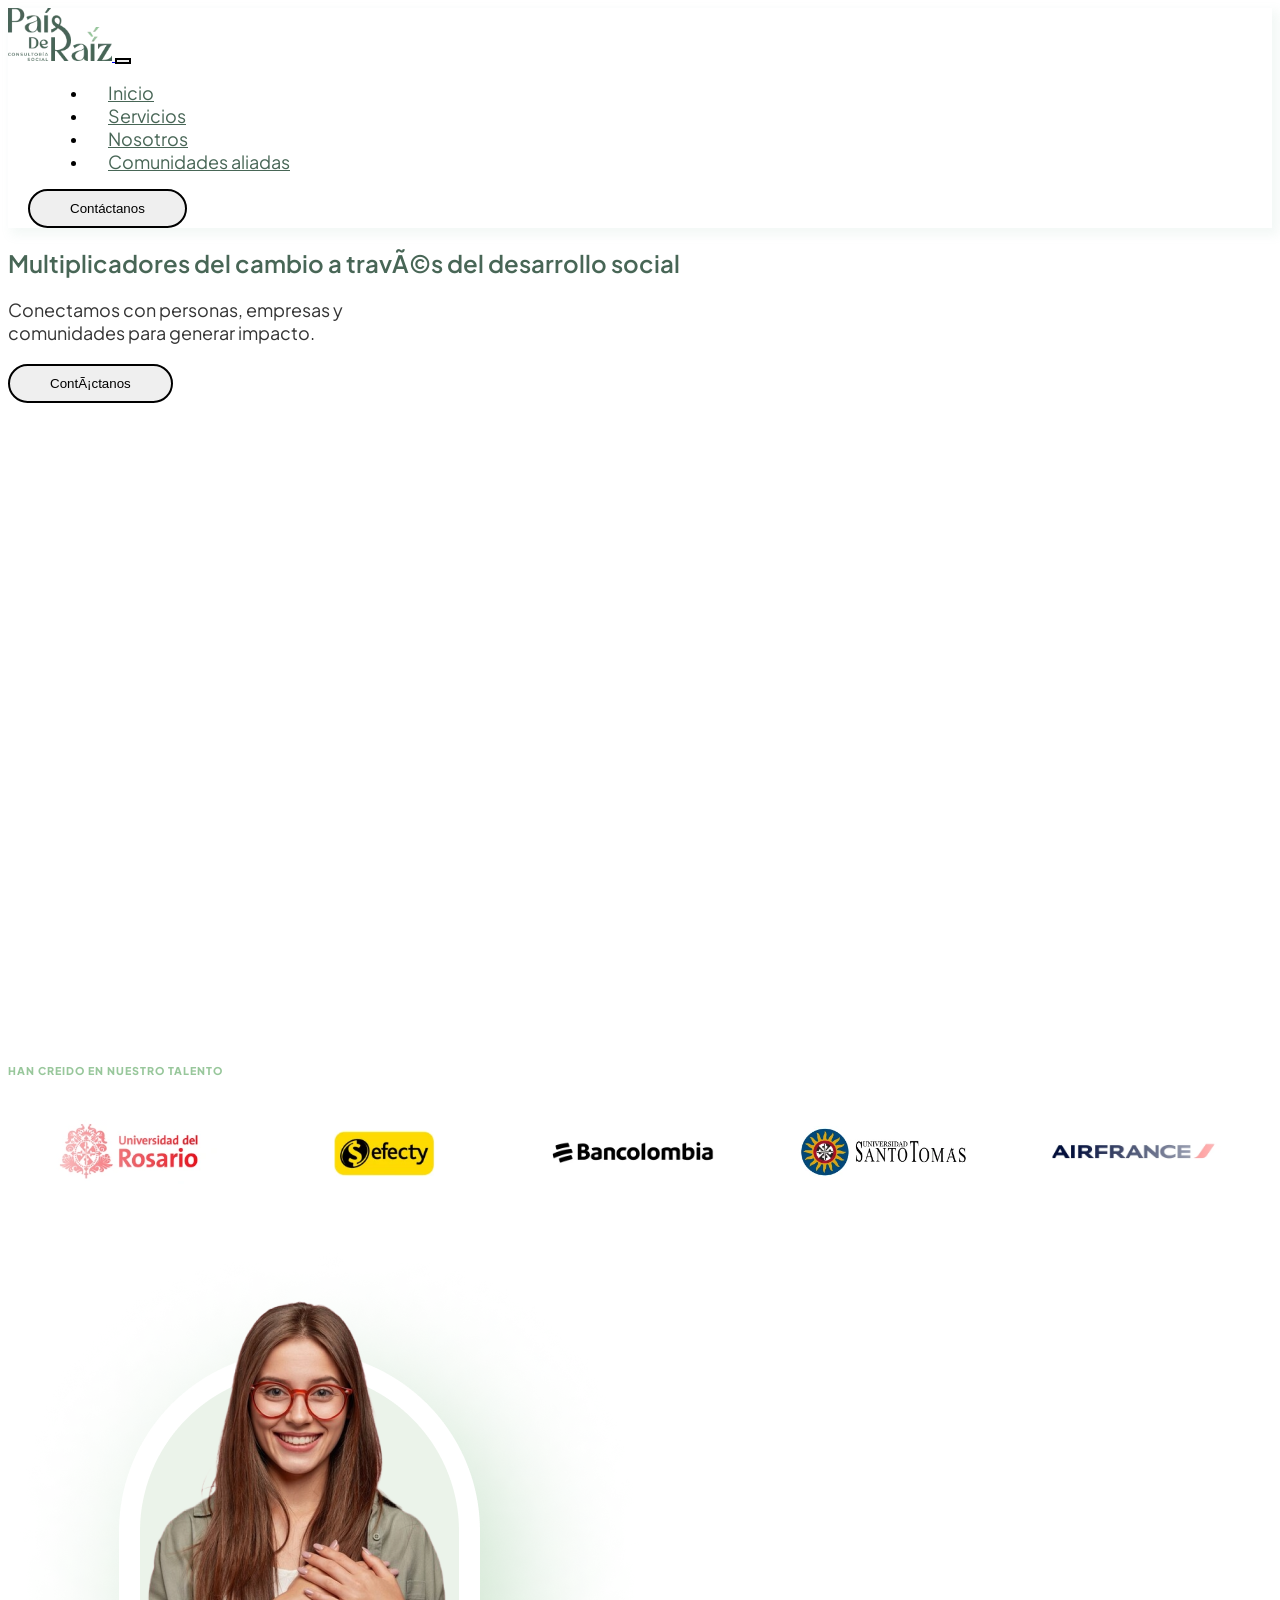
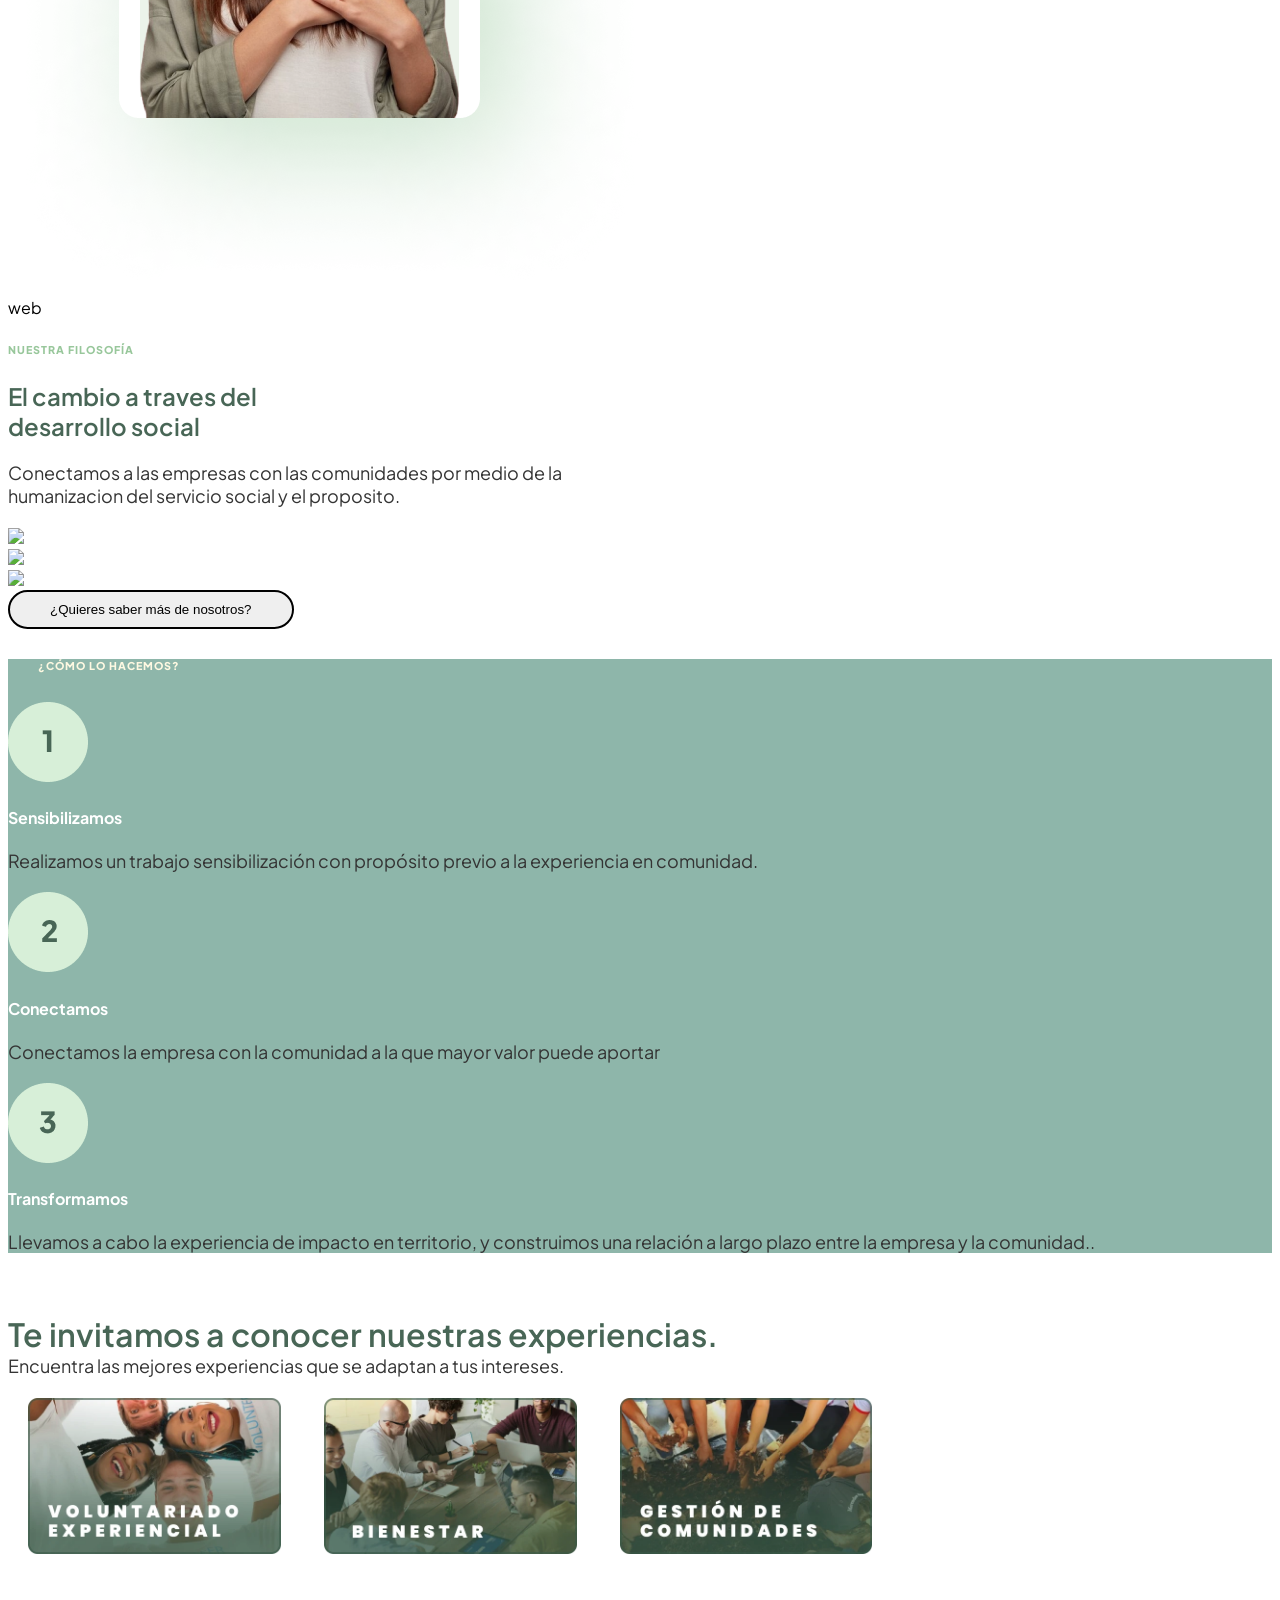
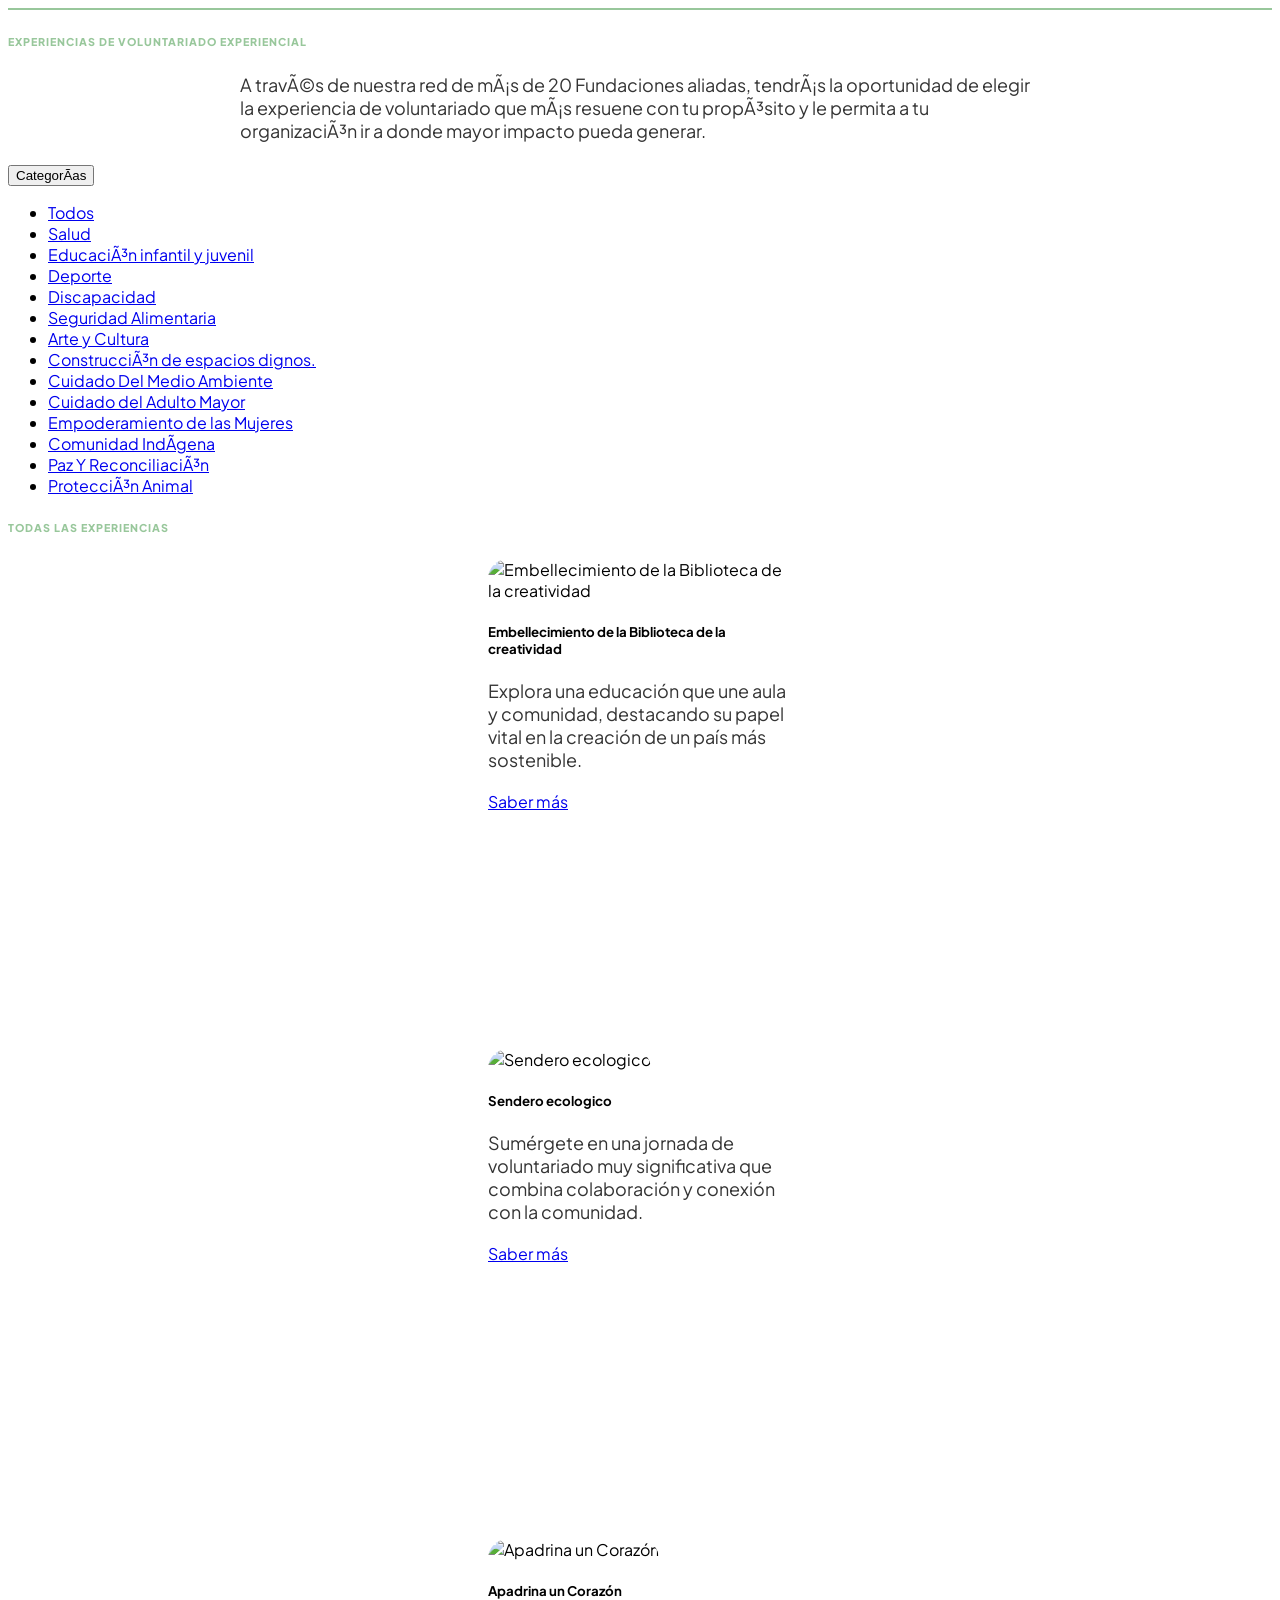
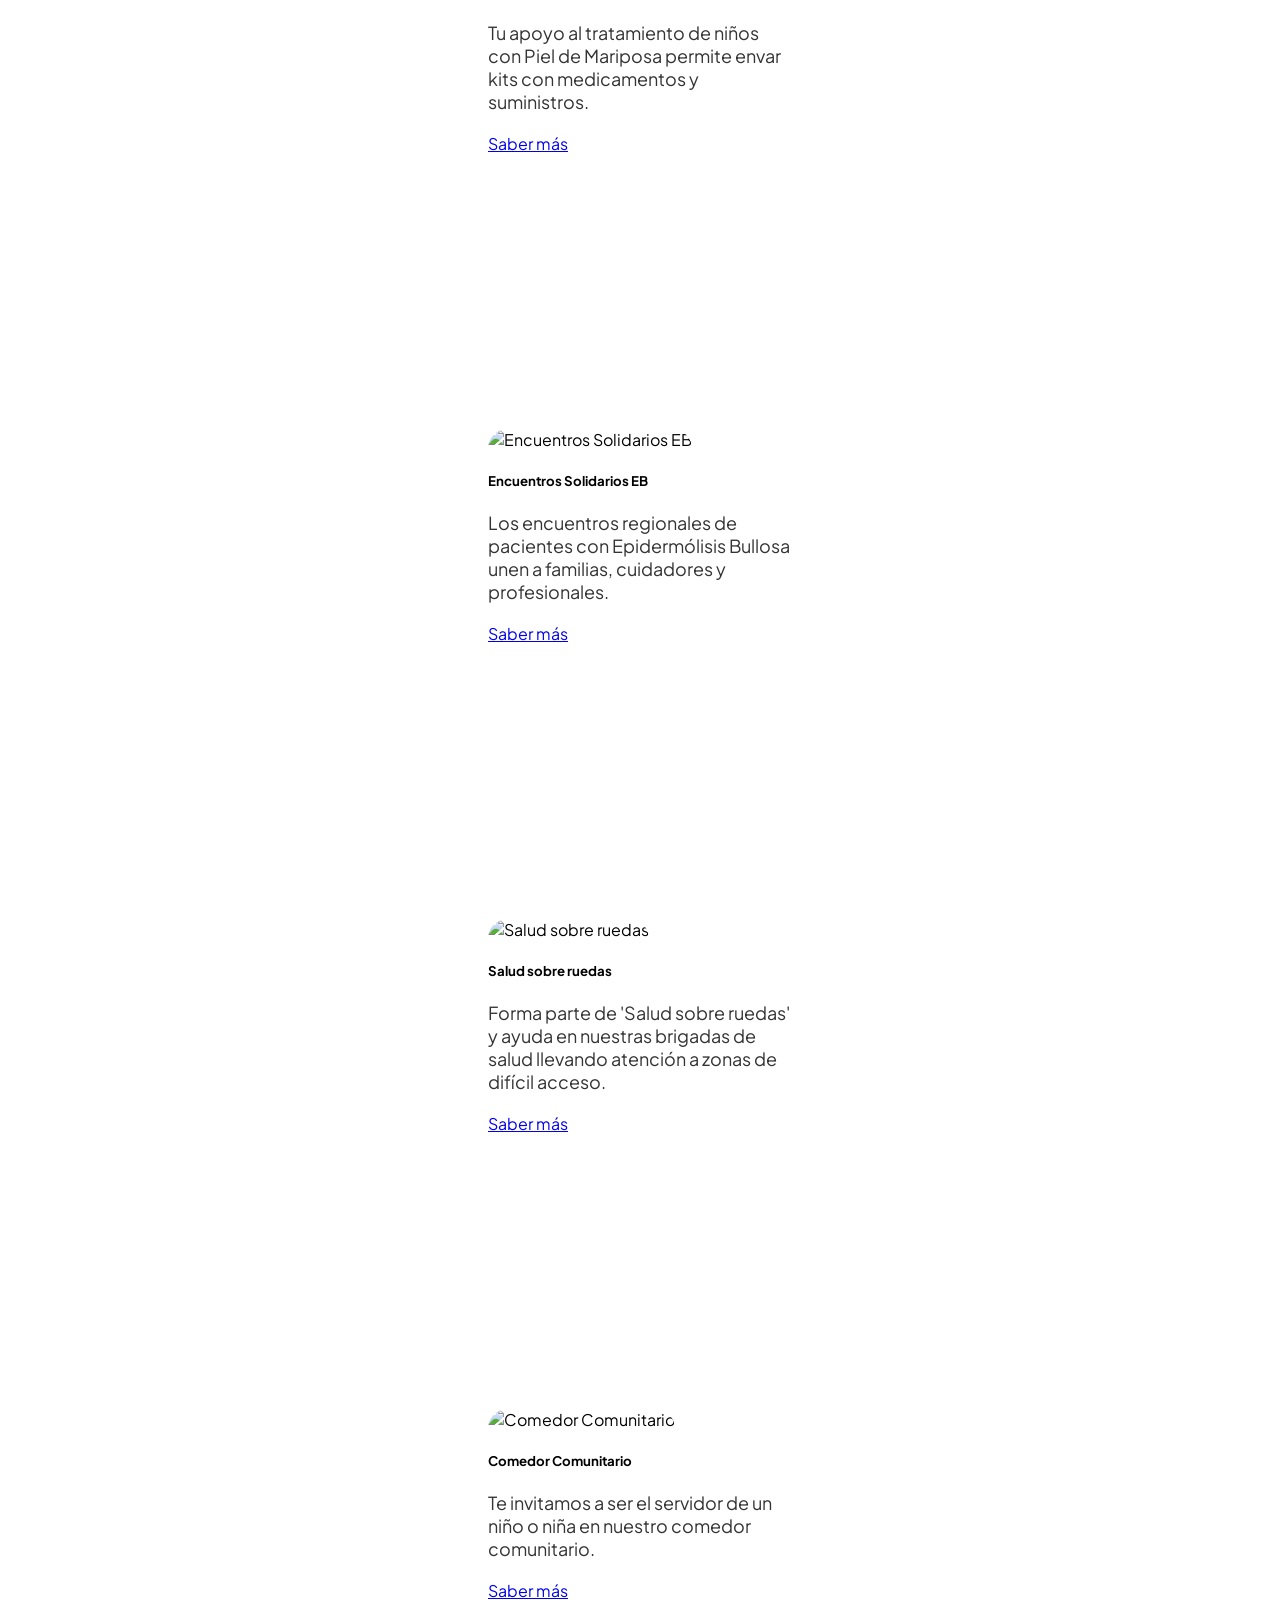
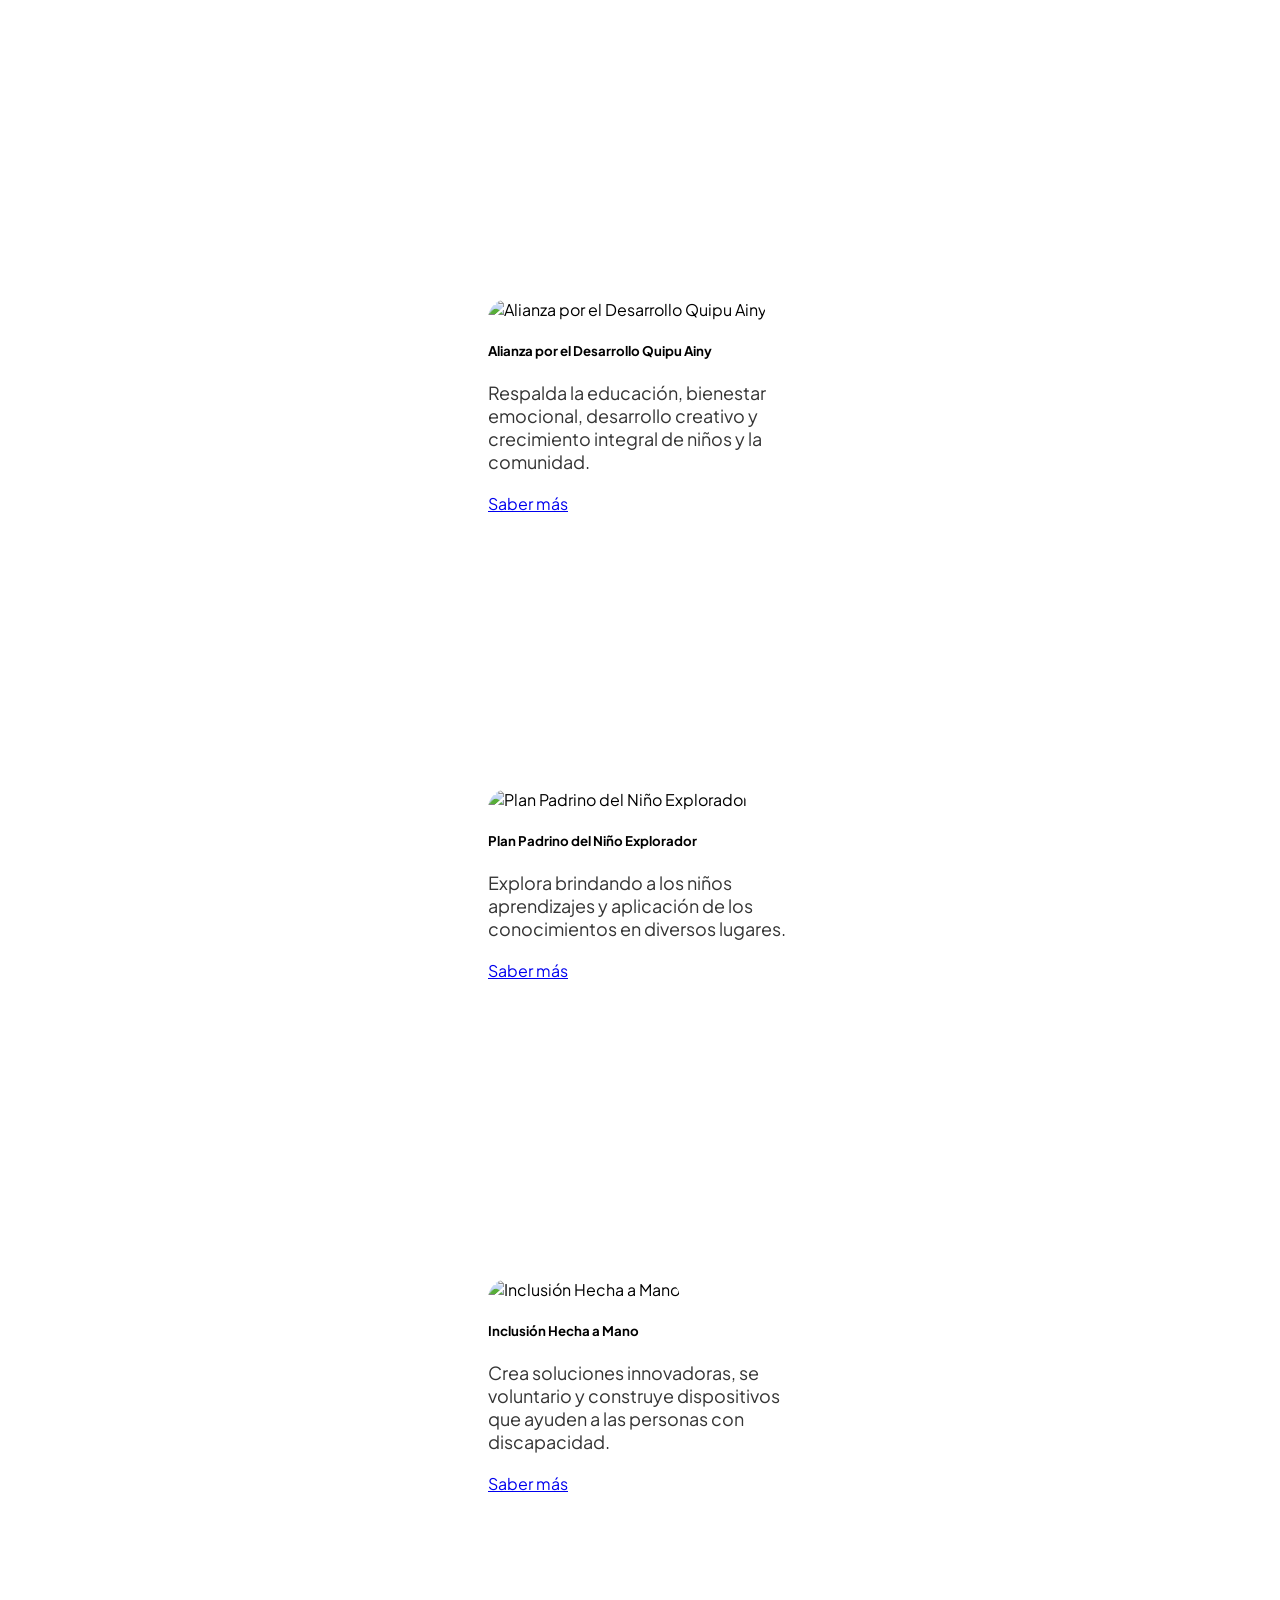
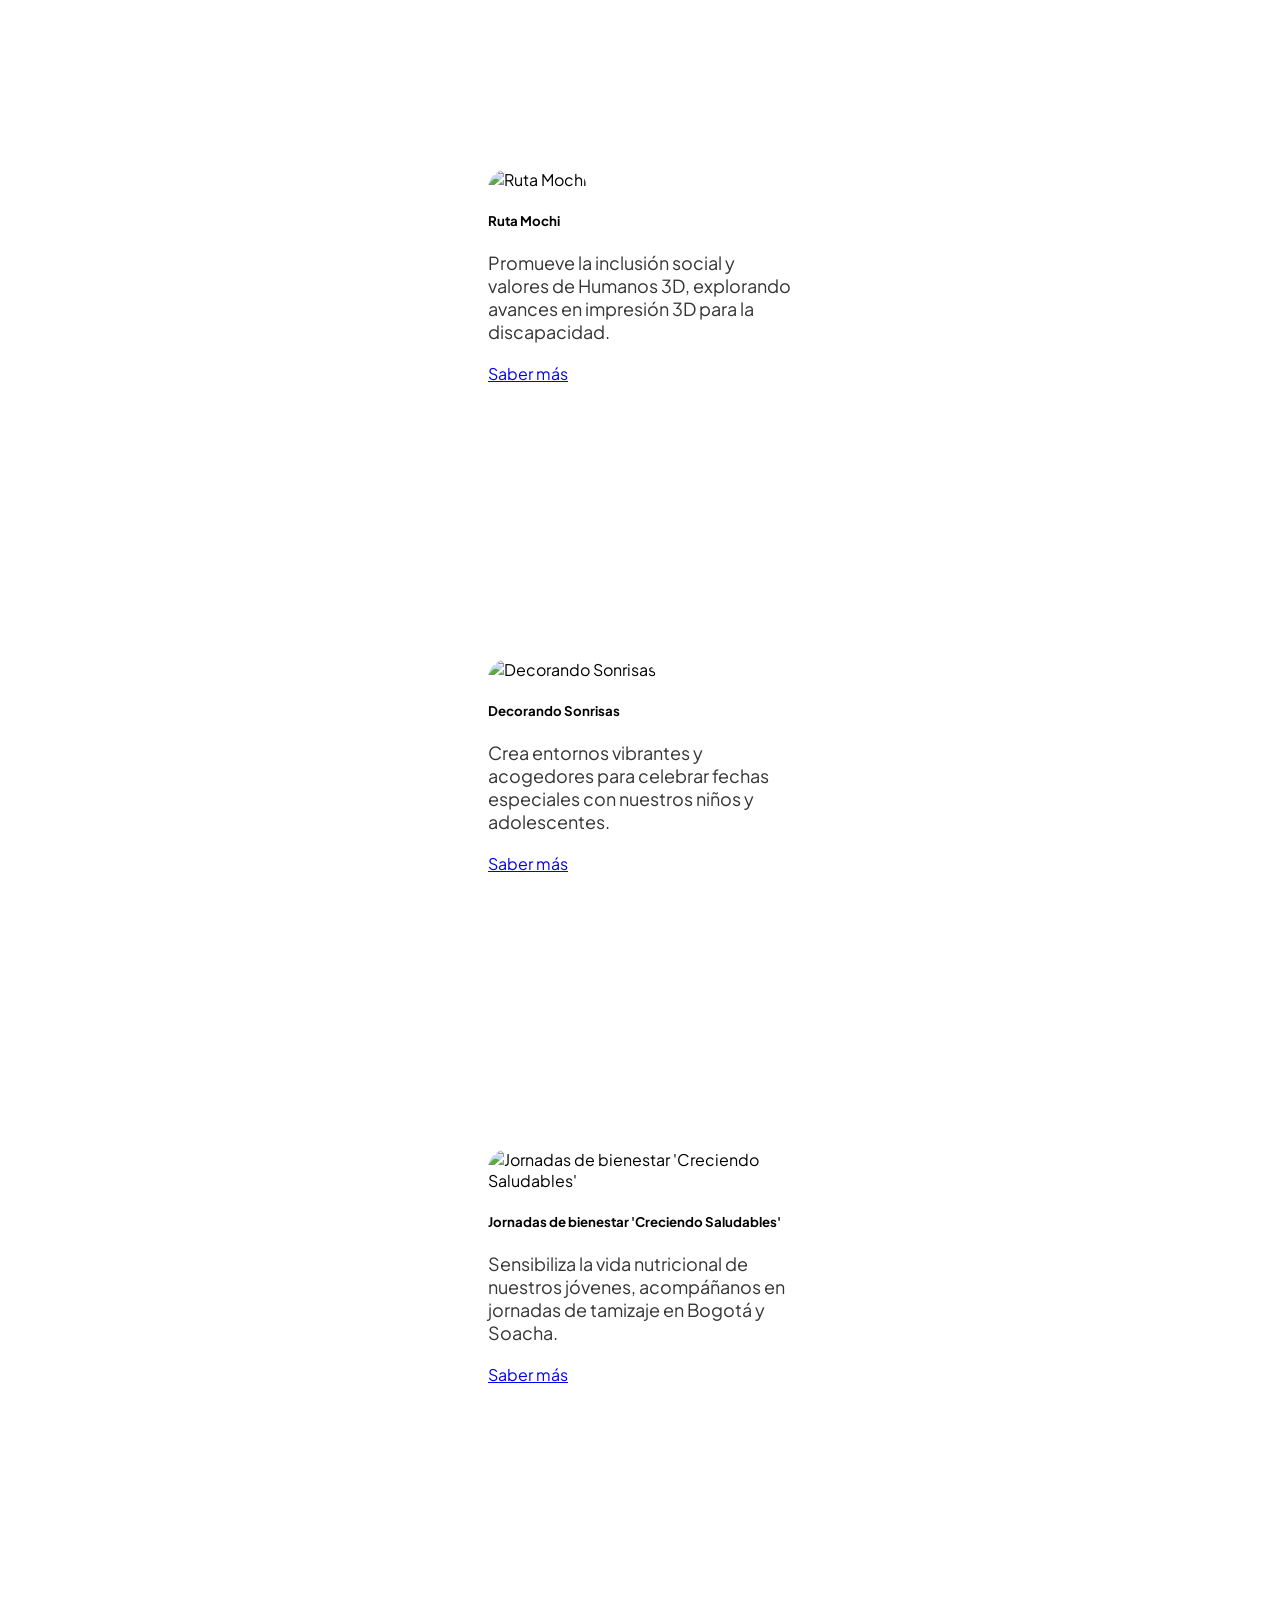
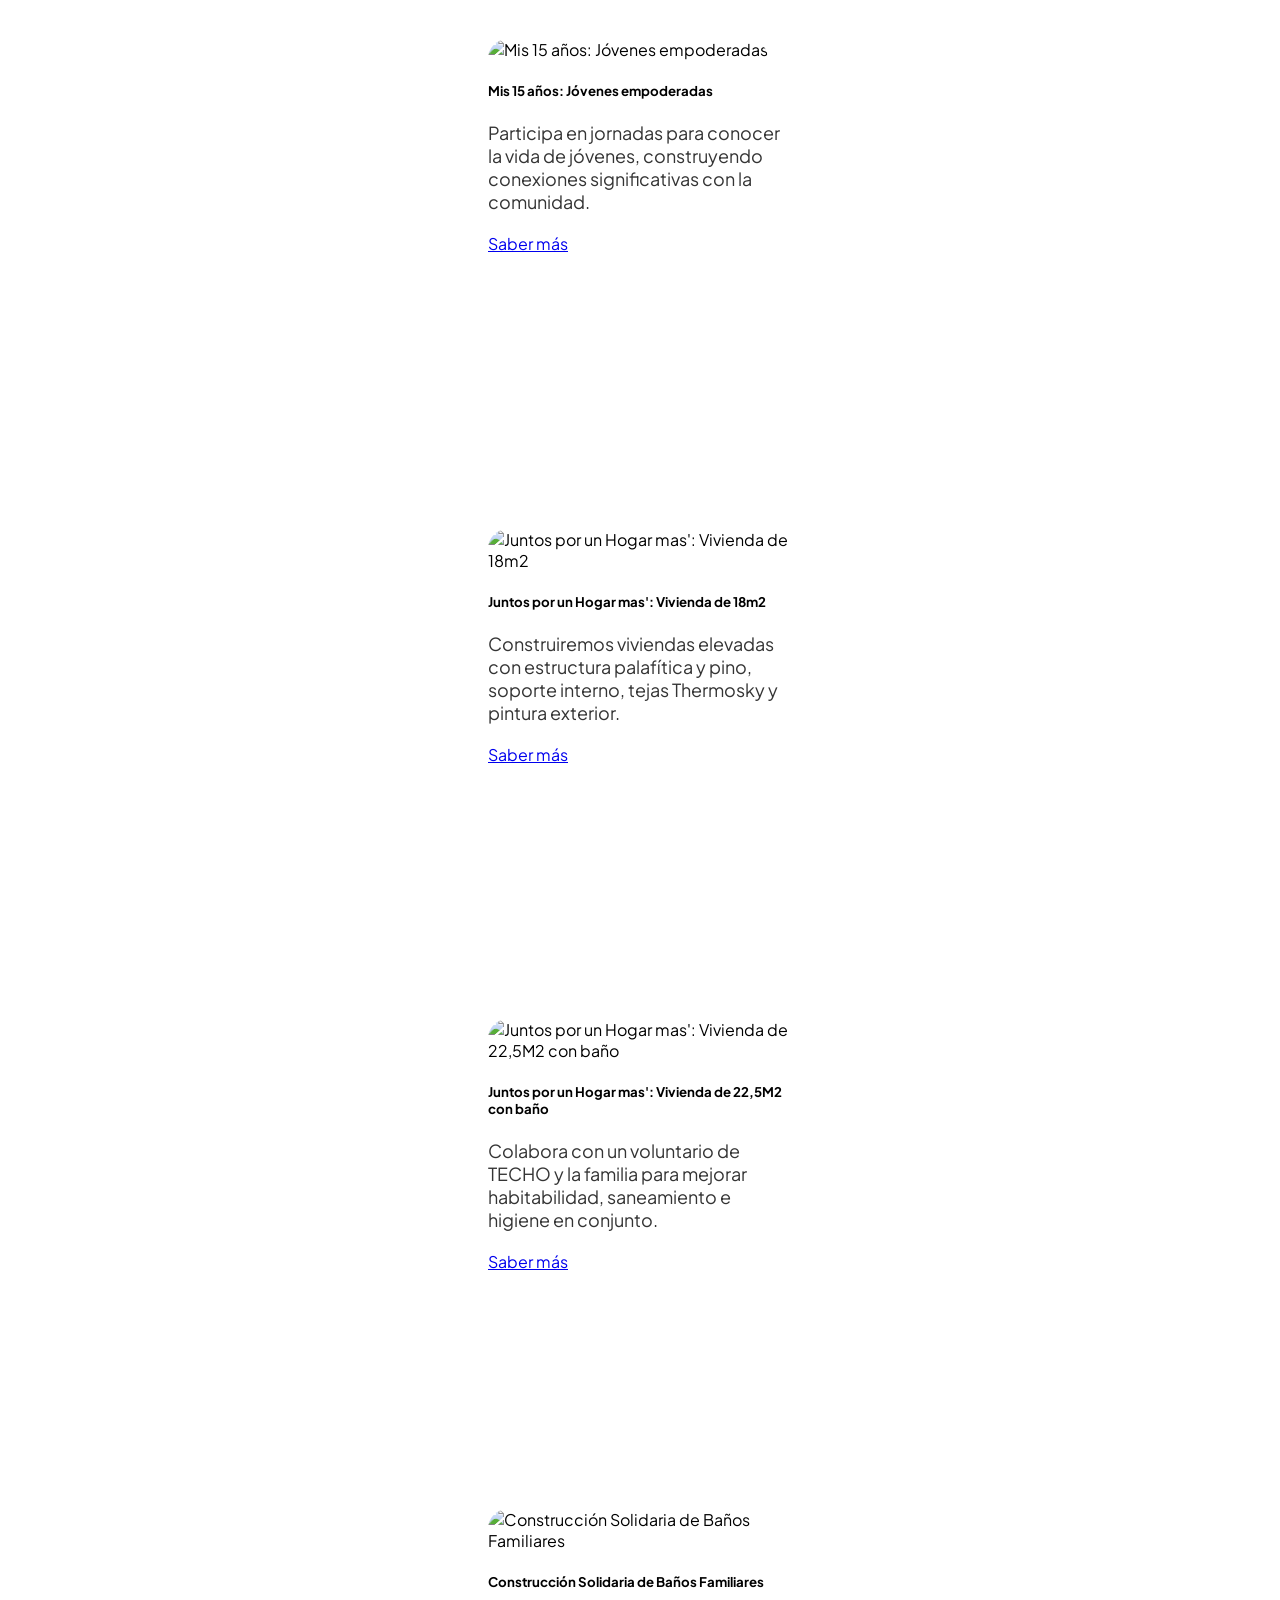
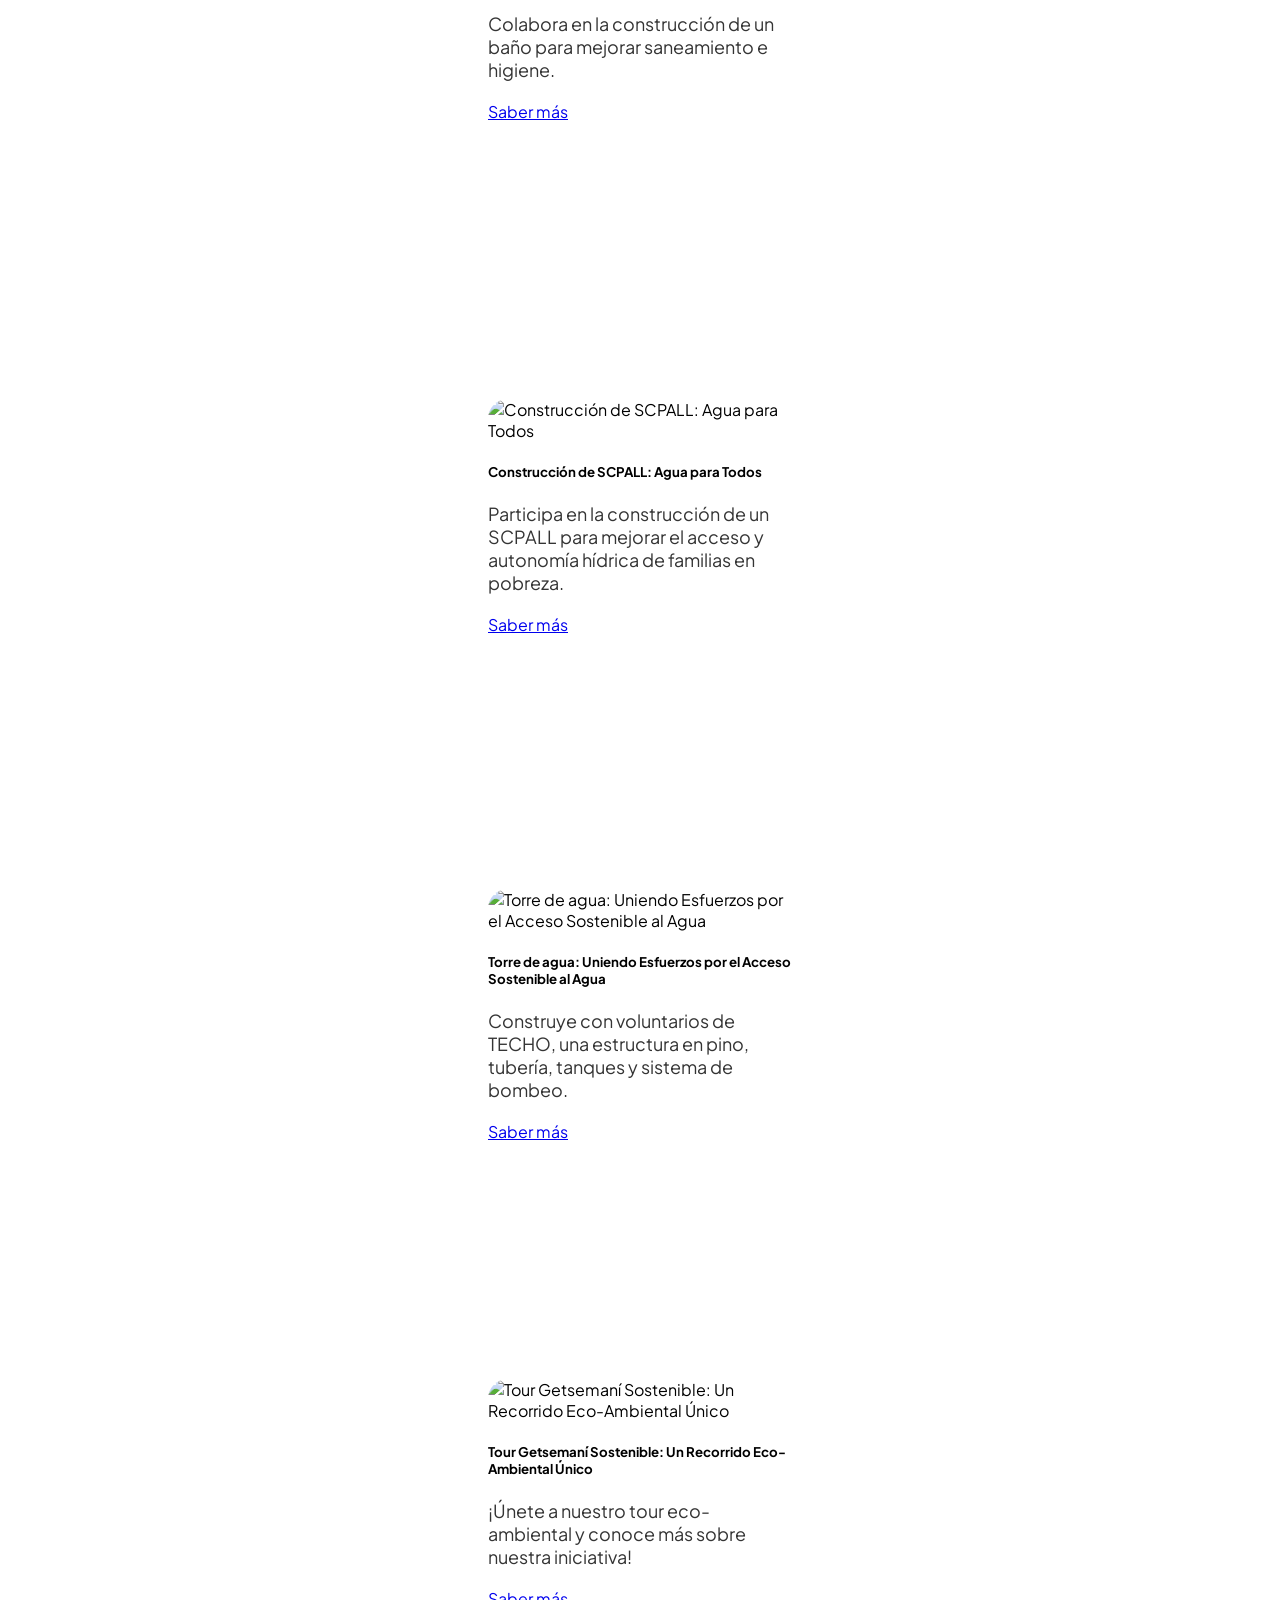
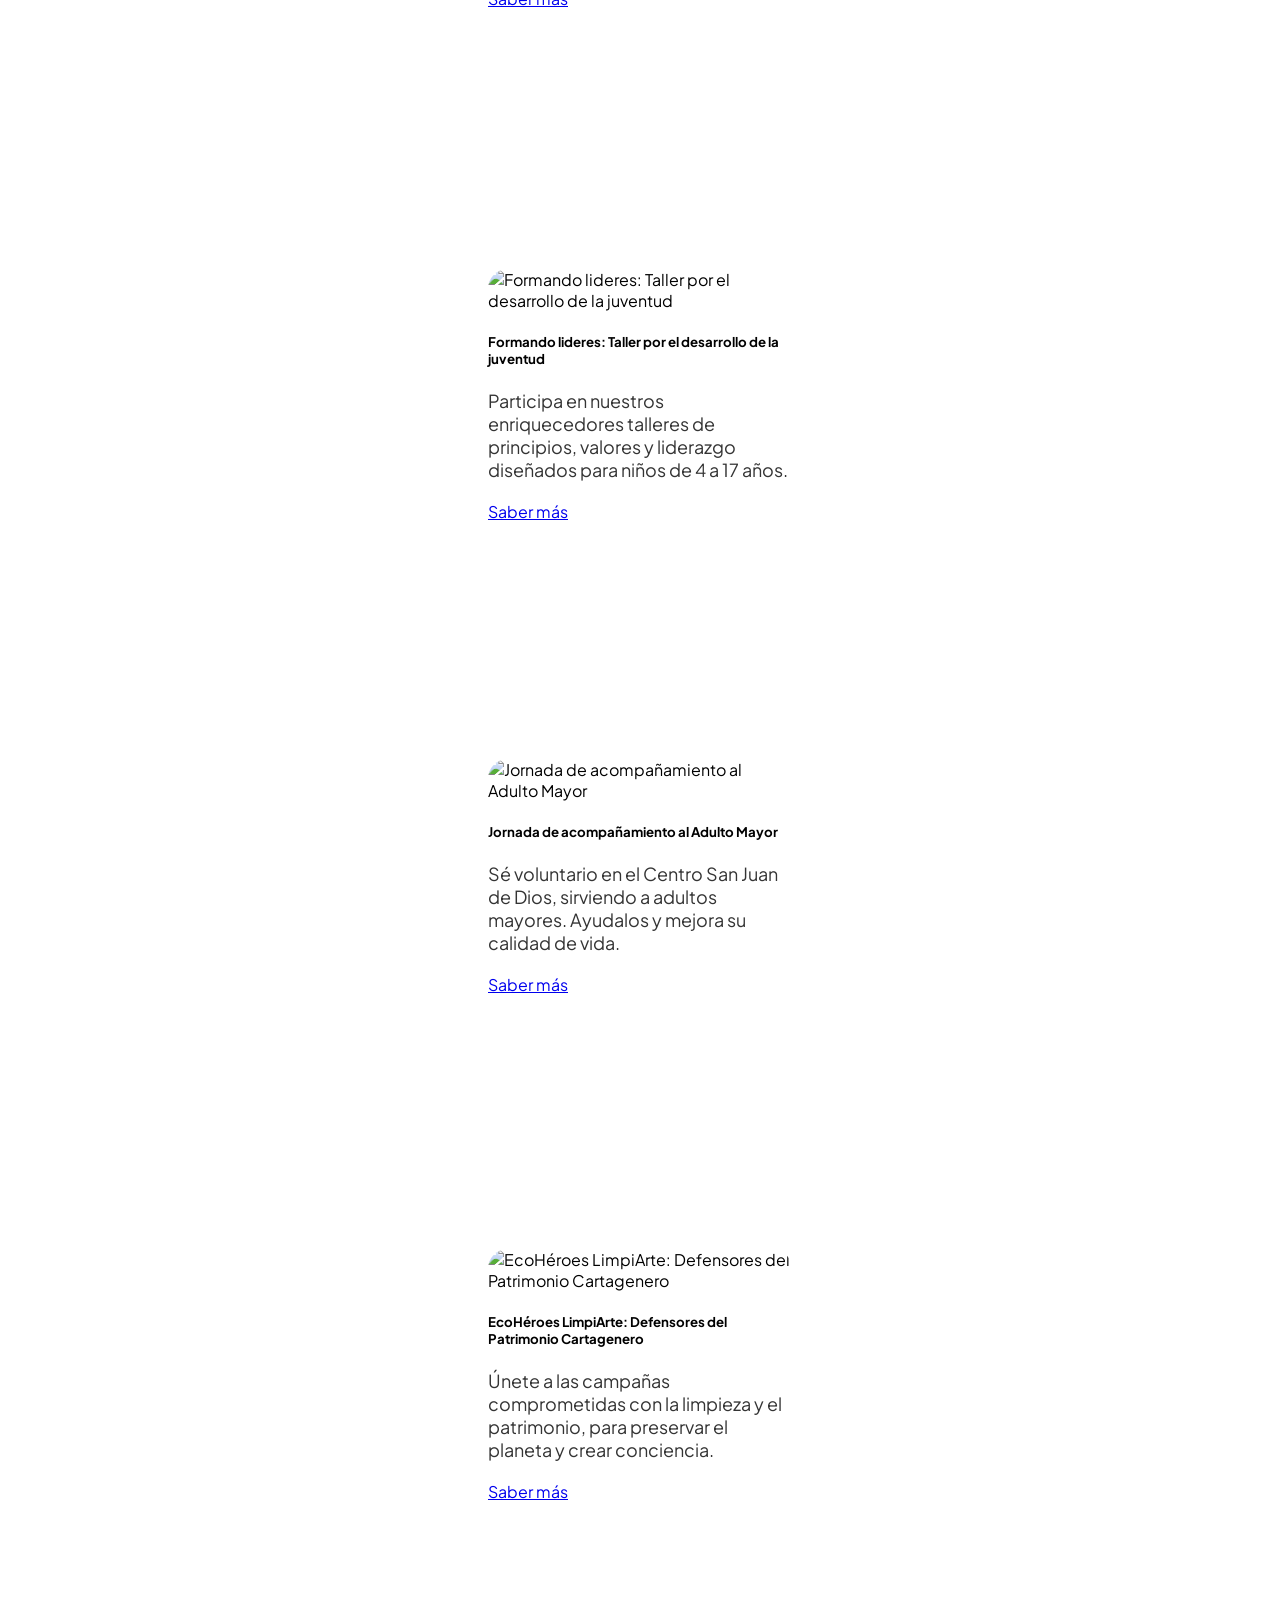
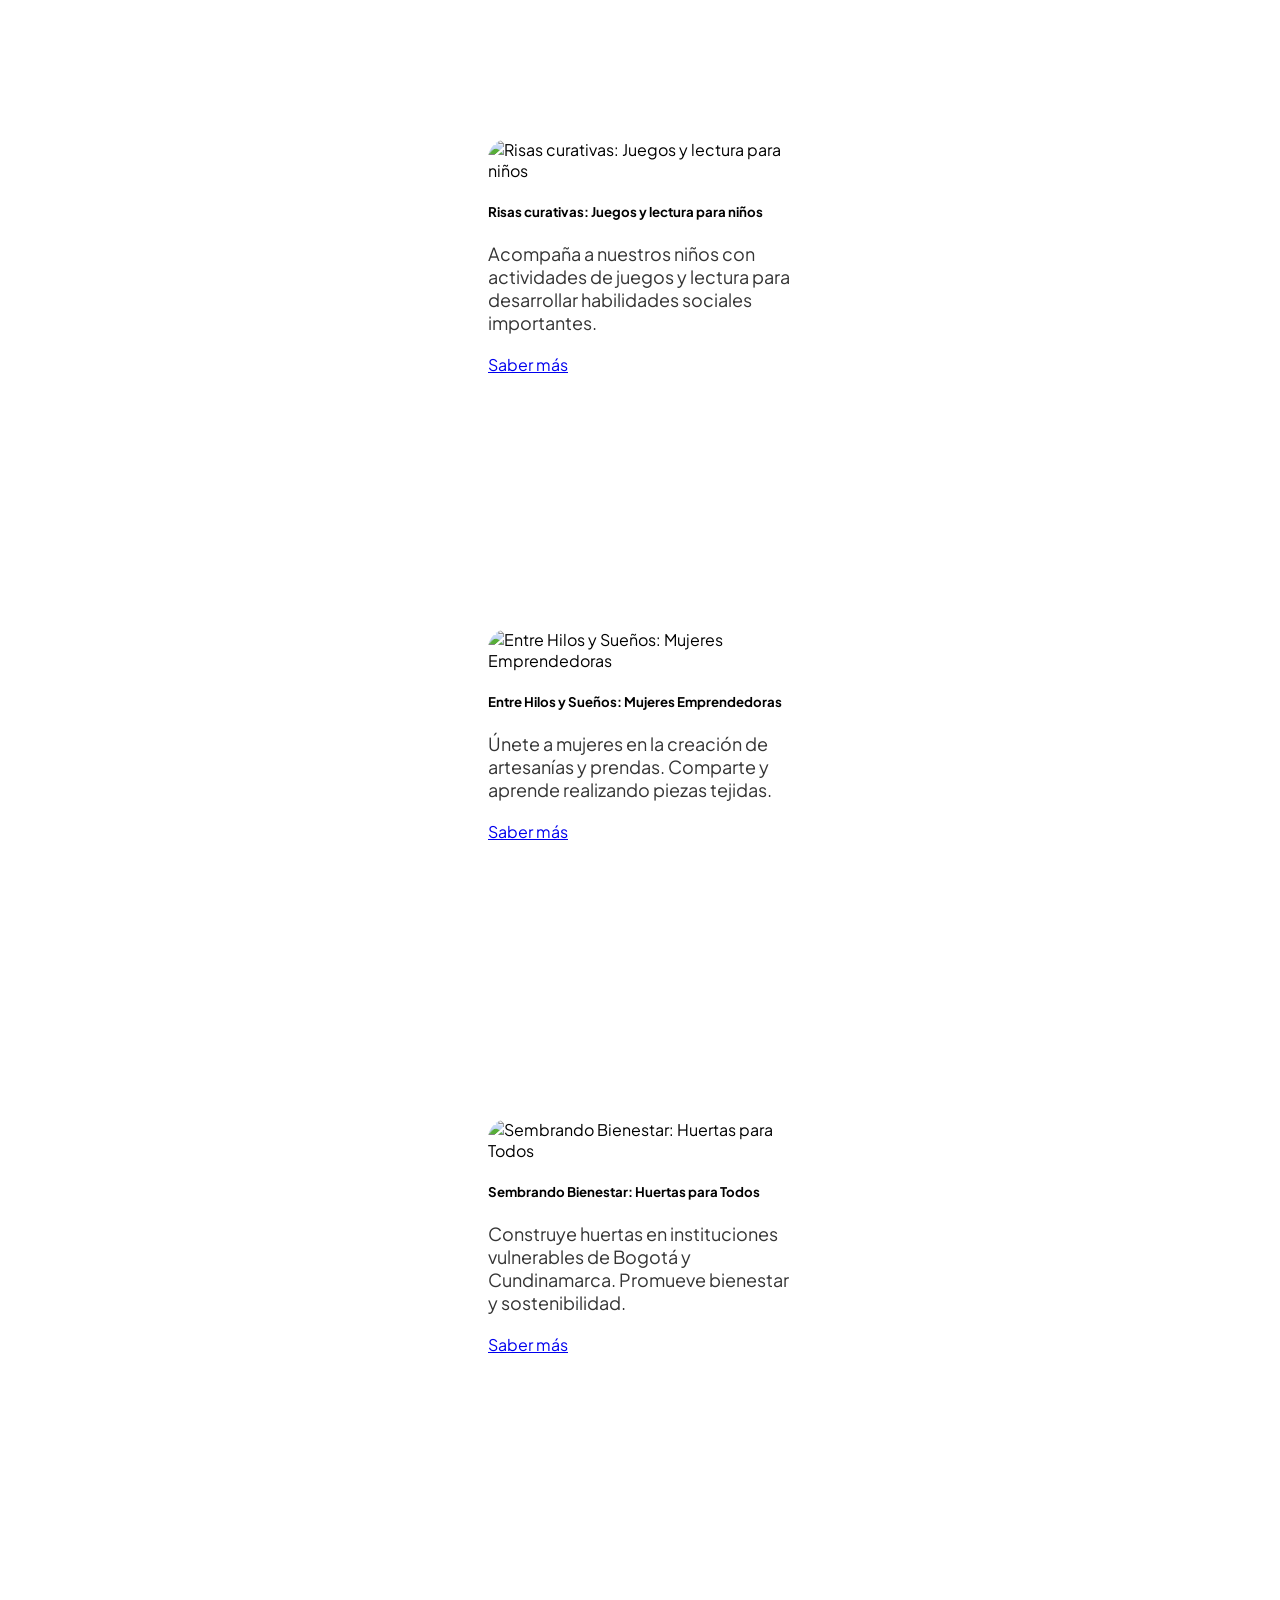
==== index.html @ 9d03ba3f "initial project" ====
<!DOCTYPE html>
<html lang="en">
<head id="head">
    
</head>
<body>
    <!-- Navbar-->
    <section id="navbar">
    </section>

    <!-- Section-->
    <section>
        <div class="container-fluid">
            <div class="container-xxl">
                <div class="row">
                    <div class="col-12 col-md-6 d-flex align-items-center">
                        <div>
                            <h1>Multiplicadores del cambio a través del desarrollo social</h1>
                            <p style="max-width: 400px;">Conectamos con personas, empresas y comunidades para generar impacto.</p>
                            <a href="https://meetings.hubspot.com/direccioncomercial13" target="_blank">
                                <button class="btn btn-success btn-md" type="submit" style="margin-left: 0px;">Contáctanos</button>
                            </a>
                        </div>                        
                    </div>
                    <div class="col-12 col-md-6">
                        <div class="video-container">
                            <video id="videoPlayer" width="640" loop autoplay playsinline muted>
                                <source src="img/animacion-intro.mp4" type="video/mp4">
                            </video>
                        </div>
                    </div>
                </div>
            </div>
        </div>        
    </section>

    <!-- Section-->
    <section id="slider">   
    </section>
    <br>
    <br>

    <!-- Section-->
    <section id="filosofia">   
    </section>

    <!-- Section-->
    <section id="do">   
    </section>

    <div class="container-fluid">
        <div class="container-xxl text-center">
            <br>
            <h1 style="margin-bottom:0px">Te invitamos a conocer nuestras experiencias.</h1>
            <P style="margin: 0px;">Encuentra las mejores experiencias que se adaptan a tus intereses.</P>
            <br>
        </div>

        <div class="text-center" style="margin:0px">
            <div class="btn-group d-md-inline">
                <!-- Para tamaños de pantalla mayores o iguales a md -->
                <img src="img/btn_voluntariado_experiencial.webp" alt="Voluntariado Experiencial" class="img-fluid2" onclick="filtrarServicios('voluntariado-experiencial')" onmouseover="this.src='img/btn_voluntariado_experiencial_hover.webp'" onmouseout="this.src='img/btn_voluntariado_experiencial.webp'" style="width:auto;">
                
                <img src="img/btn_bienestar.webp" alt="Bienestar" class="img-fluid2" onclick="filtrarServicios('bienestar')" onmouseover="this.src='img/btn_bienestar_hover.webp'" onmouseout="this.src='img/btn_bienestar.webp'">
                
                <img src="img/btn_gestion_comunidades.webp" alt="Gestión de Comunidades" class="img-fluid2" onclick="filtrarServicios('gestion-de-comunidades')" onmouseover="this.src='img/btn_gestion_comunidades_hover.webp'" onmouseout="this.src='img/btn_gestion_comunidades.webp'">
                
                <!--<img src="ruta/a/tu/imagen4.png" alt="Voluntariado Corporativo" class="btn-img" onclick="filtrarServicios('voluntariado-corporativo')" onmouseover="this.src='ruta/a/otra/imagen4-hover.png'" onmouseout="this.src='ruta/a/tu/imagen4.png'">-->
              </div>
              <br><br>
        </div>


        <div id="servicios-container" class="container-xxl">
            <!--<div id="servicios-container" class="row d-flex justify-content-center"></div>-->
            <div class="servicio voluntariado-experiencial ">
                <div class="container-xxl text-center">
                    <hr style="border: 1px solid #98C79B;">
                    <h6>EXPERIENCIAS DE VOLUNTARIADO EXPERIENCIAL</h6>
                    <p style="max-width: 800px;margin: auto;">A través de nuestra red de más de 20 Fundaciones aliadas, tendrás la oportunidad de elegir la experiencia de voluntariado que más resuene con tu propósito y le permita a tu organización ir a donde mayor impacto pueda generar.</p>
                    <br>
                </div>
                <div>
                    <div class="dropdown-center text-end">
                        <button class="btn btn-secondary dropdown-toggle" type="button" data-bs-toggle="dropdown" aria-expanded="false">
                          Categorías
                        </button>
                        <ul class="dropdown-menu">
                            <li><a class="dropdown-item" href="#todos" onclick="mostrarCategoria('todos')">Todos</a></li>
                            <li><a class="dropdown-item" href="#salud" onclick="mostrarCategoria('salud')">Salud</a></li>
                            <li><a class="dropdown-item" href="#educacion" onclick="mostrarCategoria('educacion')">Educación infantil y juvenil</a></li>
                            <li><a class="dropdown-item" href="#deporte" onclick="mostrarCategoria('deporte')">Deporte</a></li>
                            <li><a class="dropdown-item" href="#discapacidad" onclick="mostrarCategoria('discapacidad')">Discapacidad</a></li>
                            <li><a class="dropdown-item" href="#seguridadali" onclick="mostrarCategoria('seguridadali')">Seguridad Alimentaria</a></li>
                            <li><a class="dropdown-item" href="#artecultura" onclick="mostrarCategoria('artecultura')">Arte y Cultura</a></li>
                            <li><a class="dropdown-item" href="#construccion" onclick="mostrarCategoria('construccion')">Construcción de espacios dignos.</a></li>
                            <li><a class="dropdown-item" href="#medioambiente" onclick="mostrarCategoria('medioambiente')">Cuidado Del Medio Ambiente</a></li>
                            <li><a class="dropdown-item" href="#adultomayor" onclick="mostrarCategoria('adultomayor')">Cuidado del Adulto Mayor</a></li>
                            <li><a class="dropdown-item" href="#mujeres" onclick="mostrarCategoria('mujeres')">Empoderamiento de las Mujeres</a></li>
                            <li><a class="dropdown-item" href="#comunidad" onclick="mostrarCategoria('comunidad')">Comunidad Indígena</a></li>
                            <li><a class="dropdown-item" href="#paz" onclick="mostrarCategoria('paz')">Paz Y Reconciliación</a></li>
                            <li><a class="dropdown-item" href="#animal" onclick="mostrarCategoria('animal')">Protección Animal</a></li>
                        </ul>
                    </div>
                </div>

                <div id="todos" class="categoria">
                    <h6 class="text-center">TODAS LAS EXPERIENCIAS</h6>
                    <div id="servicios-voluntariado-experiencial" class="row d-flex justify-content-center"></div>
                </div>
                
                <div id="salud" class="categoria" style="display:none;">
                    <h6 class="text-center">EXPERIENCIAS DE SALUD</h6>
                    <div id="servicio-salud" class="row d-flex justify-content-center"></div>
                </div>

                <div id="educacion" class="categoria" style="display:none;">
                    <h6 class="text-center">EXPERIENCIAS DE EDUCACIÓN INFANTIL Y JUVENIL</h6>
                    <div id="servicio-educacion" class="row d-flex justify-content-center"></div>
                </div>

                <div id="deporte" class="categoria" style="display:none;">
                    <h6 class="text-center">EXPERIENCIAS DE DEPORTE</h6>
                    <div id="servicio-deporte" class="row d-flex justify-content-center"></div>
                </div>

                <div id="seguridadali" class="categoria" style="display:none;">
                    <h6 class="text-center">EXPERIENCIAS DE SEGURIDAD ALIMENTARIA</h6>
                    <div id="servicio-seguridadali" class="row d-flex justify-content-center"></div>
                </div>

                <div id="discapacidad" class="categoria" style="display:none;">
                    <h6 class="text-center">EXPERIENCIAS DE DISCAPACIDAD</h6>
                    <div id="servicio-discapacidad" class="row d-flex justify-content-center"></div>
                </div>

                <div id="artecultura" class="categoria" style="display:none;">
                    <h6 class="text-center">EXPERIENCIAS DE ARTE Y CULTURA</h6>
                    <div id="servicio-artecultura" class="row d-flex justify-content-center"></div>
                </div>

                <div id="construccion" class="categoria" style="display:none;">
                    <h6 class="text-center">EXPERIENCIAS DE MEJORAMIENTO DE CONDICIONES DE VIDA</h6>
                    <div id="servicio-construccion" class="row d-flex justify-content-center"></div>
                </div>

                <div id="medioambiente" class="categoria" style="display:none;">
                    <h6 class="text-center">EXPERIENCIAS DE MEDIO AMBIENTE</h6>
                    <div id="servicio-medioambiente" class="row d-flex justify-content-center"></div>
                </div>

                <div id="adultomayor" class="categoria" style="display:none;">
                    <h6 class="text-center">EXPERIENCIAS DE CUIDADO DEL ADULTO MAYOR</h6>
                    <div id="servicio-adulto" class="row d-flex justify-content-center"></div>
                </div>

                <div id="mujeres" class="categoria" style="display:none;">
                    <h6 class="text-center">EXPERIENCIAS DE EMPODERAMIENTO DE LAS MUJERES</h6>
                    <div id="servicio-mujeres" class="row d-flex justify-content-center"></div>
                </div>

                <div id="comunidad" class="categoria" style="display:none;">
                    <h6 class="text-center">EXPERIENCIAS DE COMUNIDAD INDÍGENA</h6>
                    <div id="servicio-comunidad" class="row d-flex justify-content-center"></div>
                </div>

                <div id="paz" class="categoria" style="display:none;">
                    <h6 class="text-center">EXPERIENCIAS DE PAZ Y RECONCILIACIÓN</h6>
                    <div id="servicio-paz" class="row d-flex justify-content-center"></div>
                </div>

                <div id="animal" class="categoria" style="display:none;">
                    <h6 class="text-center">EXPERIENCIAS DE PROTECCIÓN ANIMAL</h6>
                    <div id="servicio-animal" class="row d-flex justify-content-center"></div>
                </div>
                    
            </div>
            
            <div class="servicio bienestar ">
                <div class="container-xxl text-center">
                    <hr style="border: 1px solid #98C79B;">
                    <h6>EXPERIENCIAS DE BIENESTAR</h6>
                    <br>
                </div>
                <div id="servicios-bienestar" class="row d-flex justify-content-center">
                </div>
            </div>

            <div class="servicio gestion-de-comunidades">
                <div class="container-xxl text-center">
                    <hr style="border: 1px solid #98C79B;">
                    <h6>EXPERIENCIAS DE GESTIÓN DE COMUNIDADES</h6>
                    <br>
                </div>
                <div id="servicios-gestion-comunidades" class="row d-flex justify-content-center">
                </div>
            </div>

            <div class="servicio voluntariado-corporativo">Servicio 4</div>
        </div>
        <br><br><br><br>
    </div>


    <!-- Section-->
    <section id="quotes">   
    </section>

    <!-- Footer-->
    <section id="footer">
    </section>



    <!--Scripts-->
    <script src="https://pais-de-raiz.github.io/web/assets/js/script.js"></script>
    <script src="https://cdn.jsdelivr.net/npm/bootstrap@5.3.2/dist/js/bootstrap.bundle.min.js" integrity="sha384-C6RzsynM9kWDrMNeT87bh95OGNyZPhcTNXj1NW7RuBCsyN/o0jlpcV8Qyq46cDfL" crossorigin="anonymous"></script>
    <script src="https://cdnjs.cloudflare.com/ajax/libs/bodymovin/5.7.4/lottie.min.js"></script>

</html>
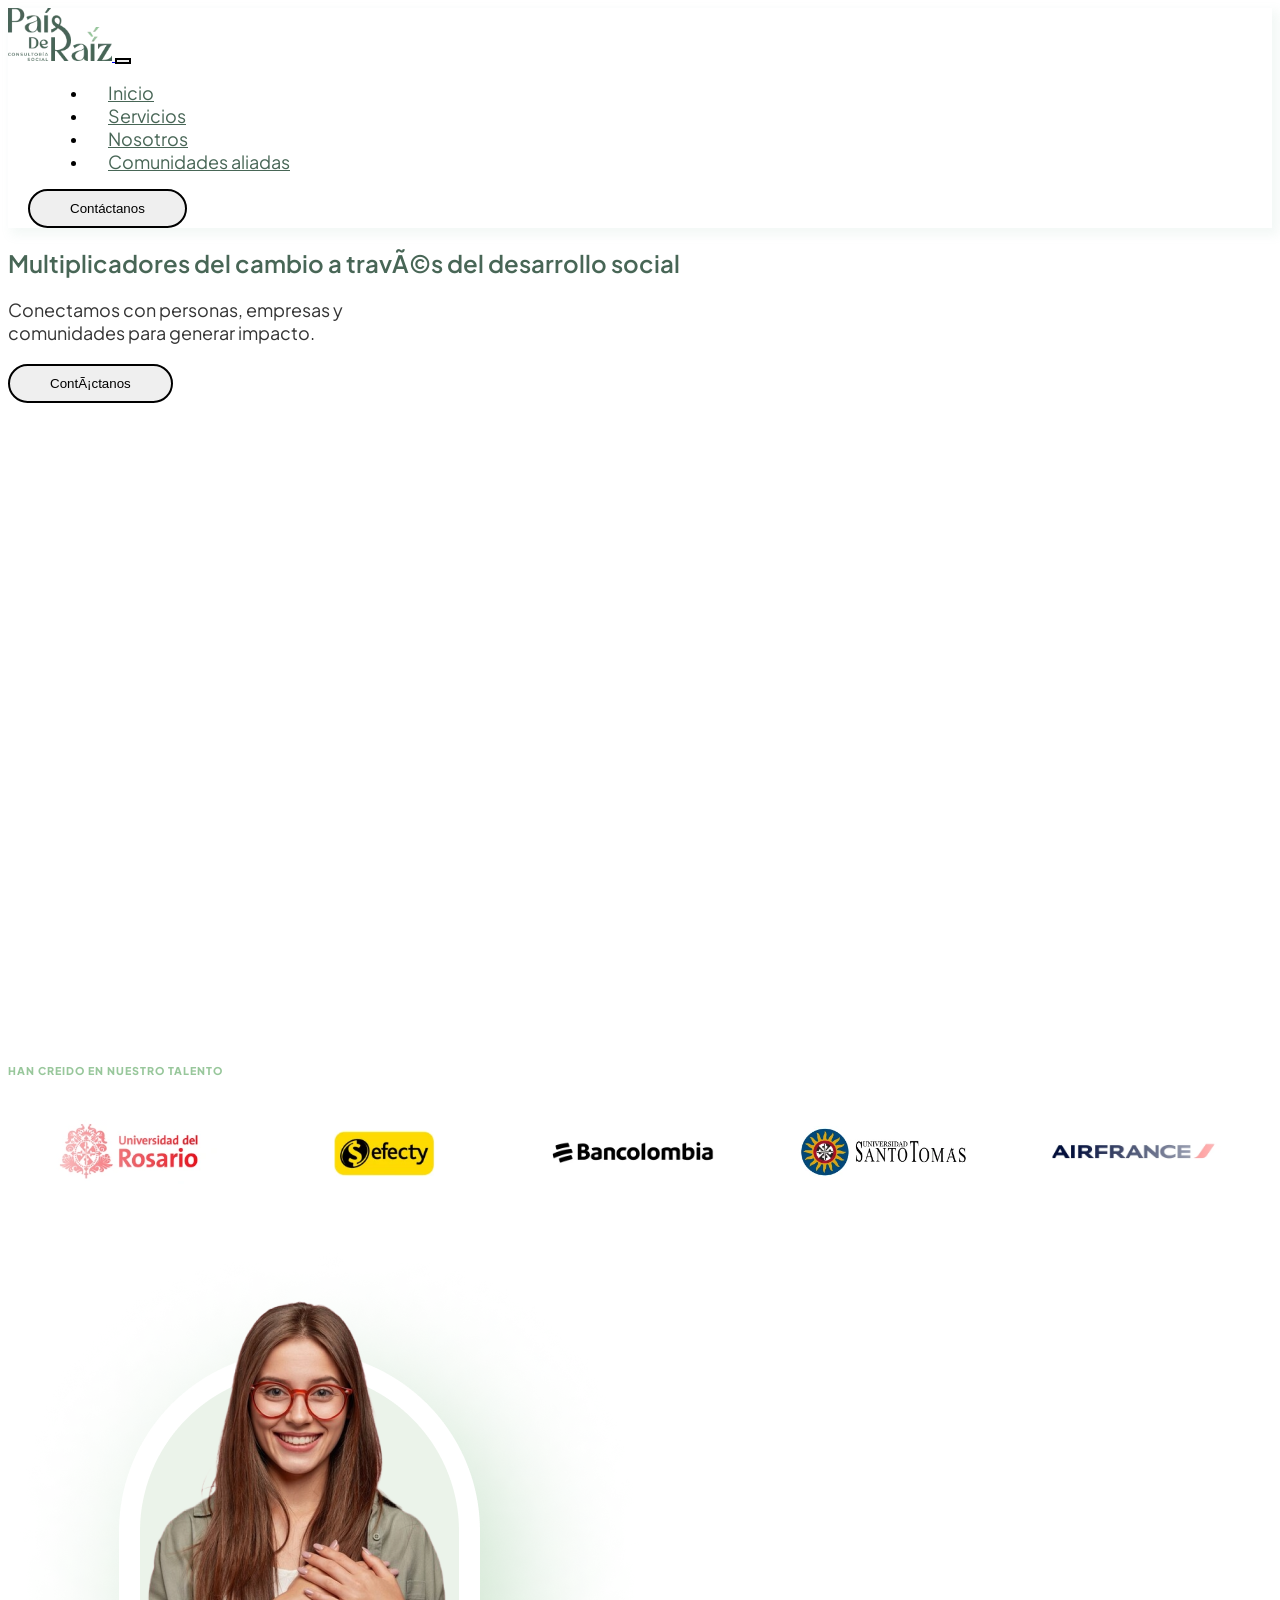
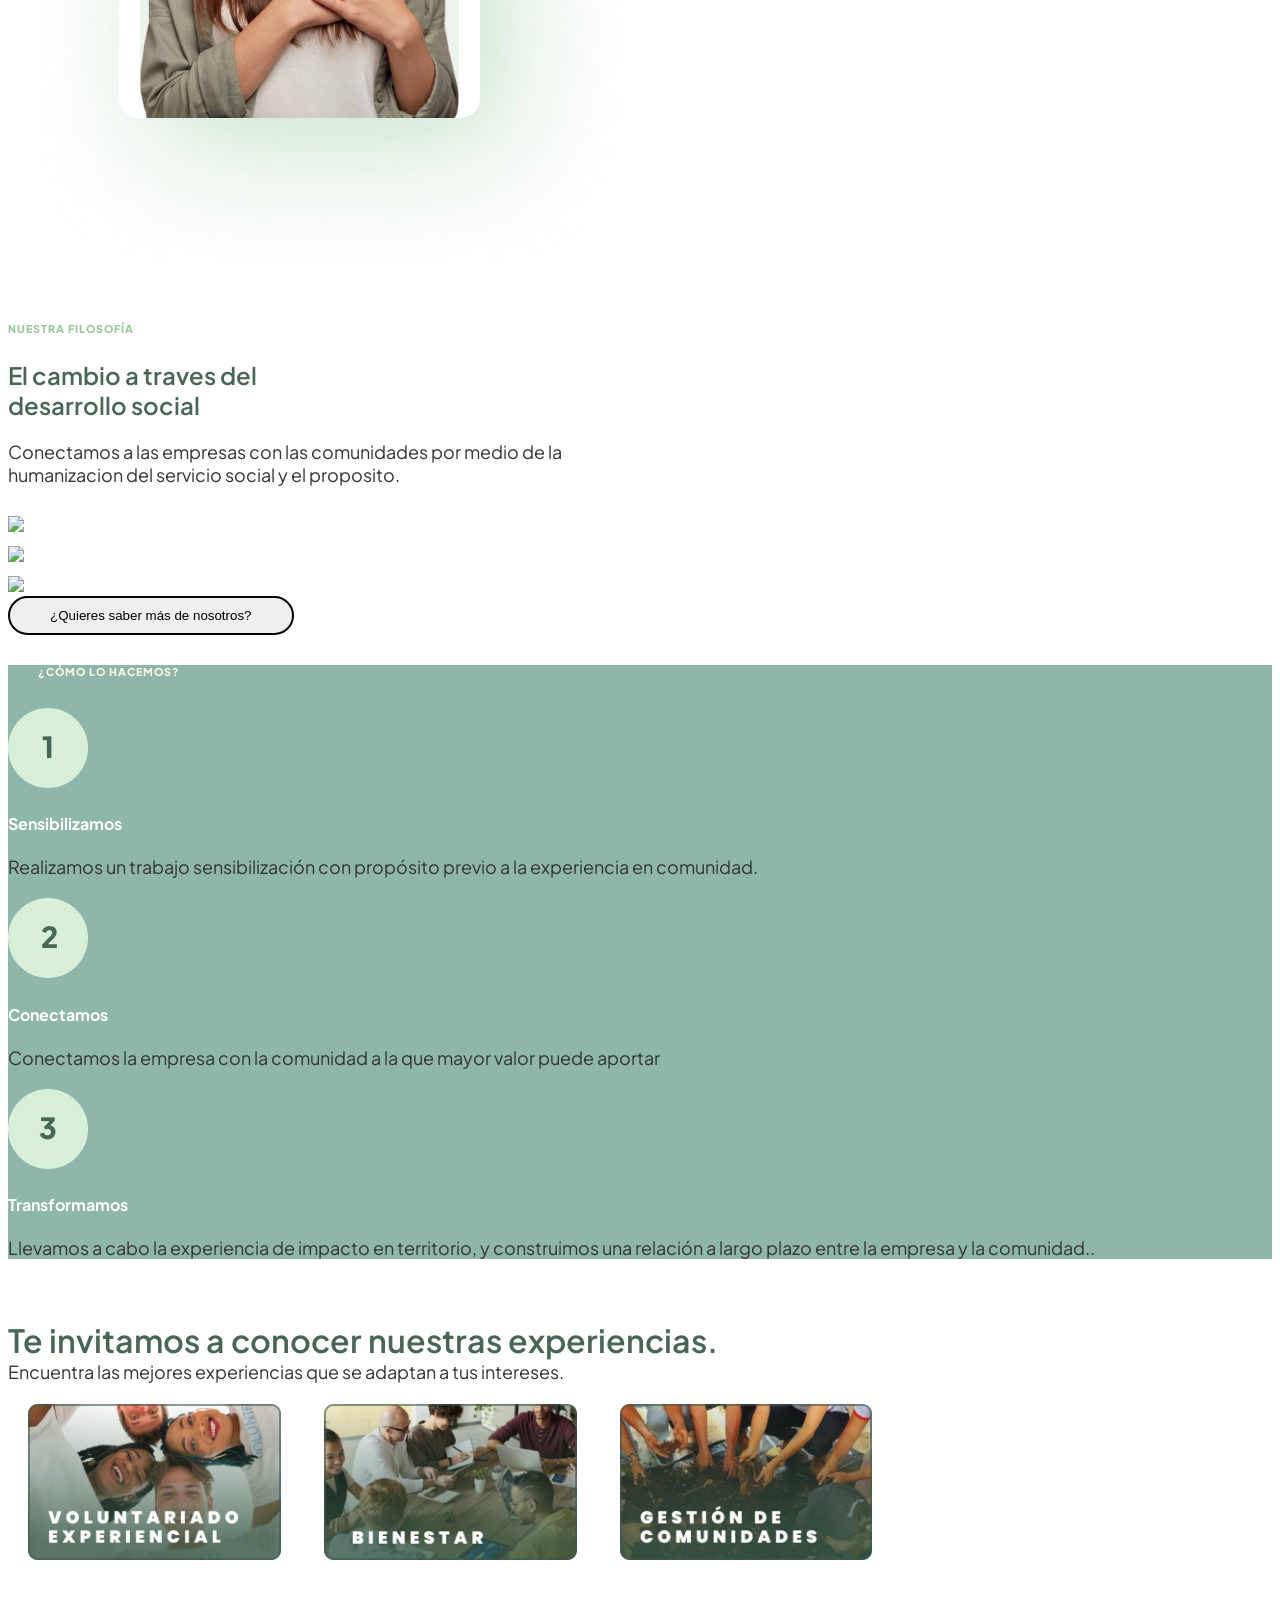
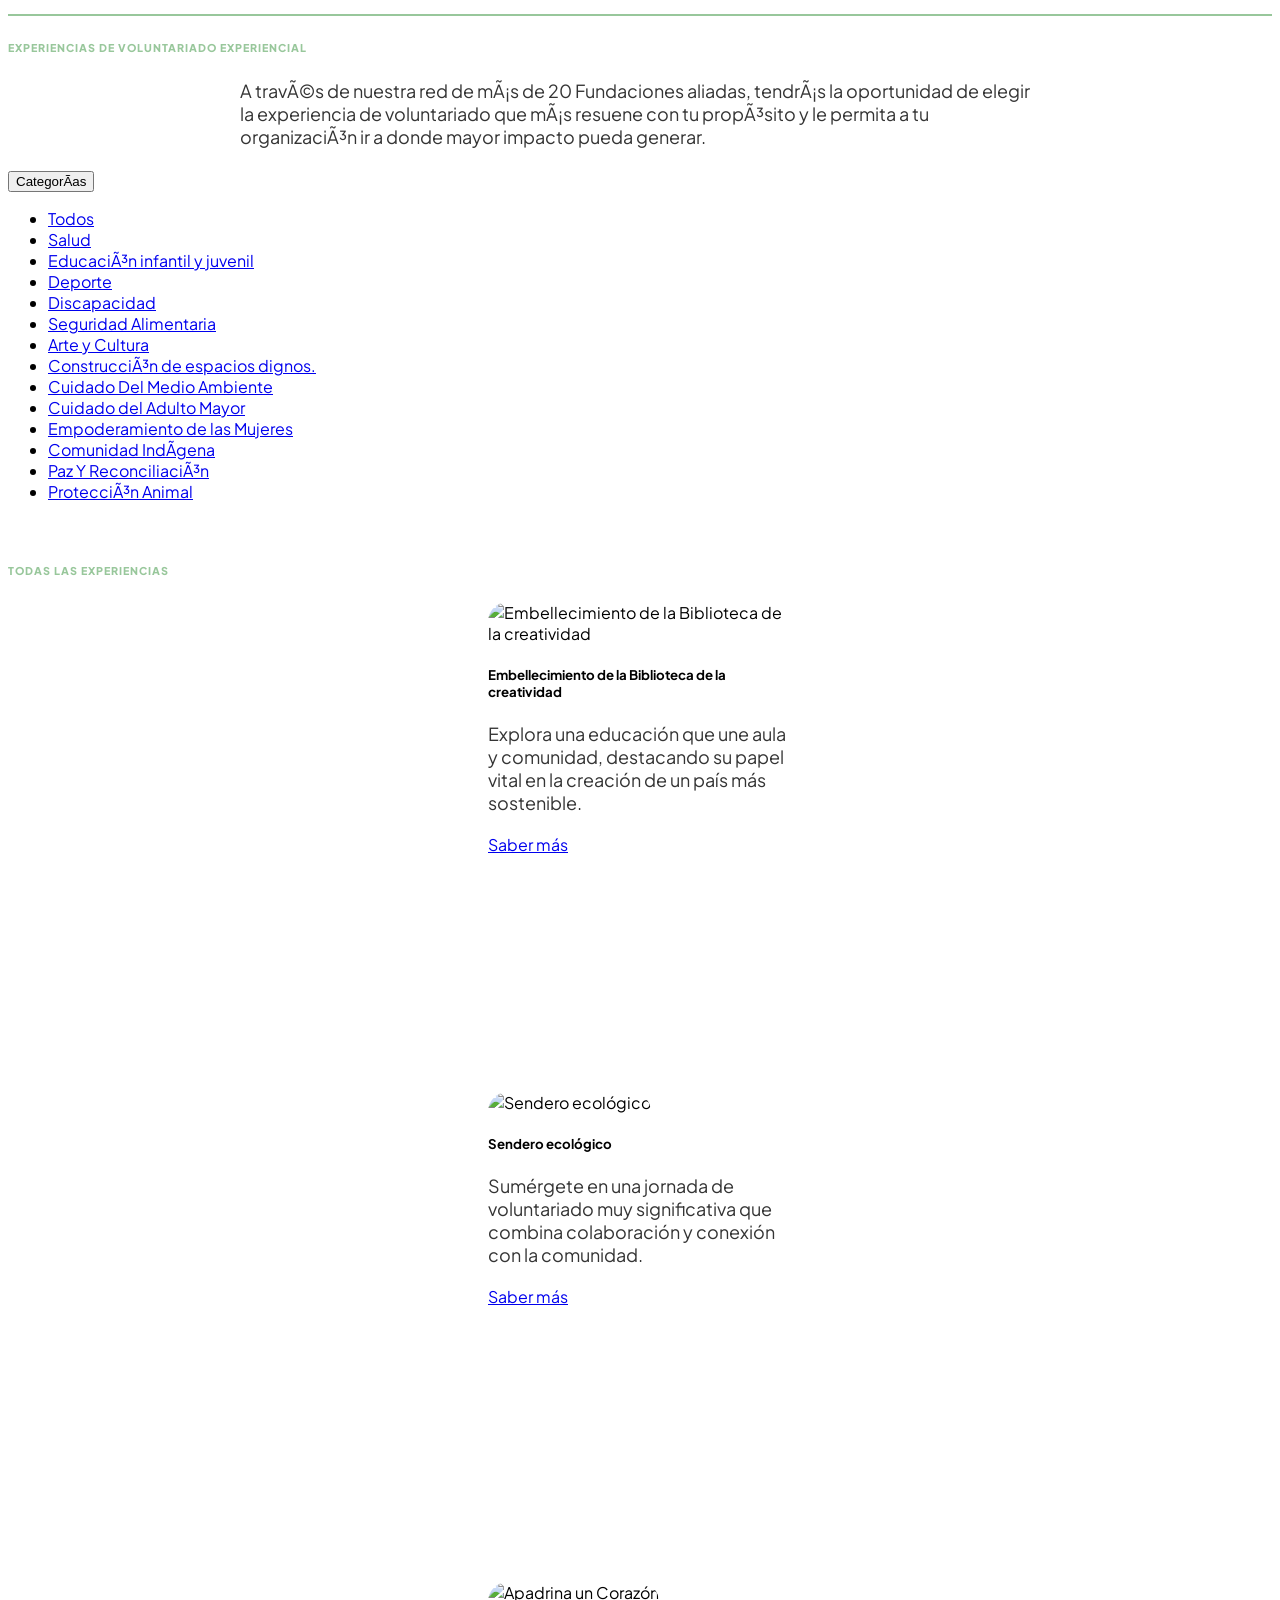
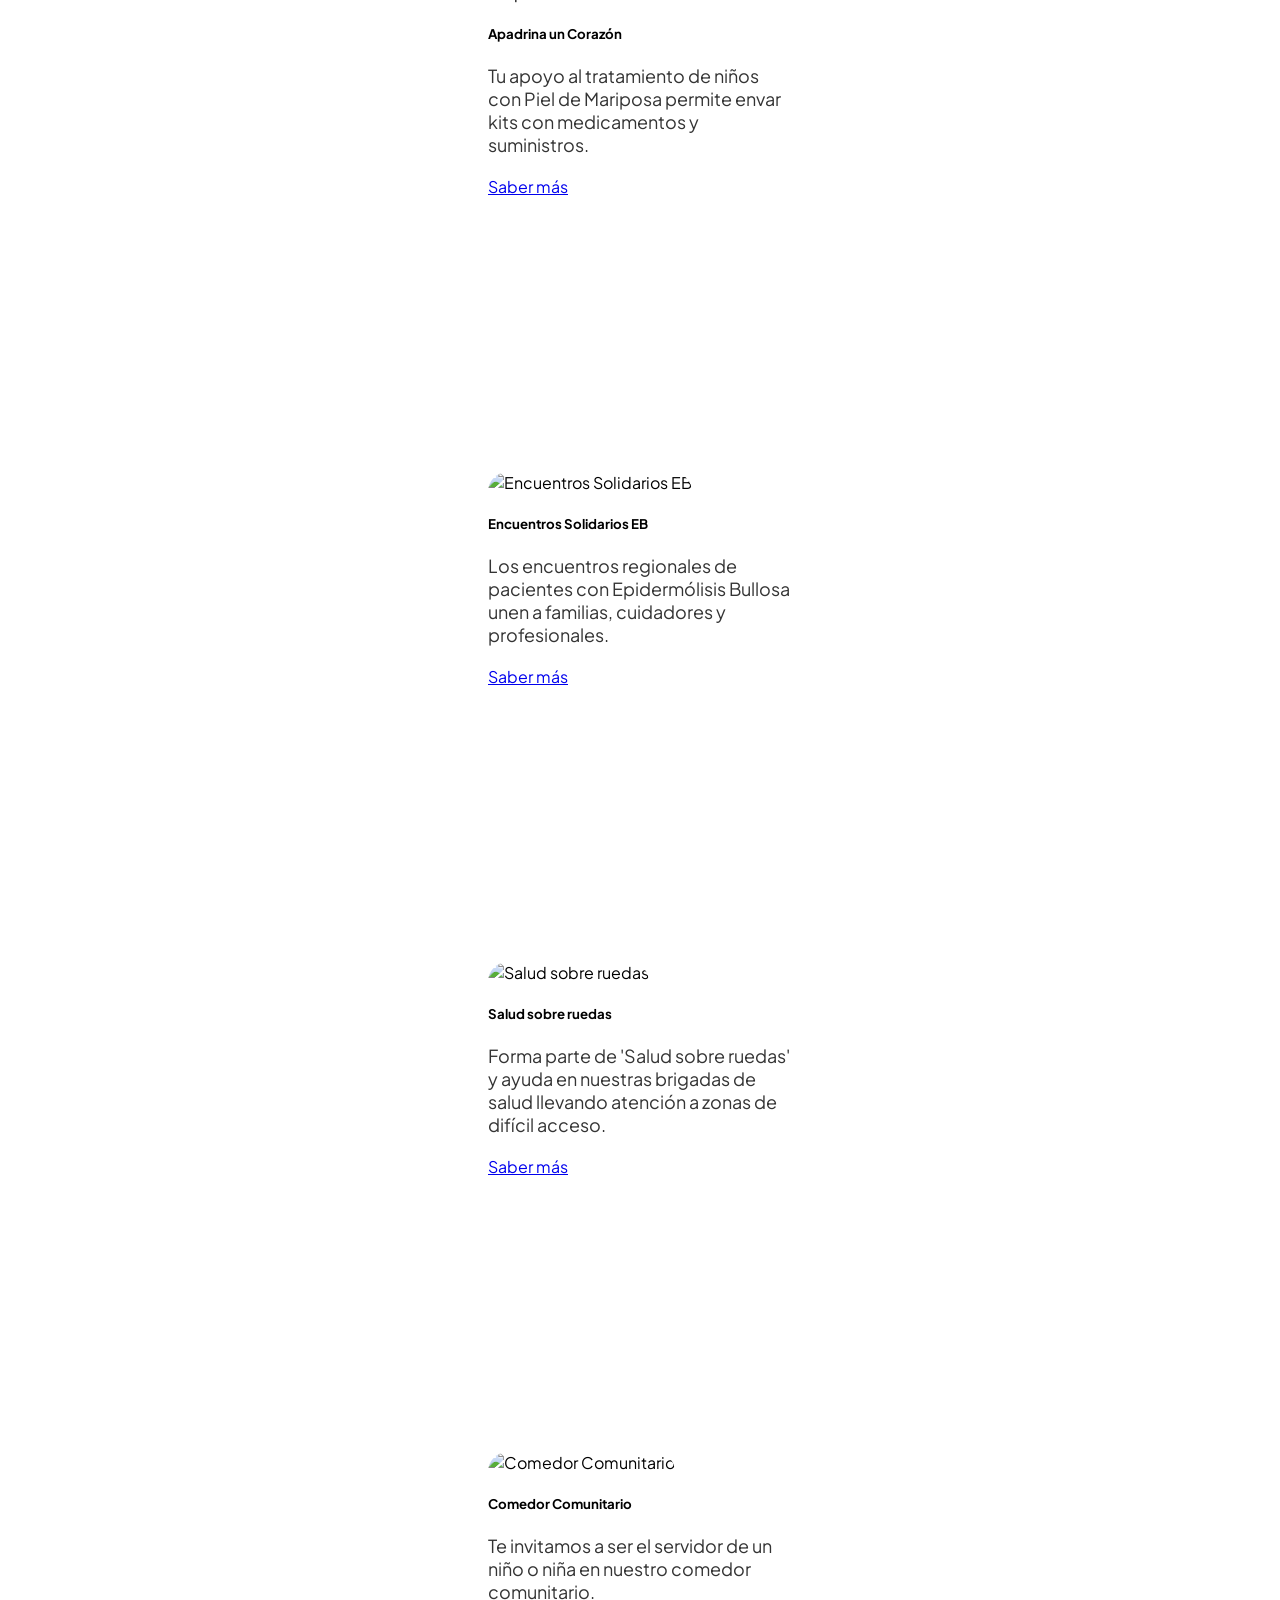
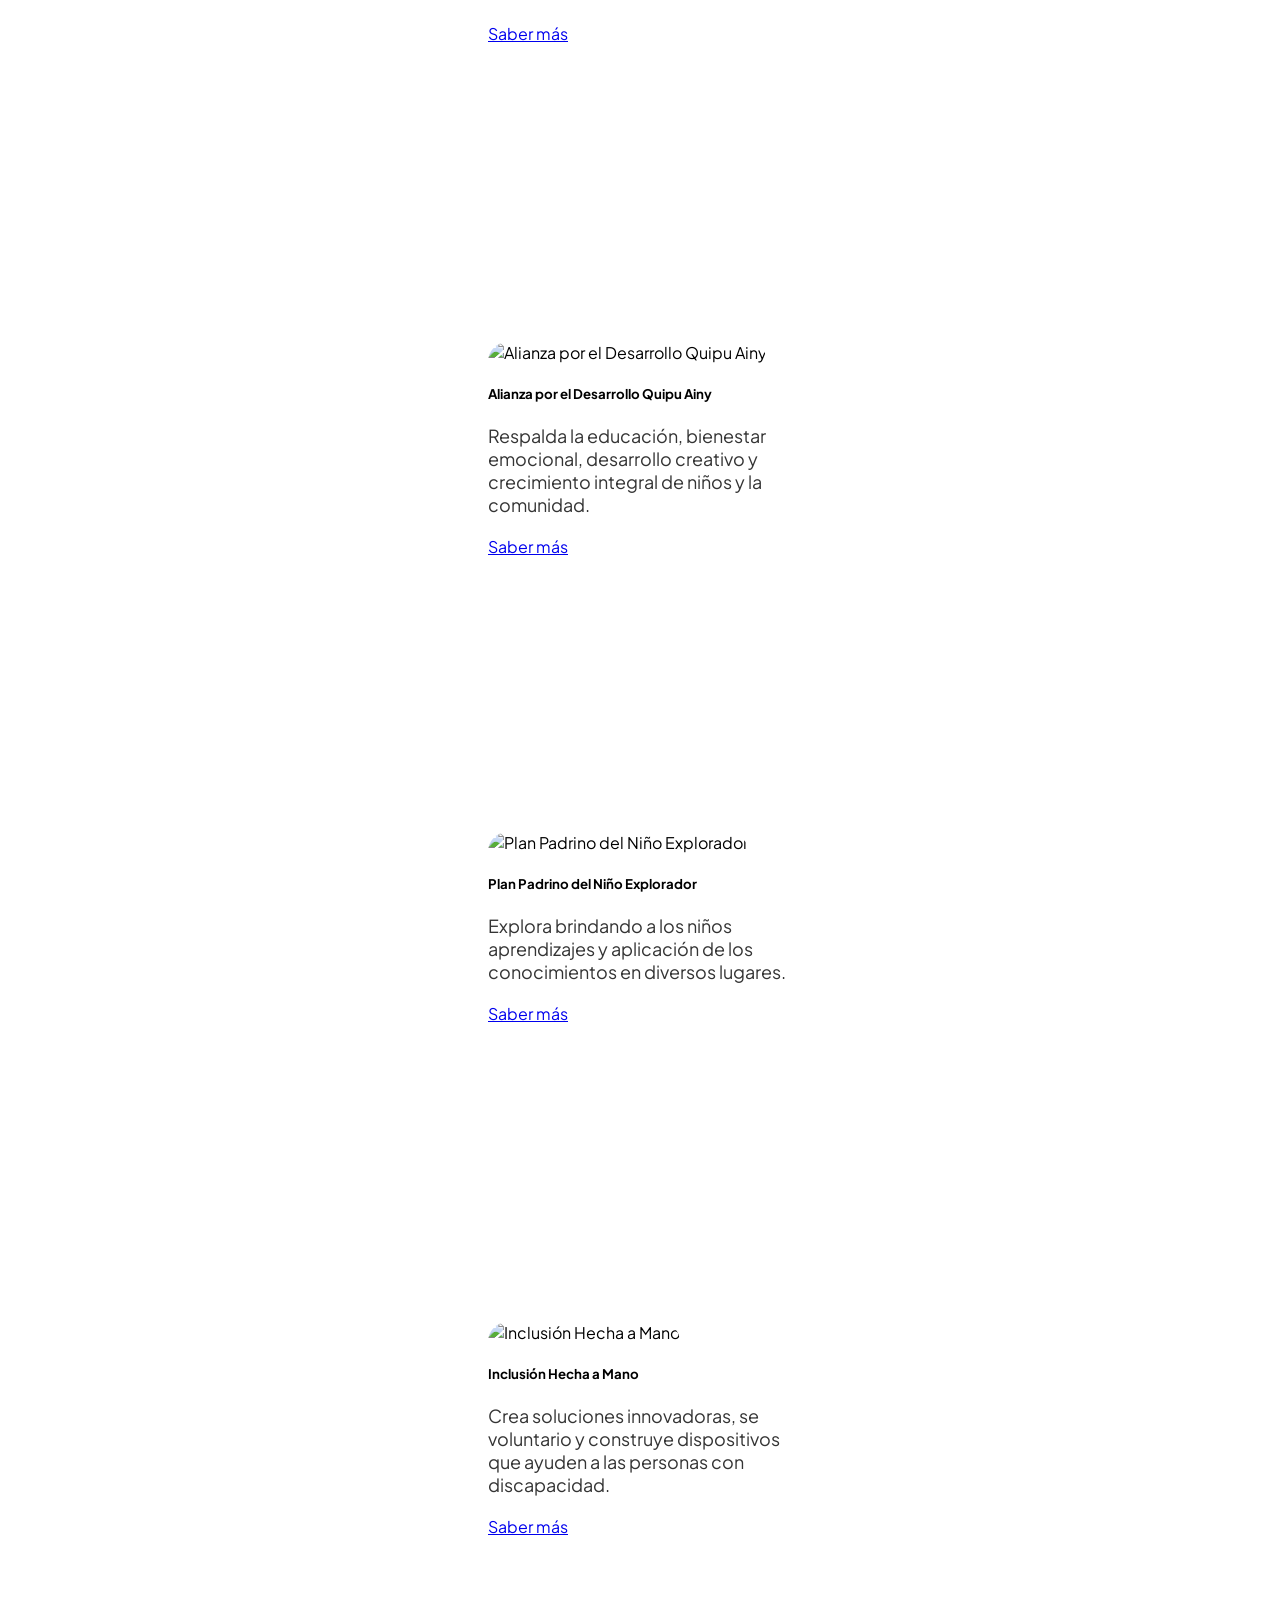
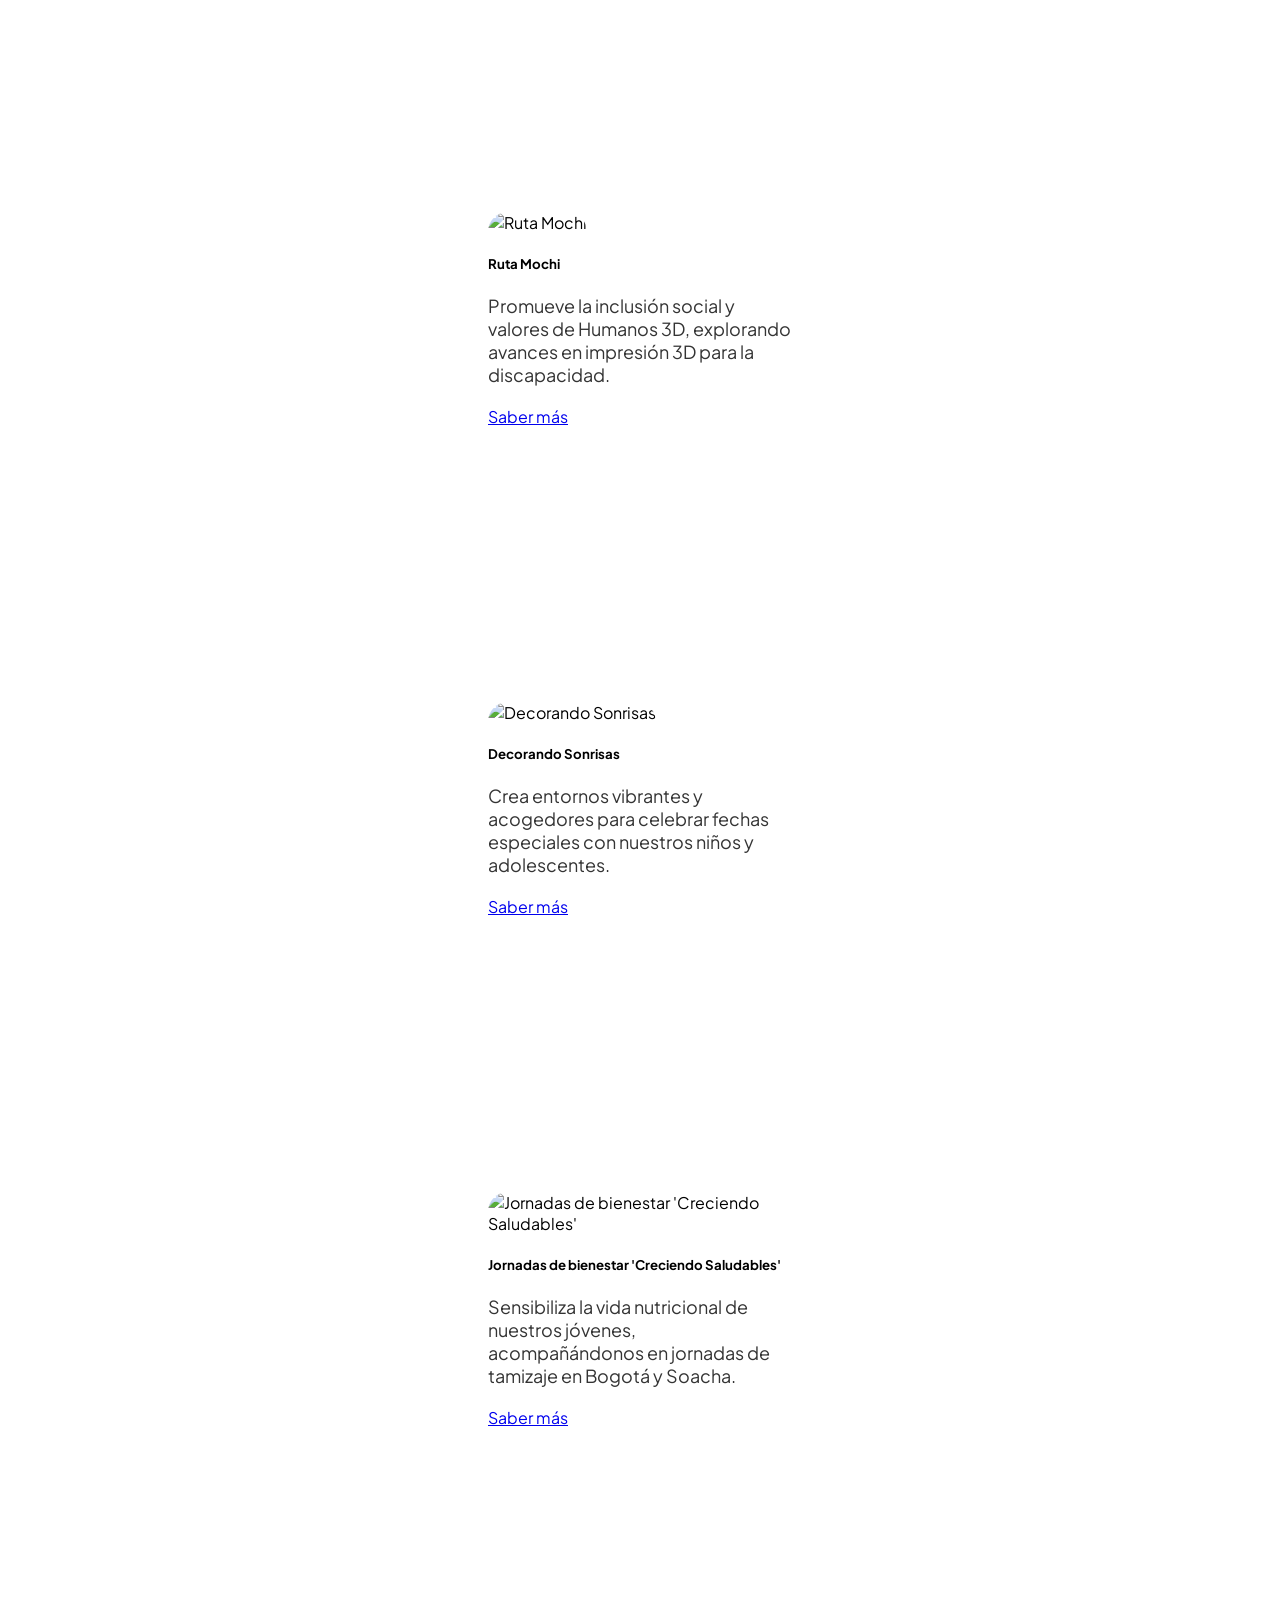
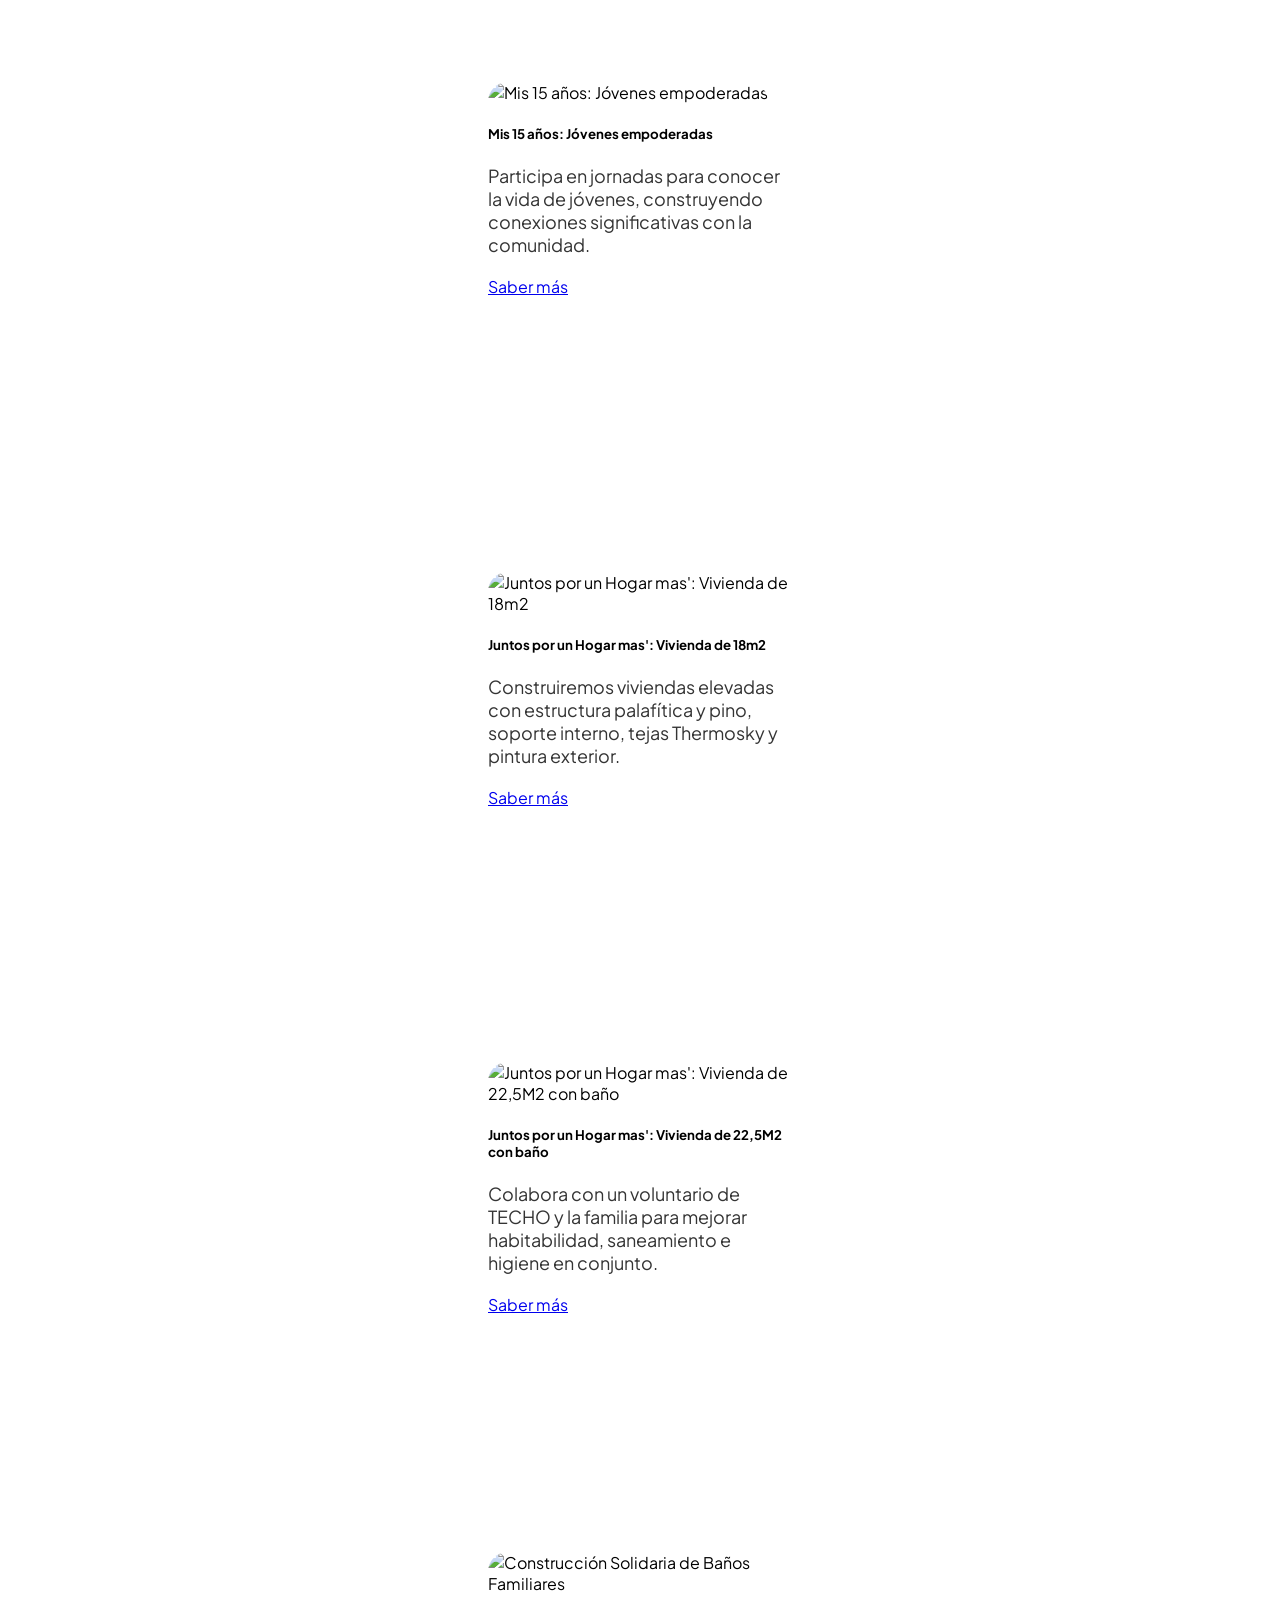
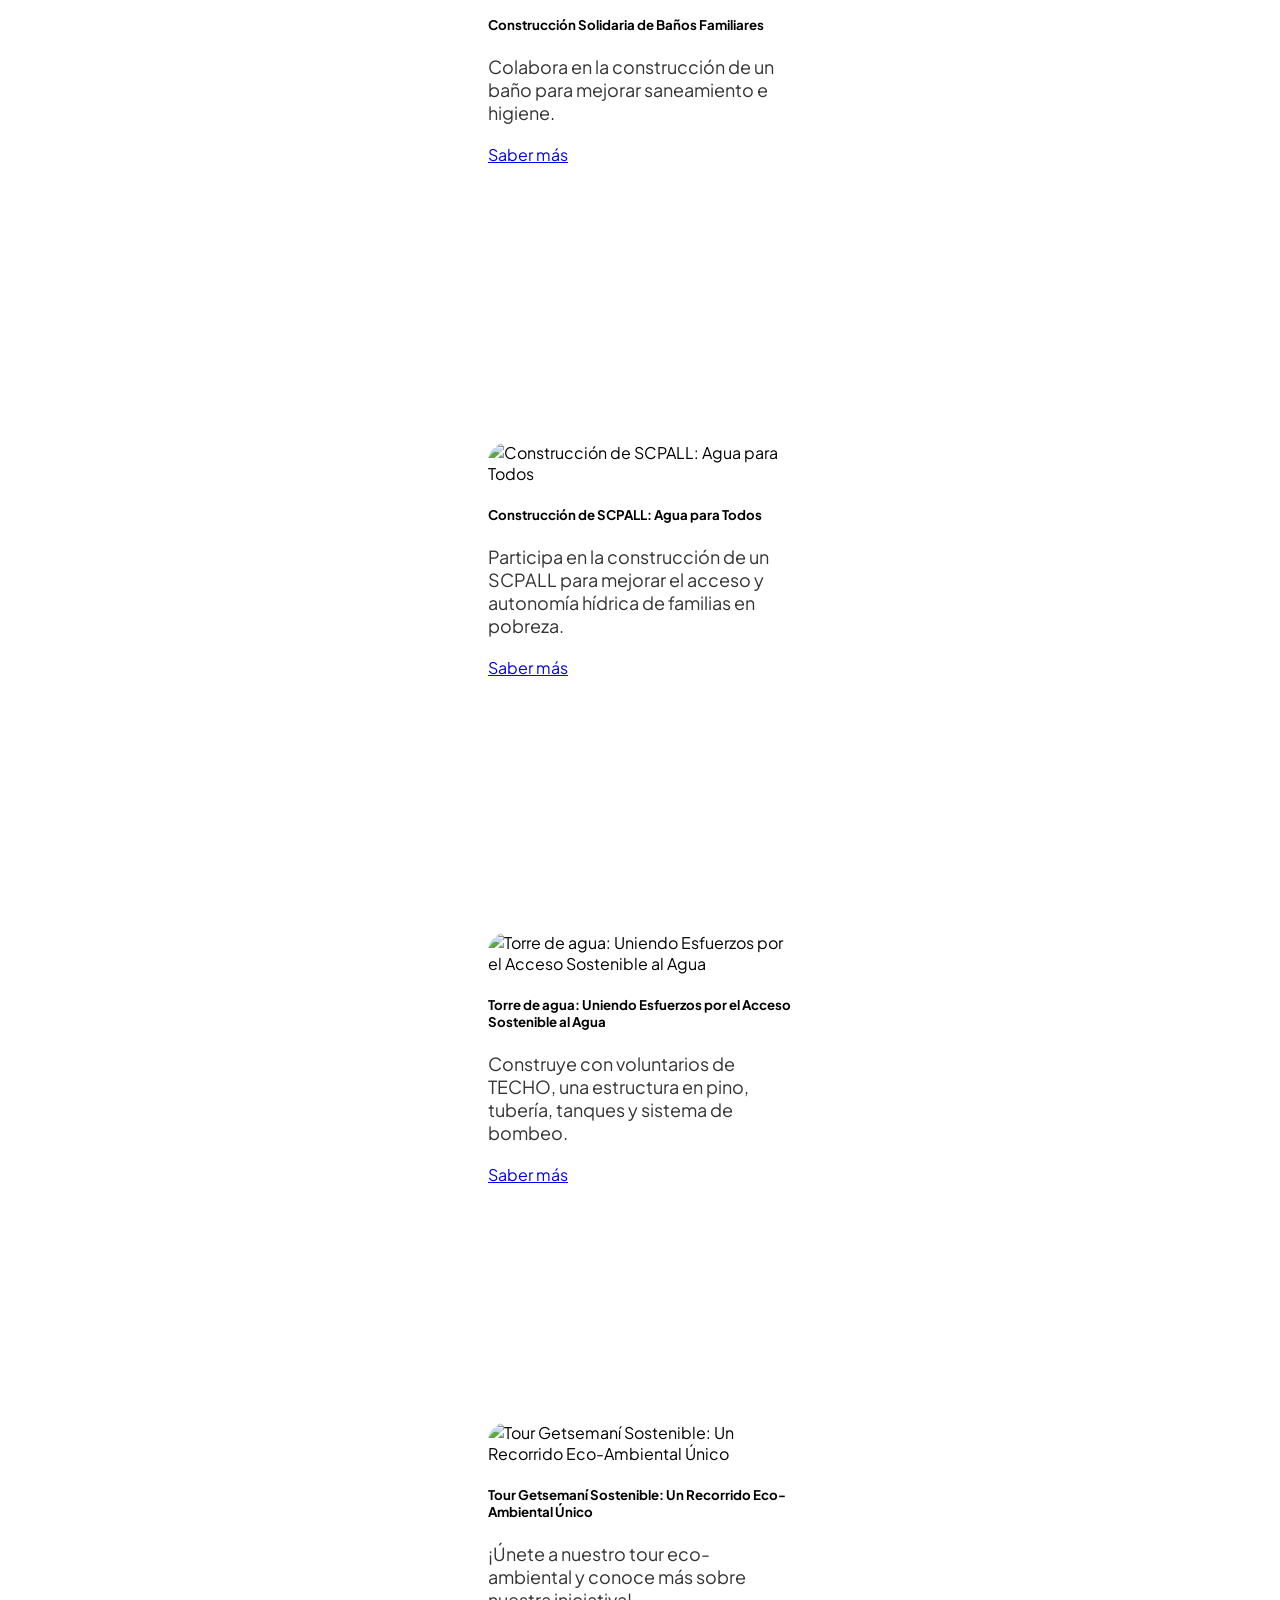
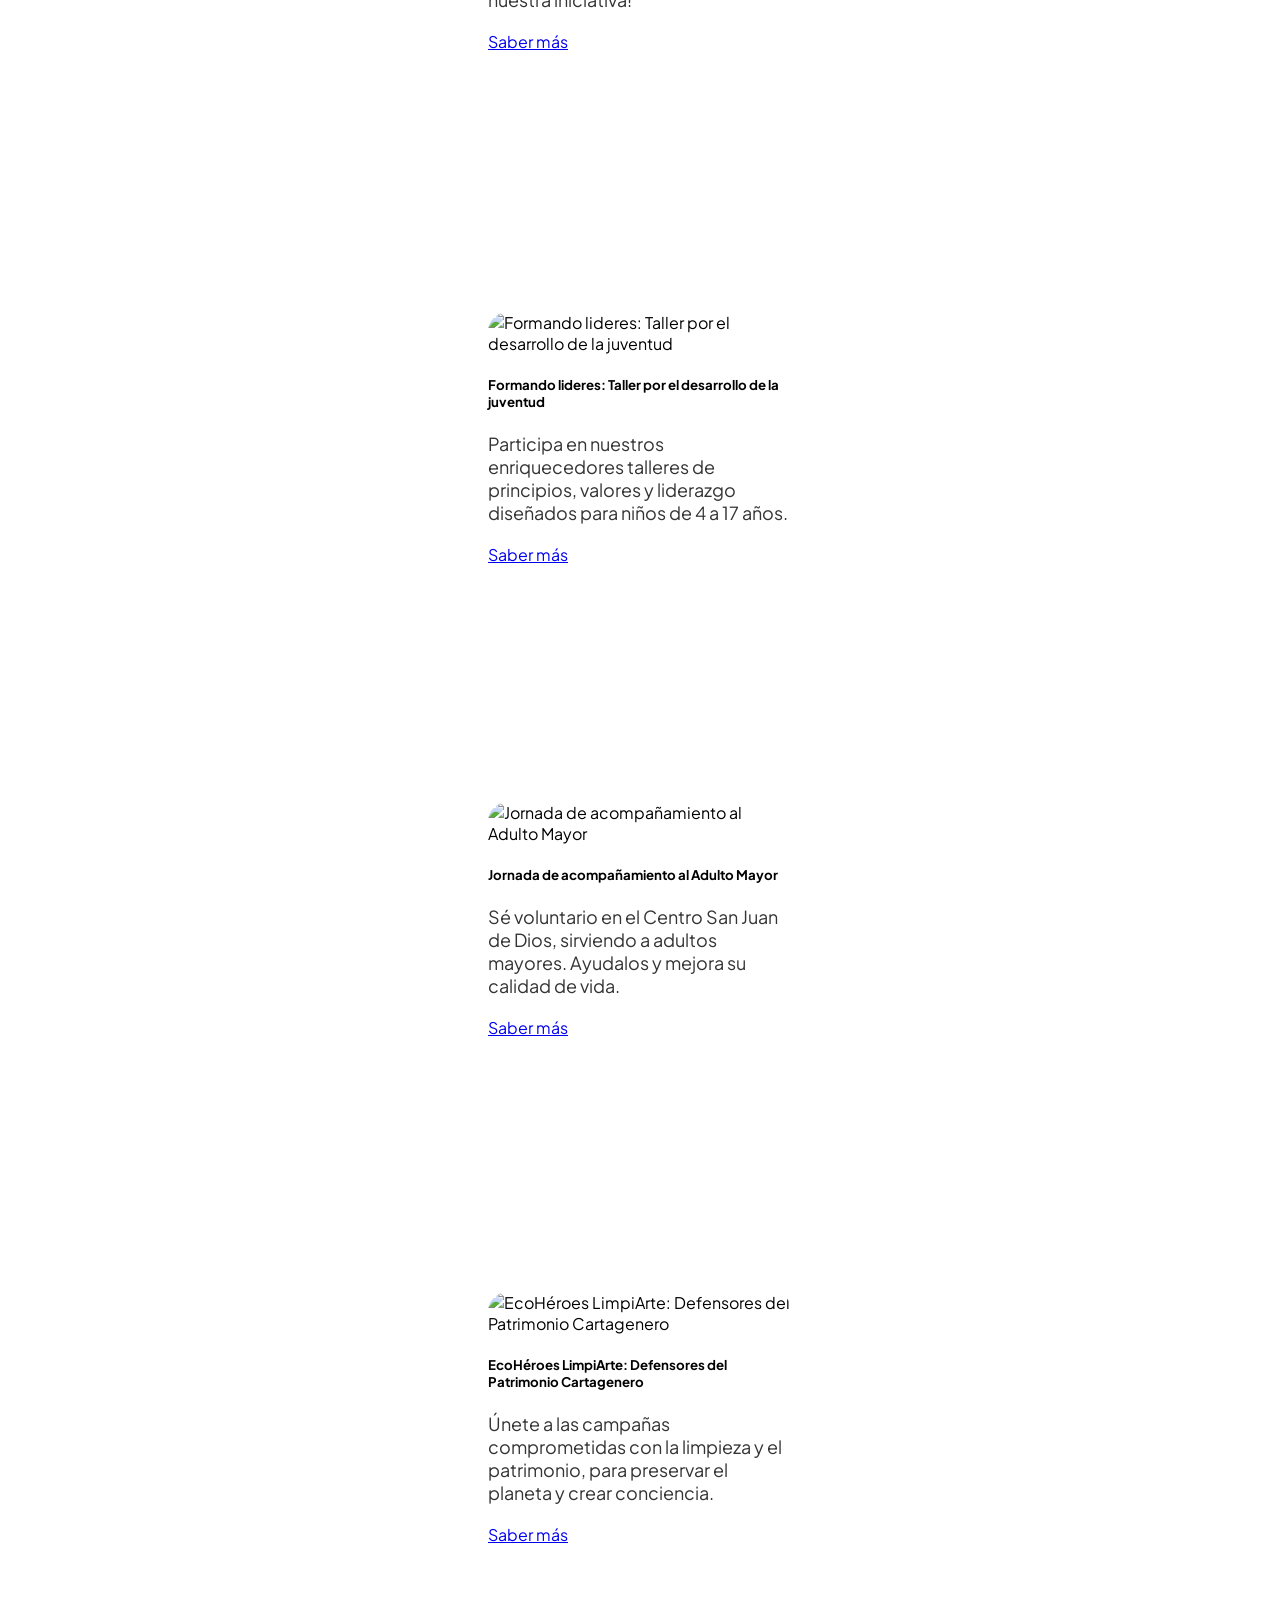
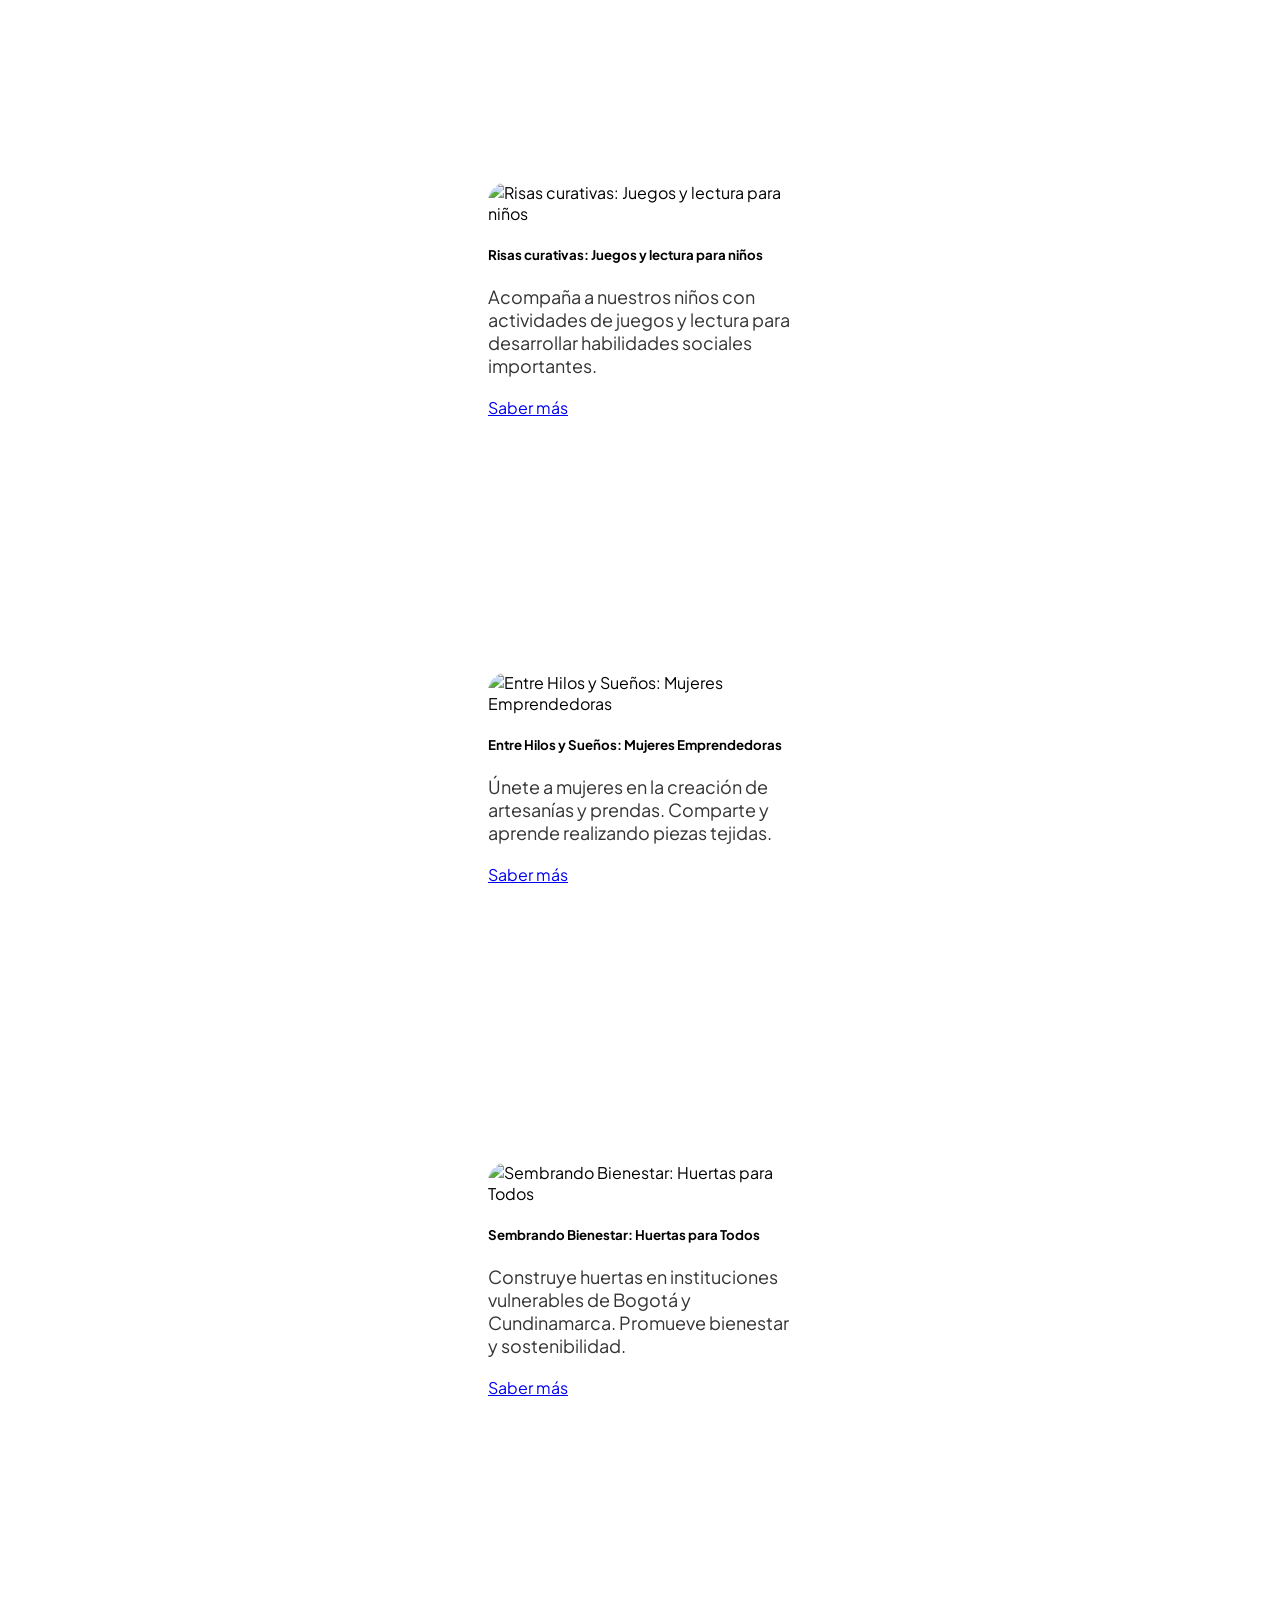
==== commit 6ced574f: "update styles" ====
--- a/index.html
+++ b/index.html
@@ -102,6 +102,7 @@
                             <li><a class="dropdown-item" href="#animal" onclick="mostrarCategoria('animal')">Protección Animal</a></li>
                         </ul>
                     </div>
+                    <br>
                 </div>
 
                 <div id="todos" class="categoria">
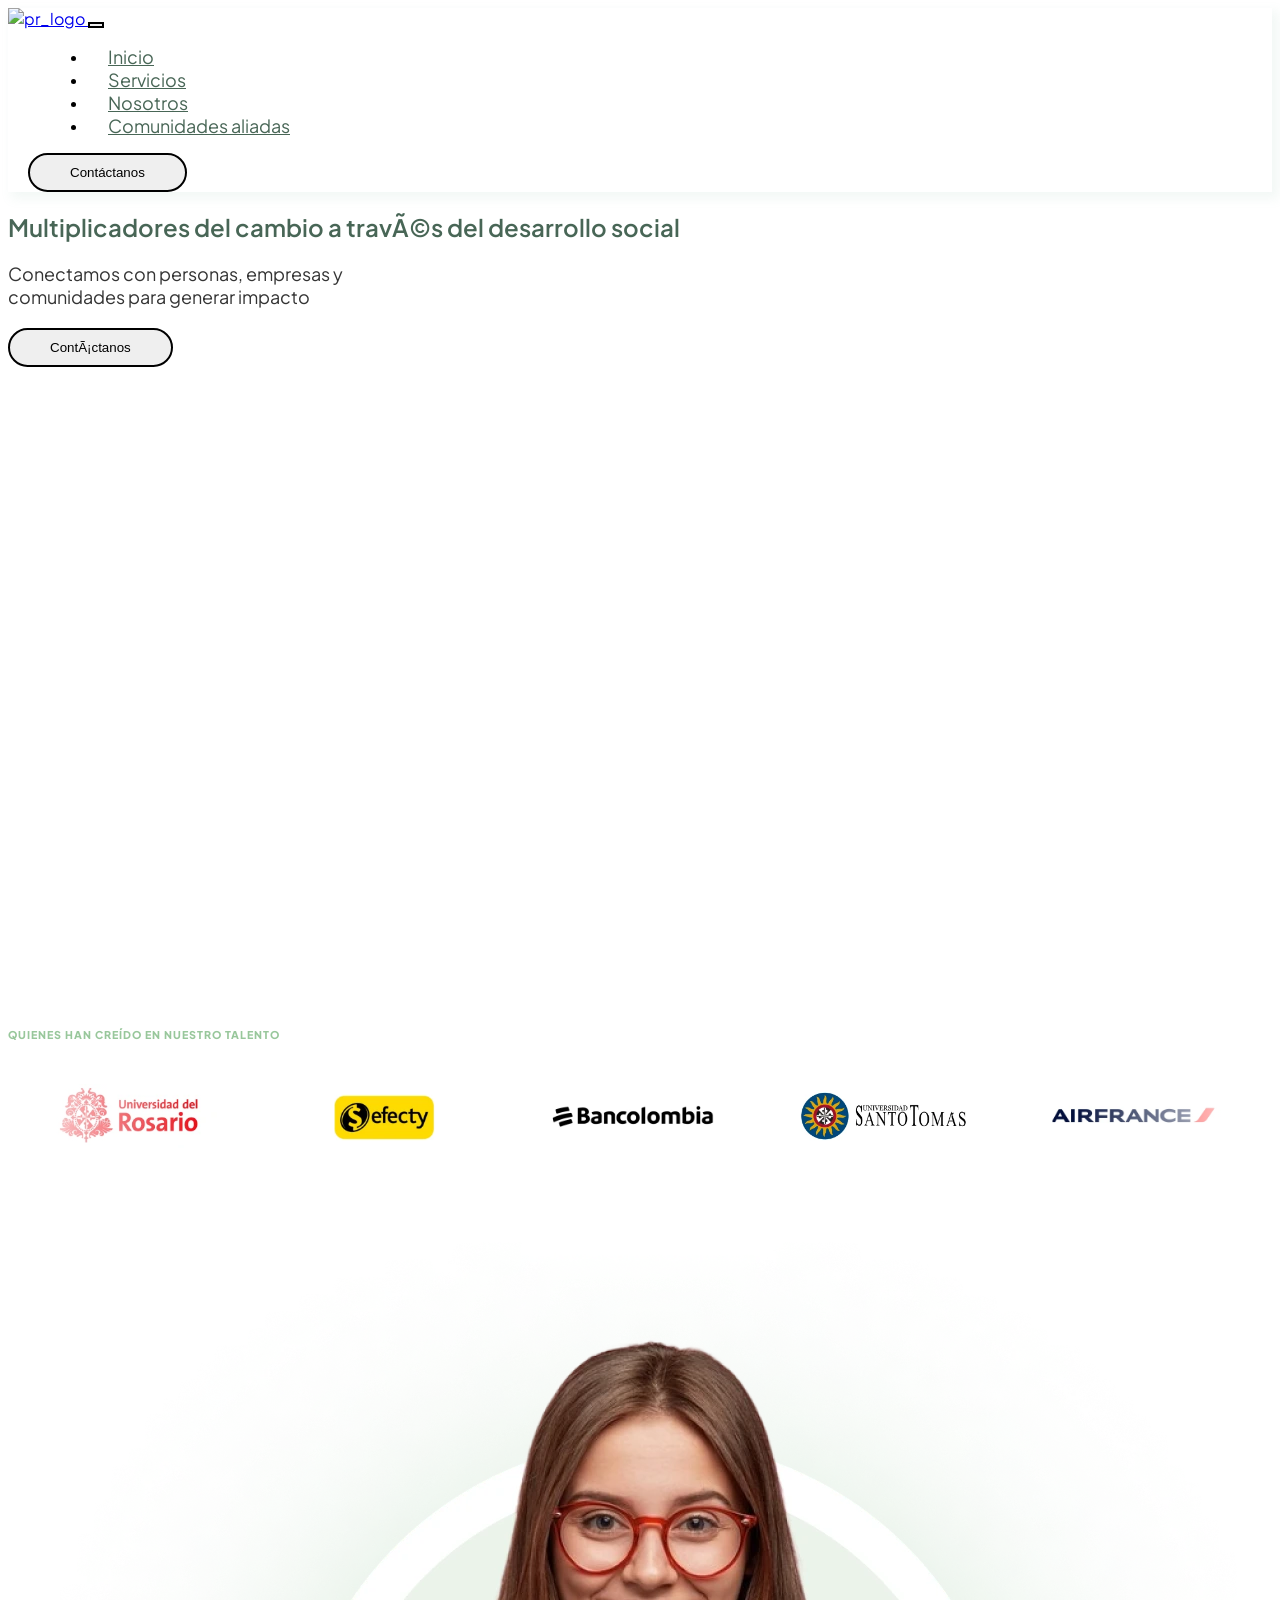
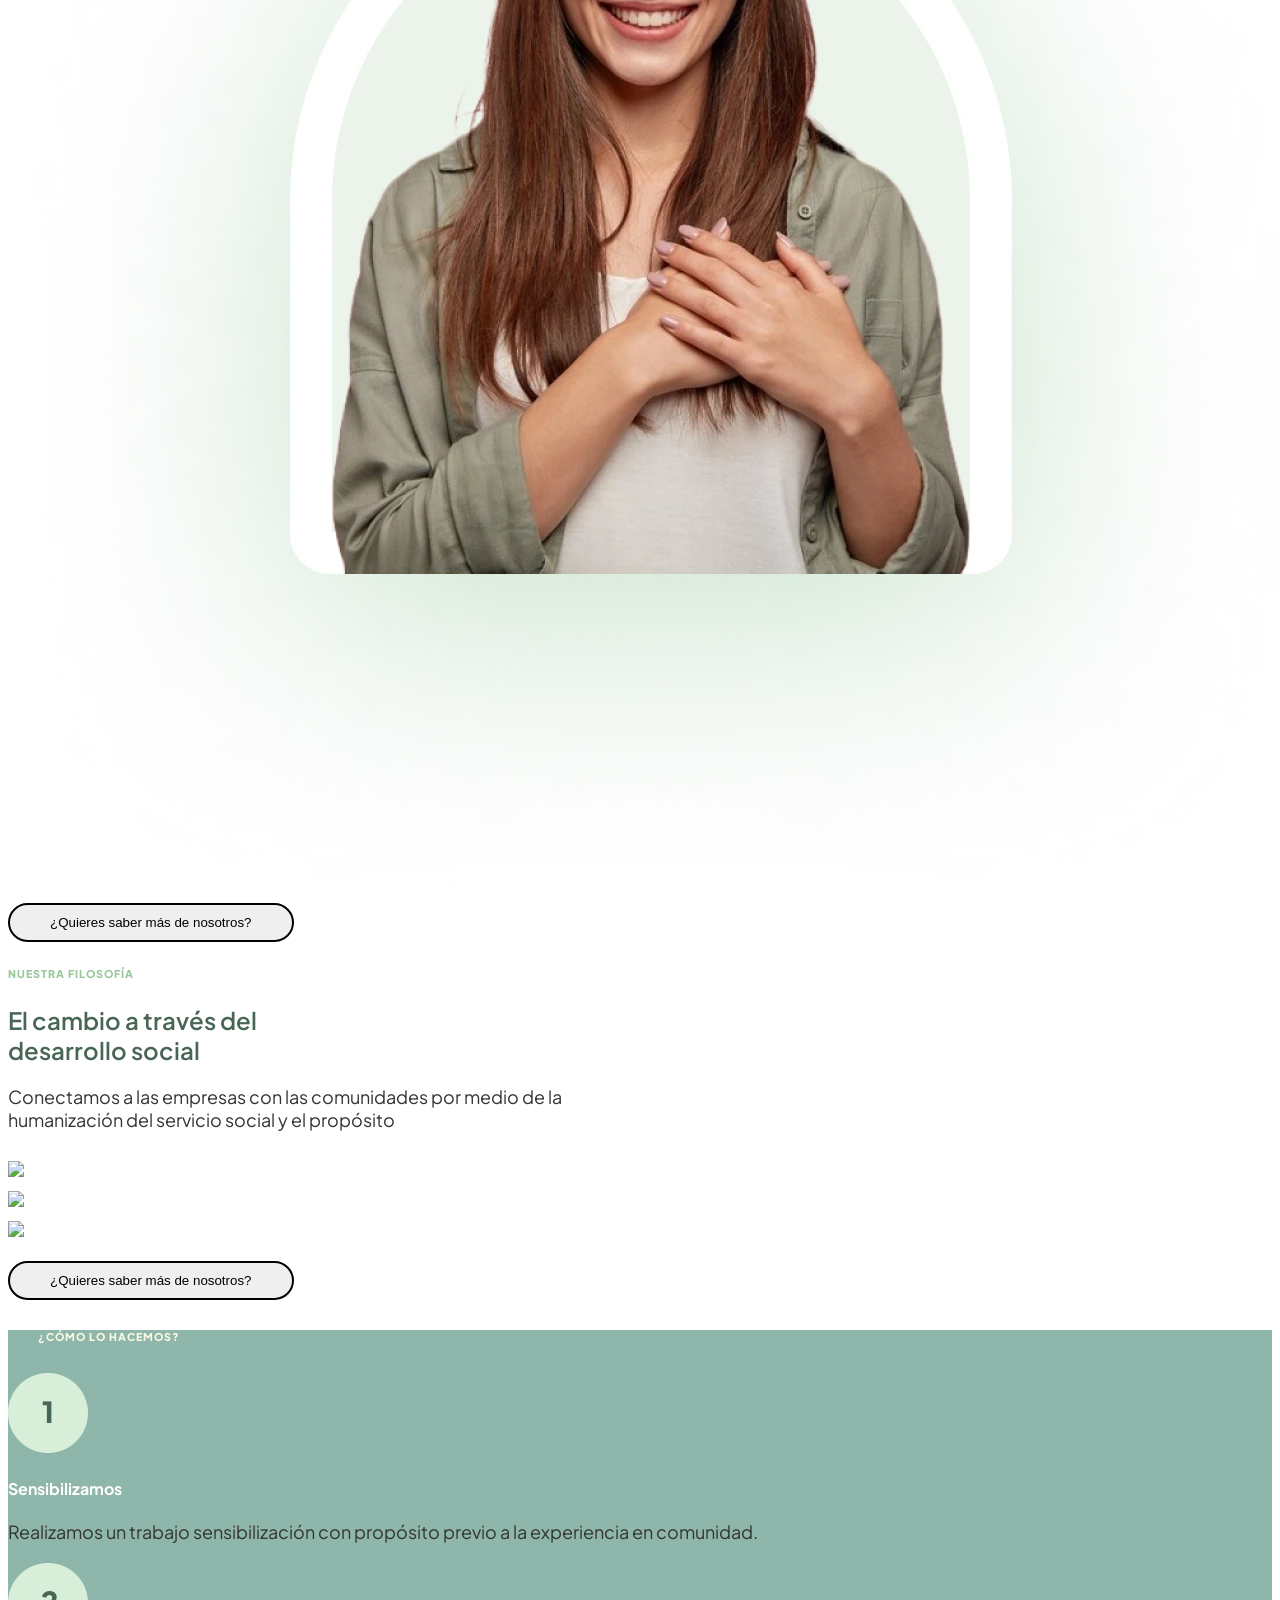
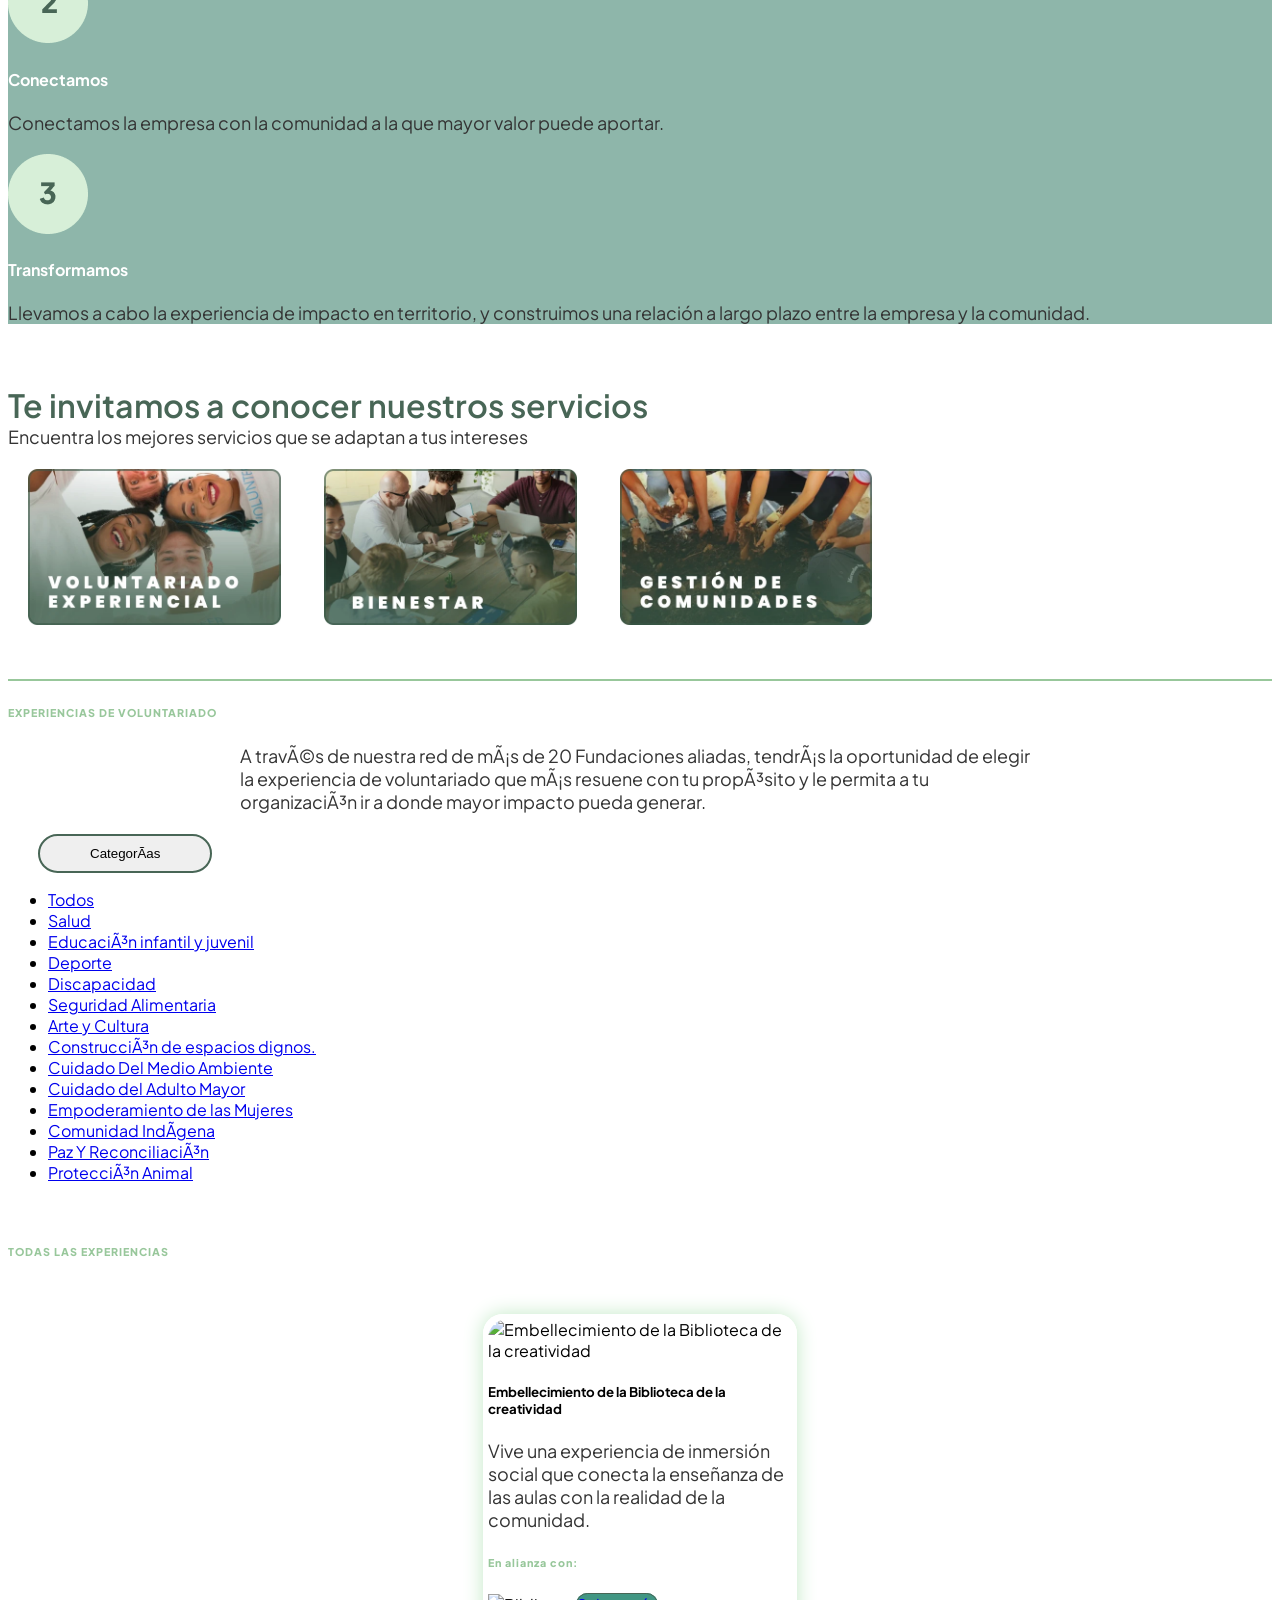
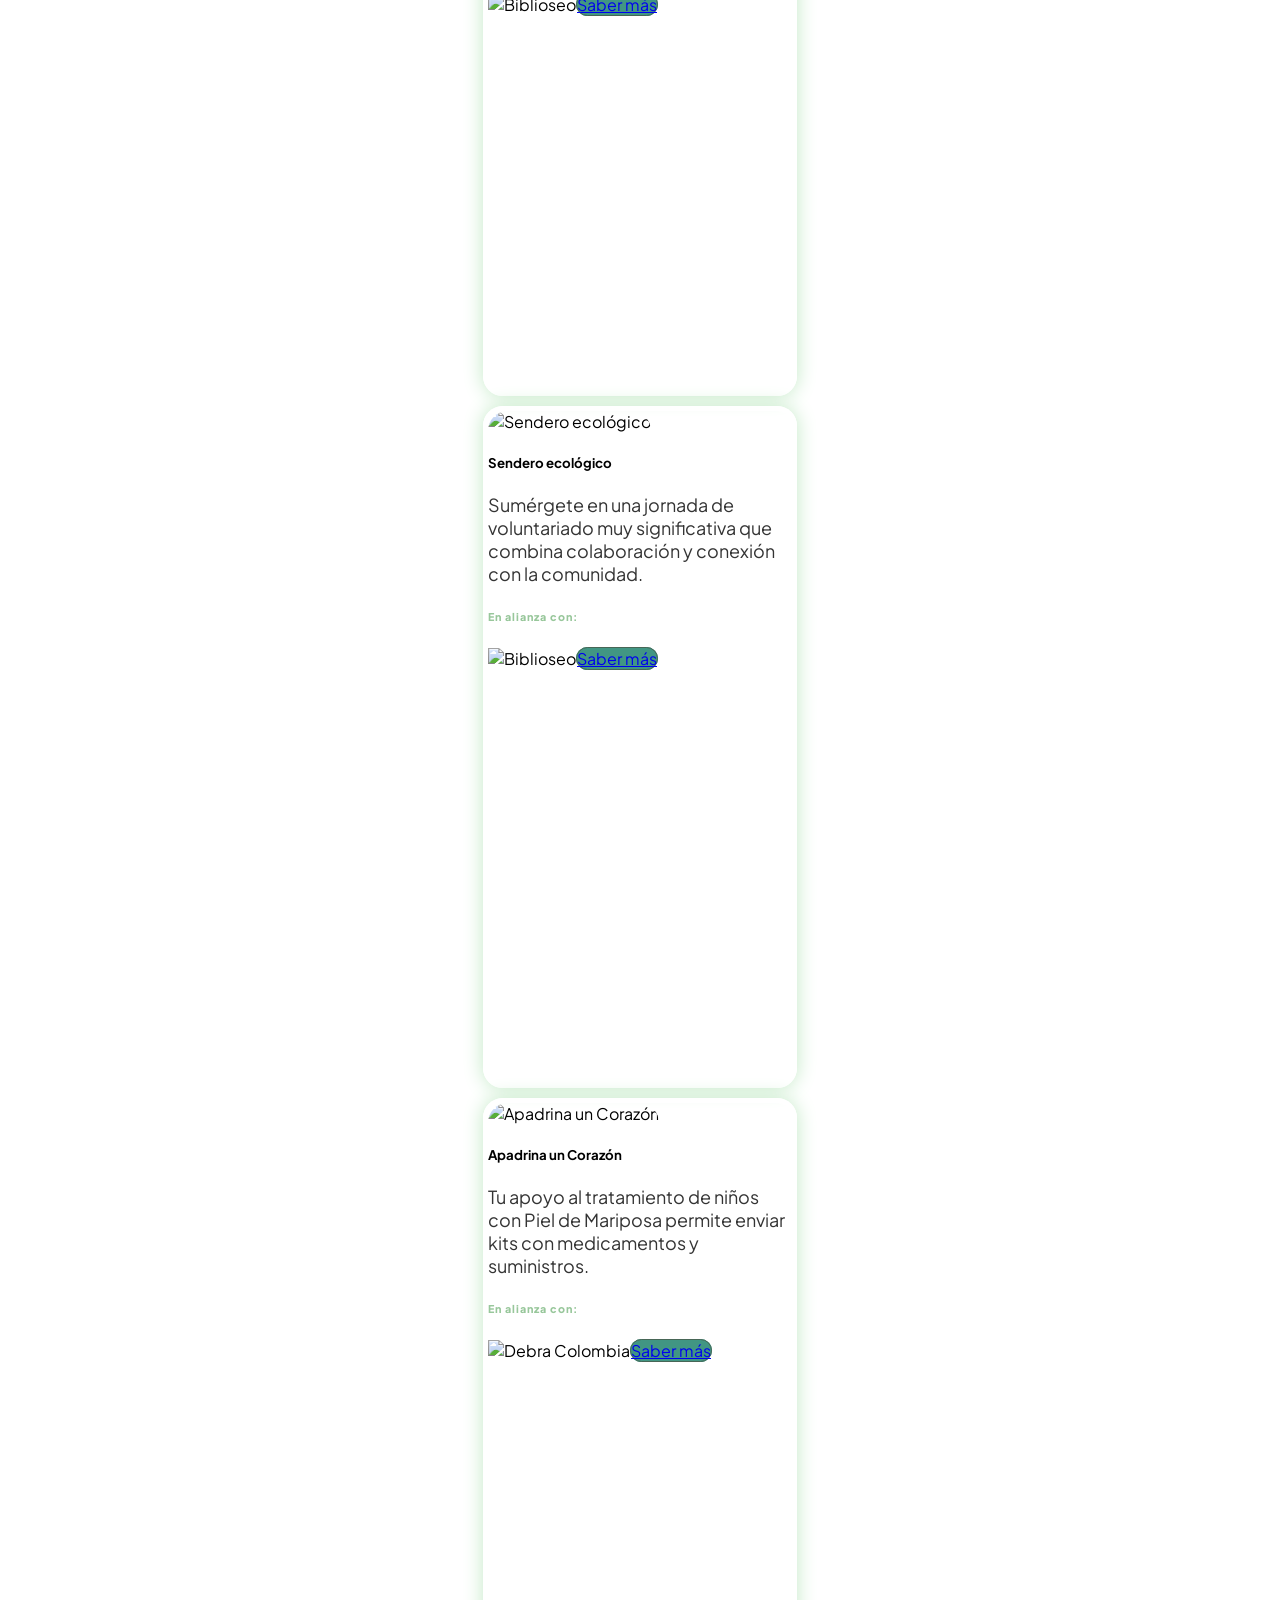
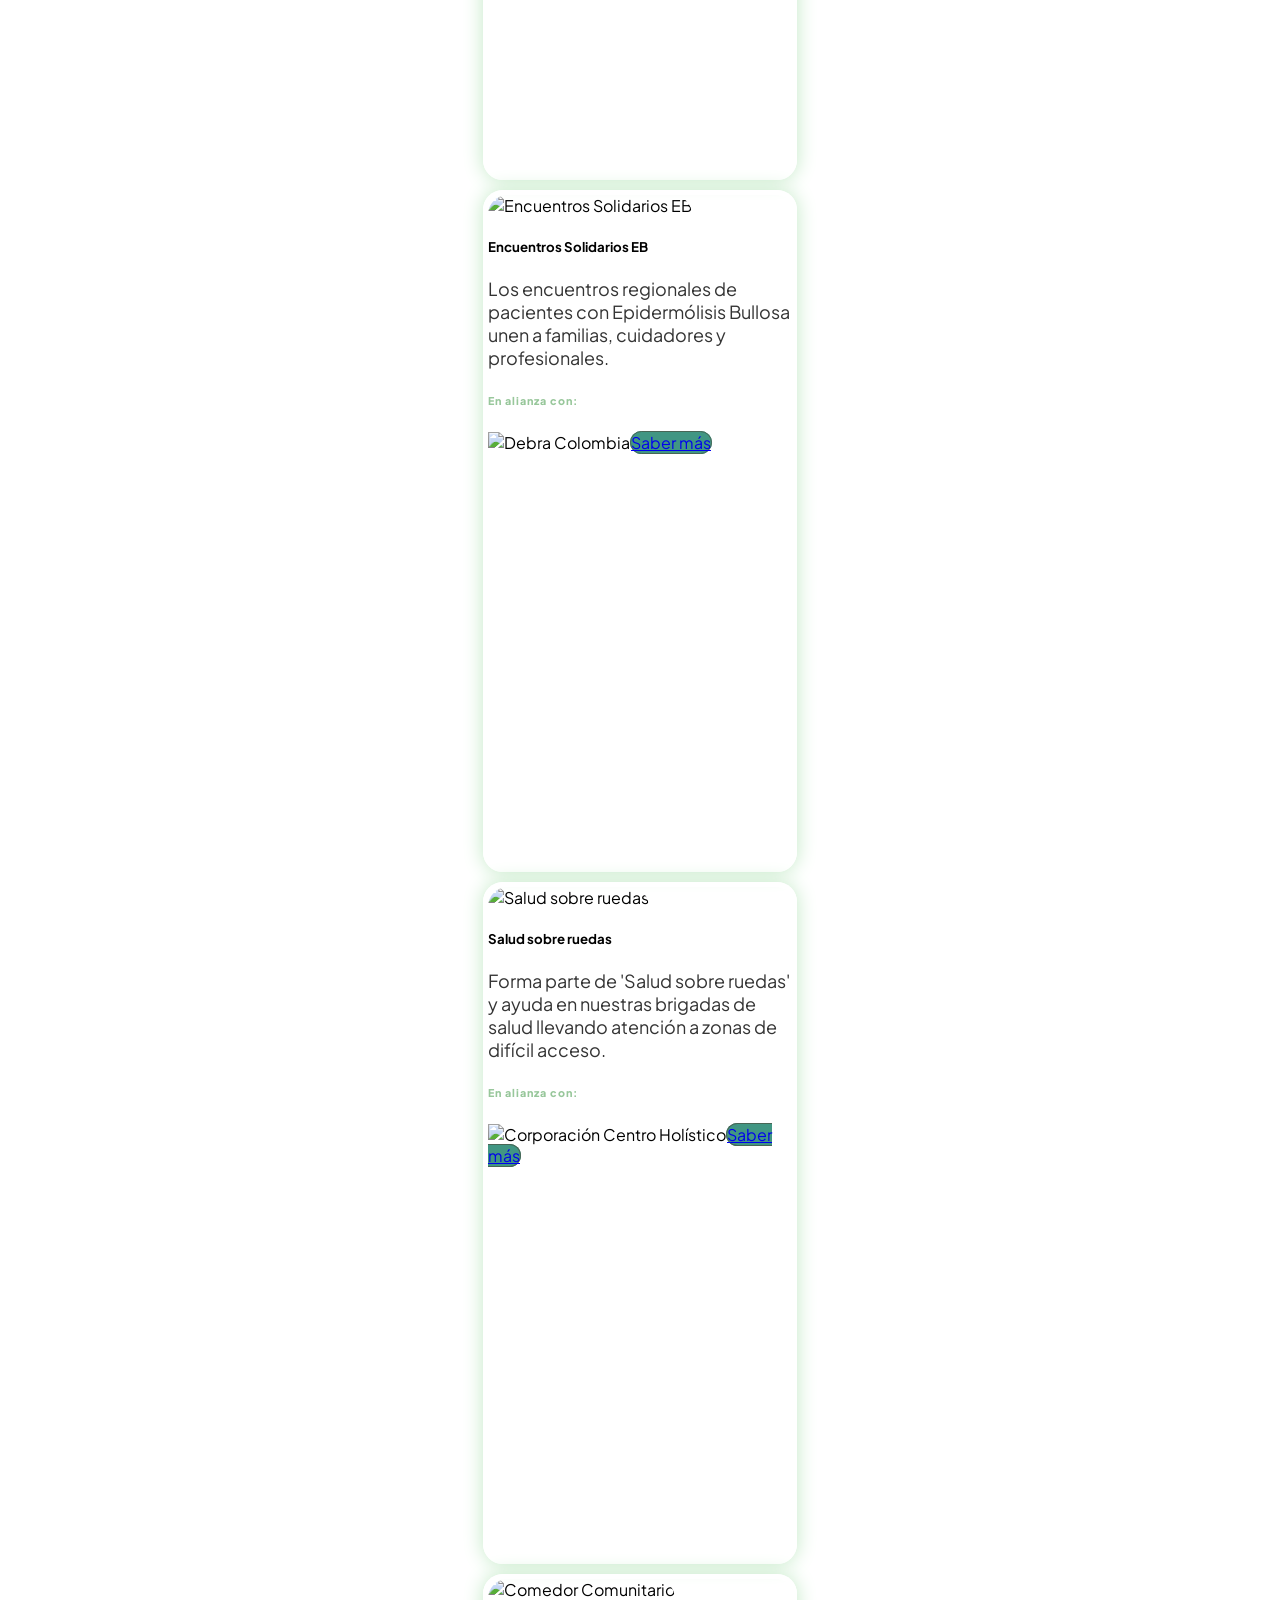
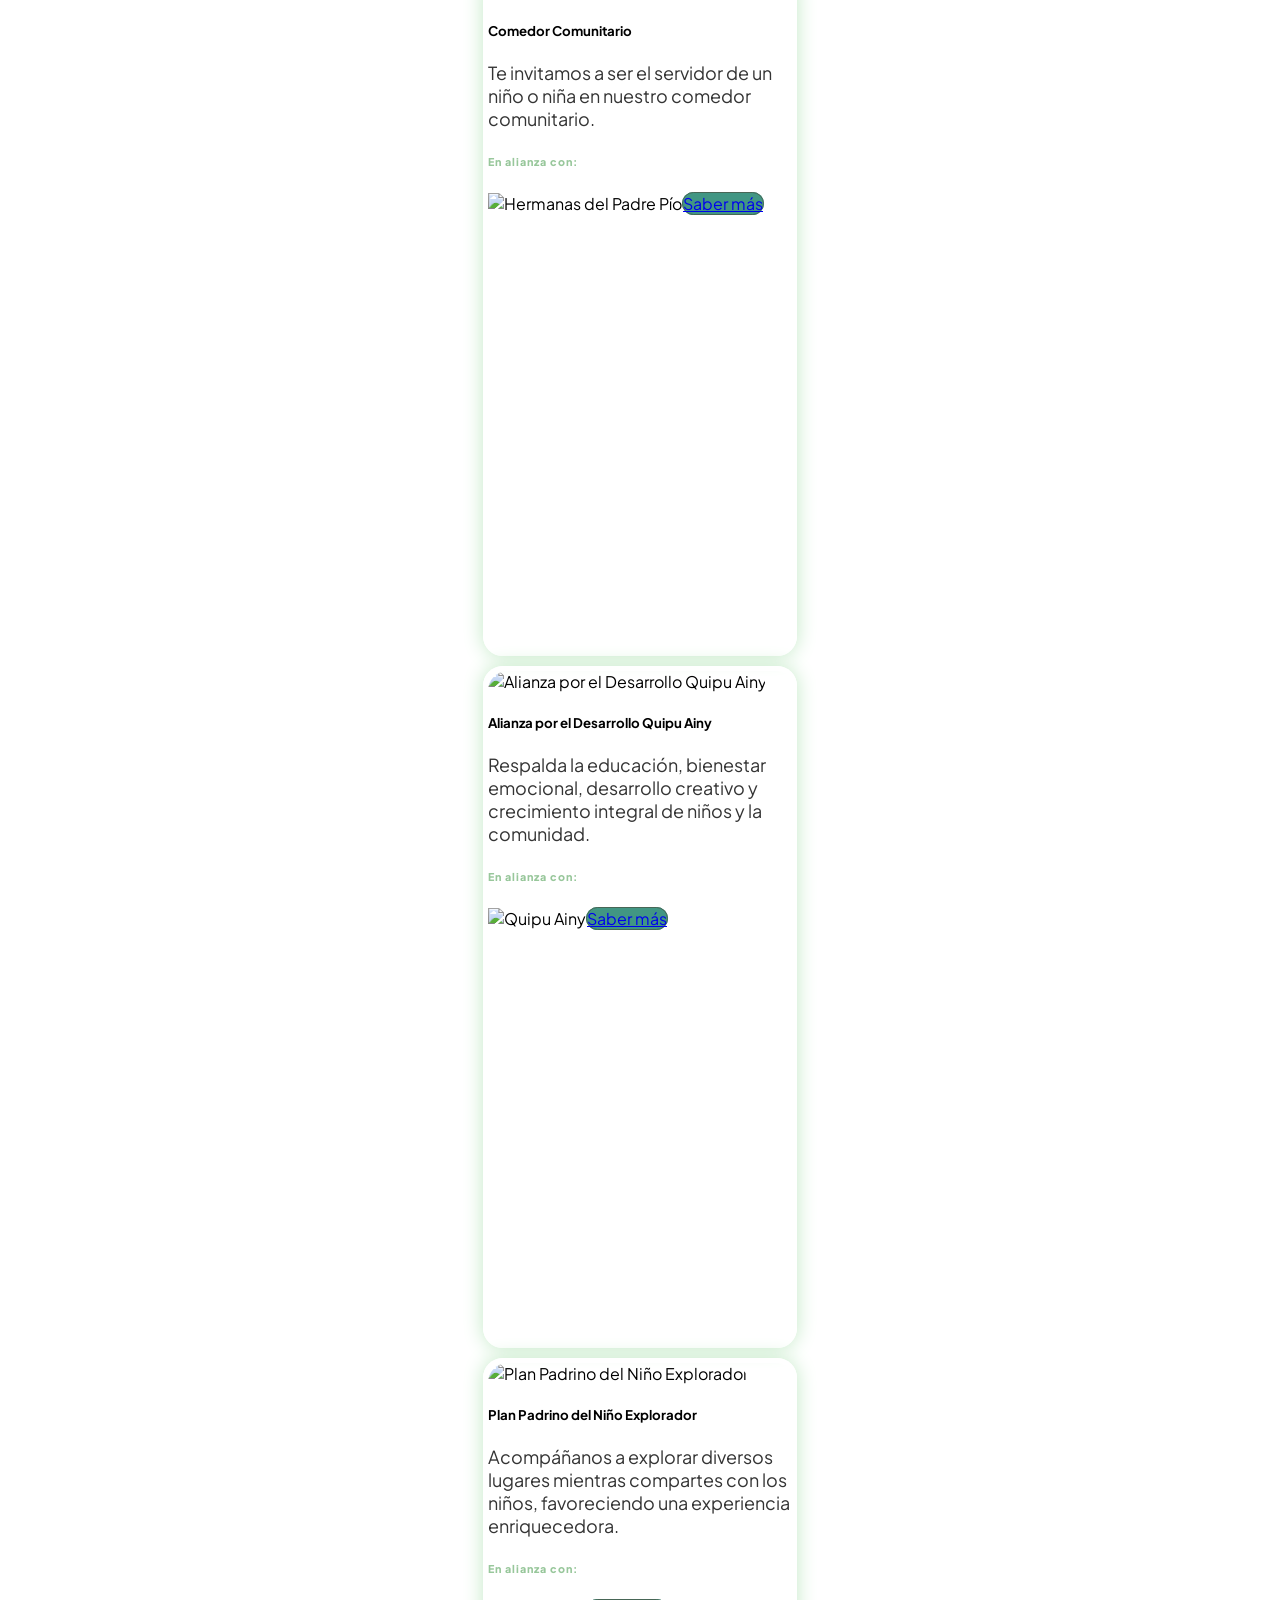
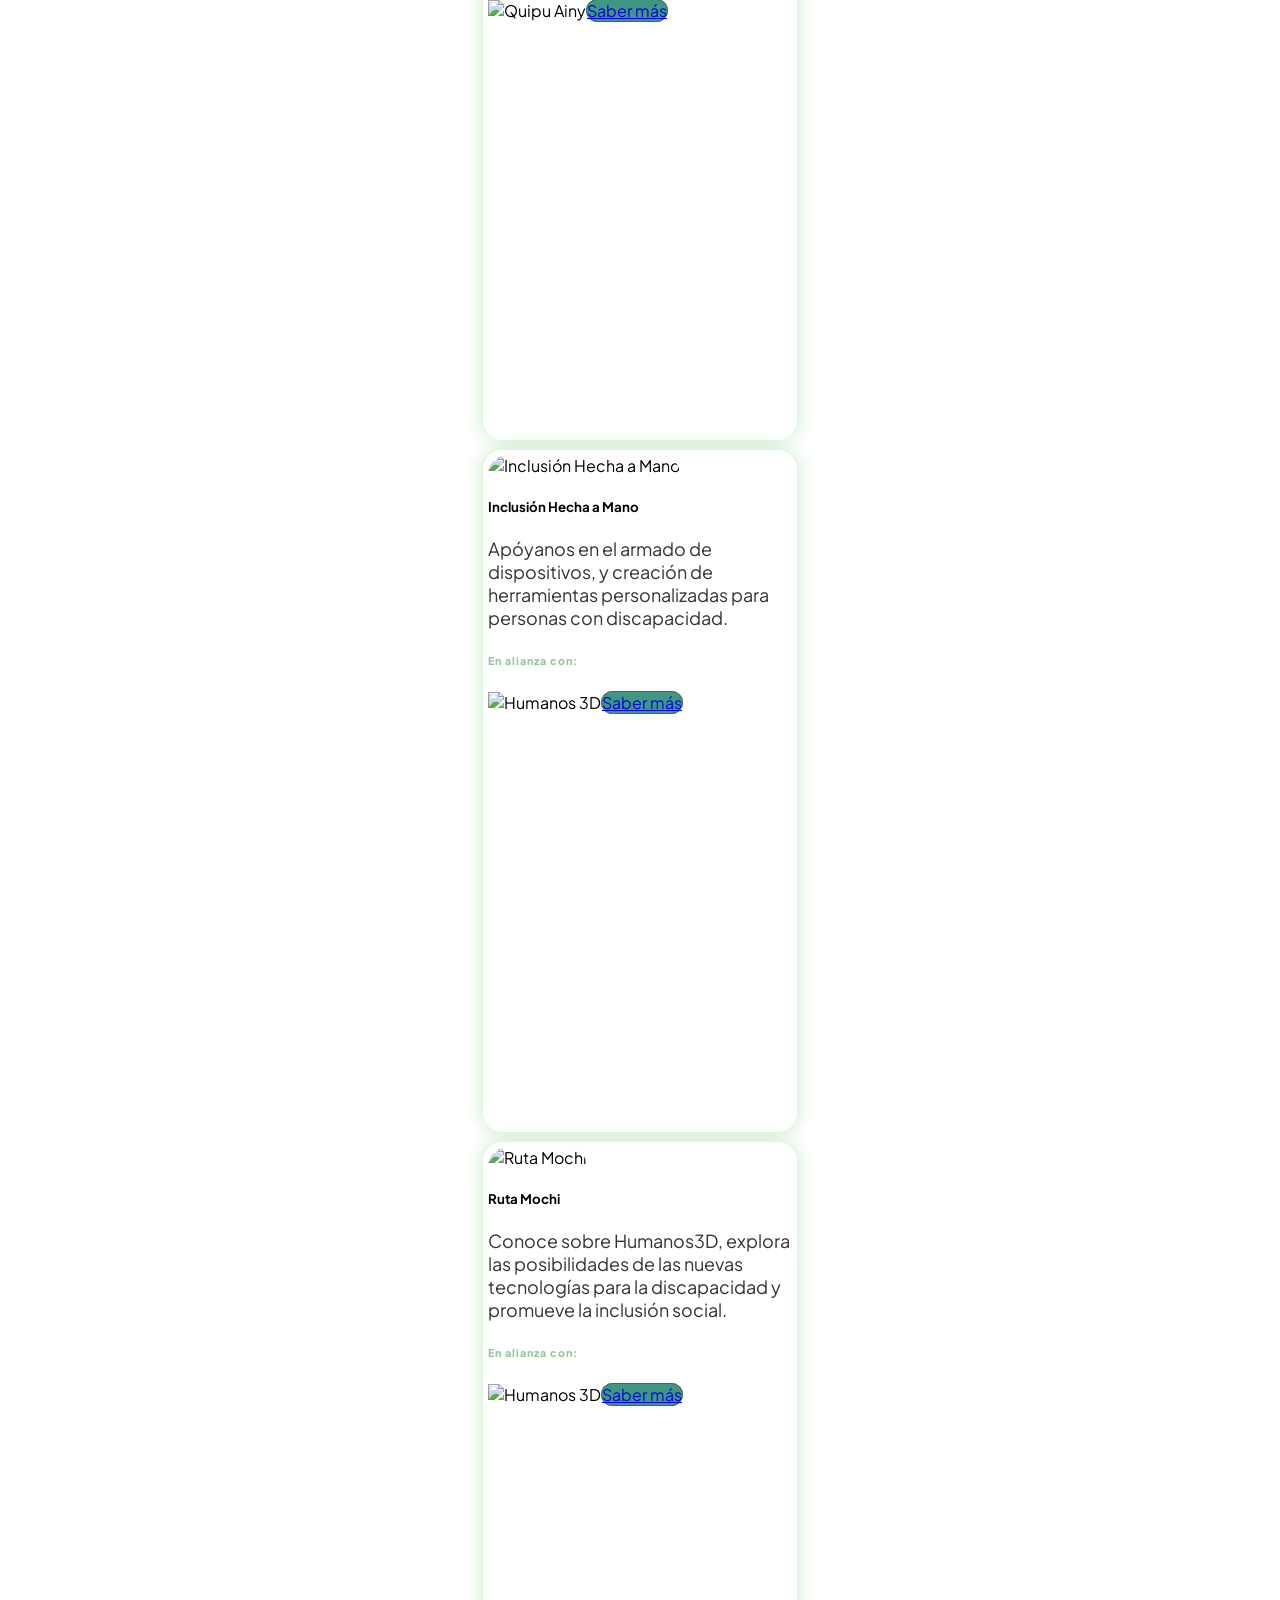
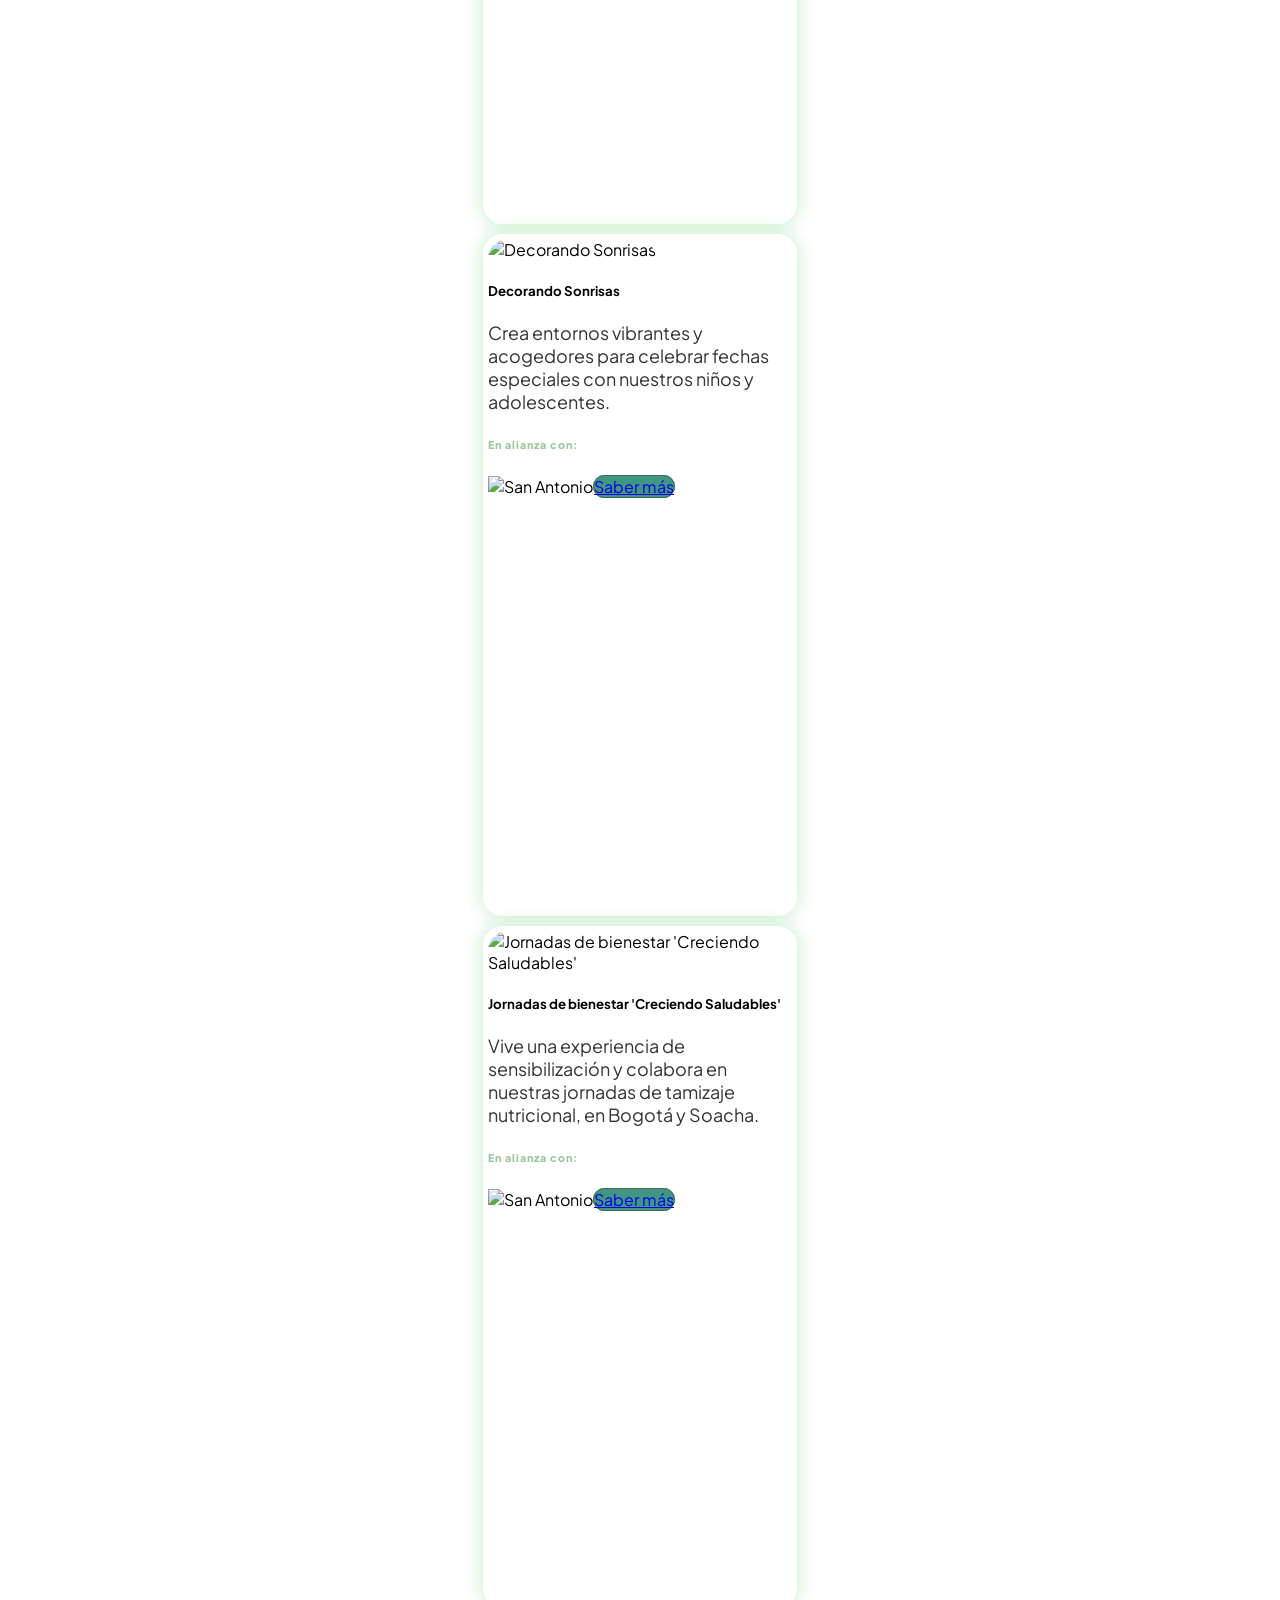
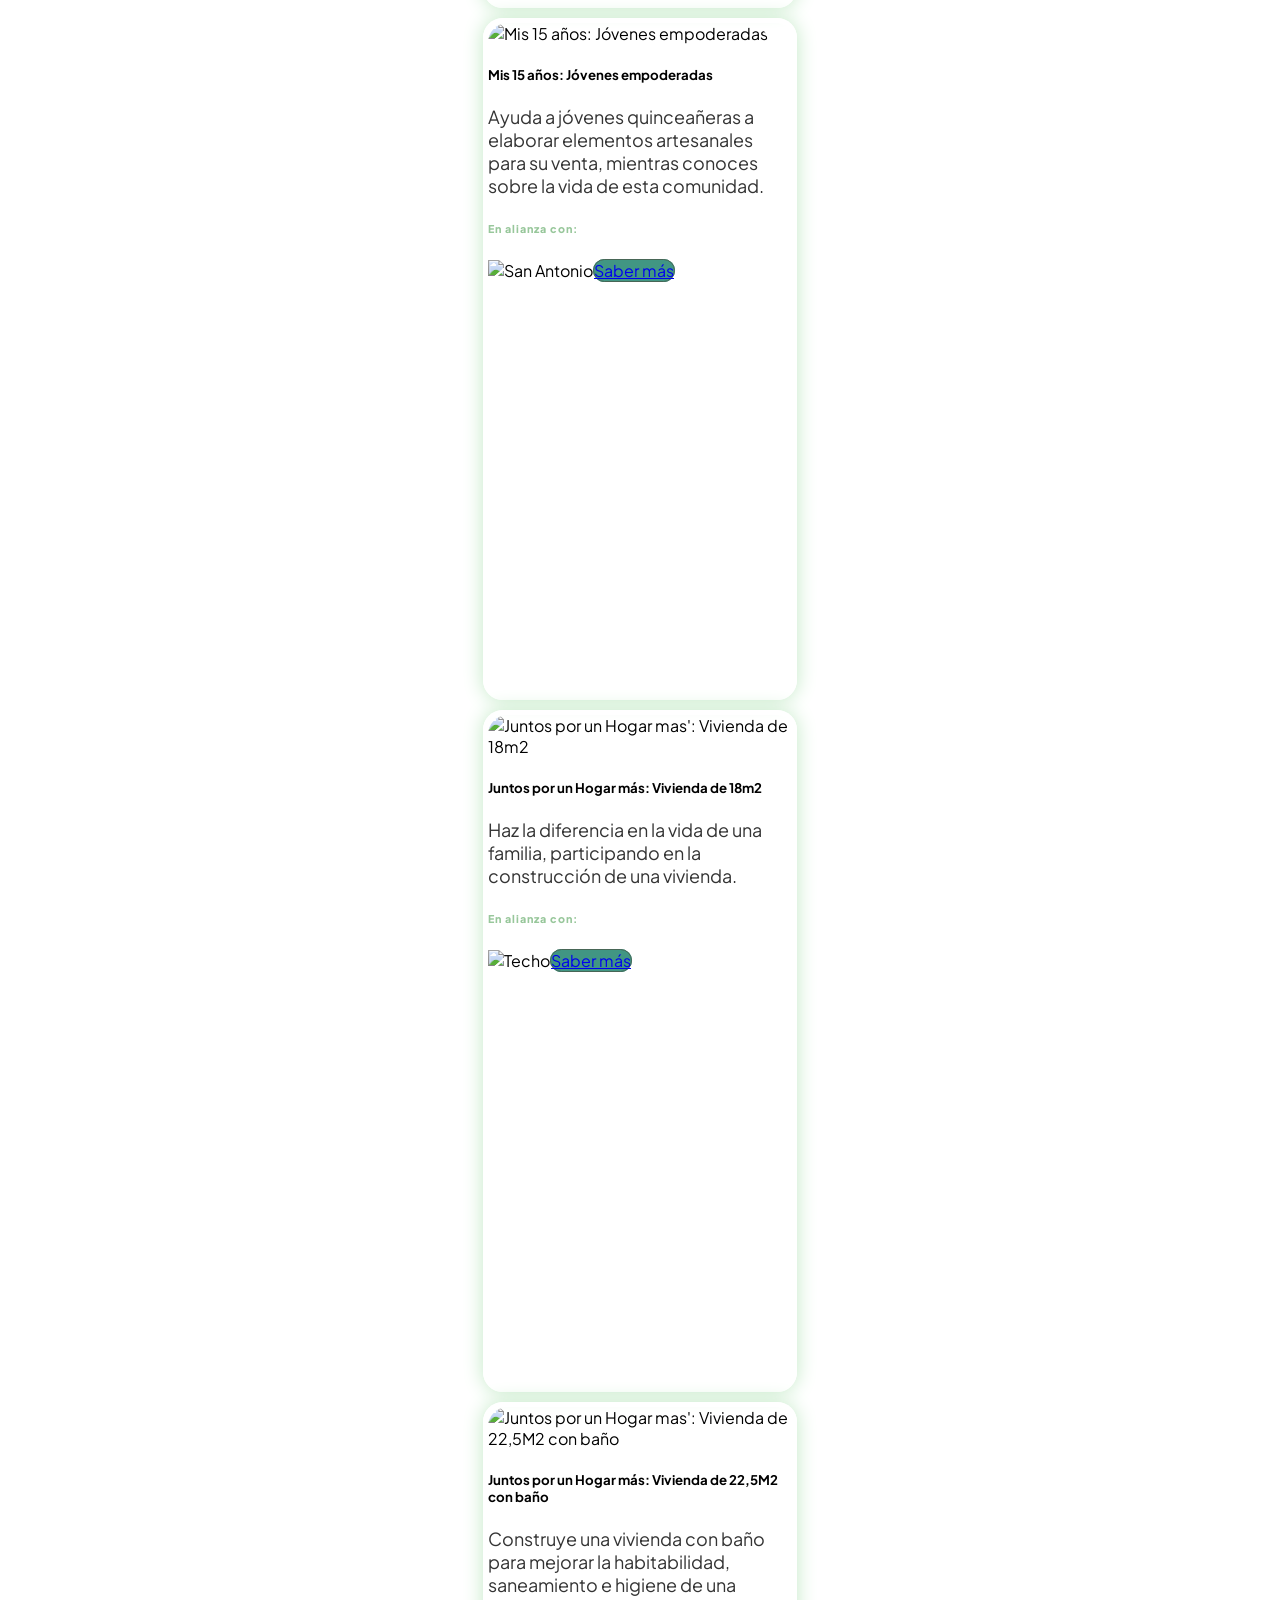
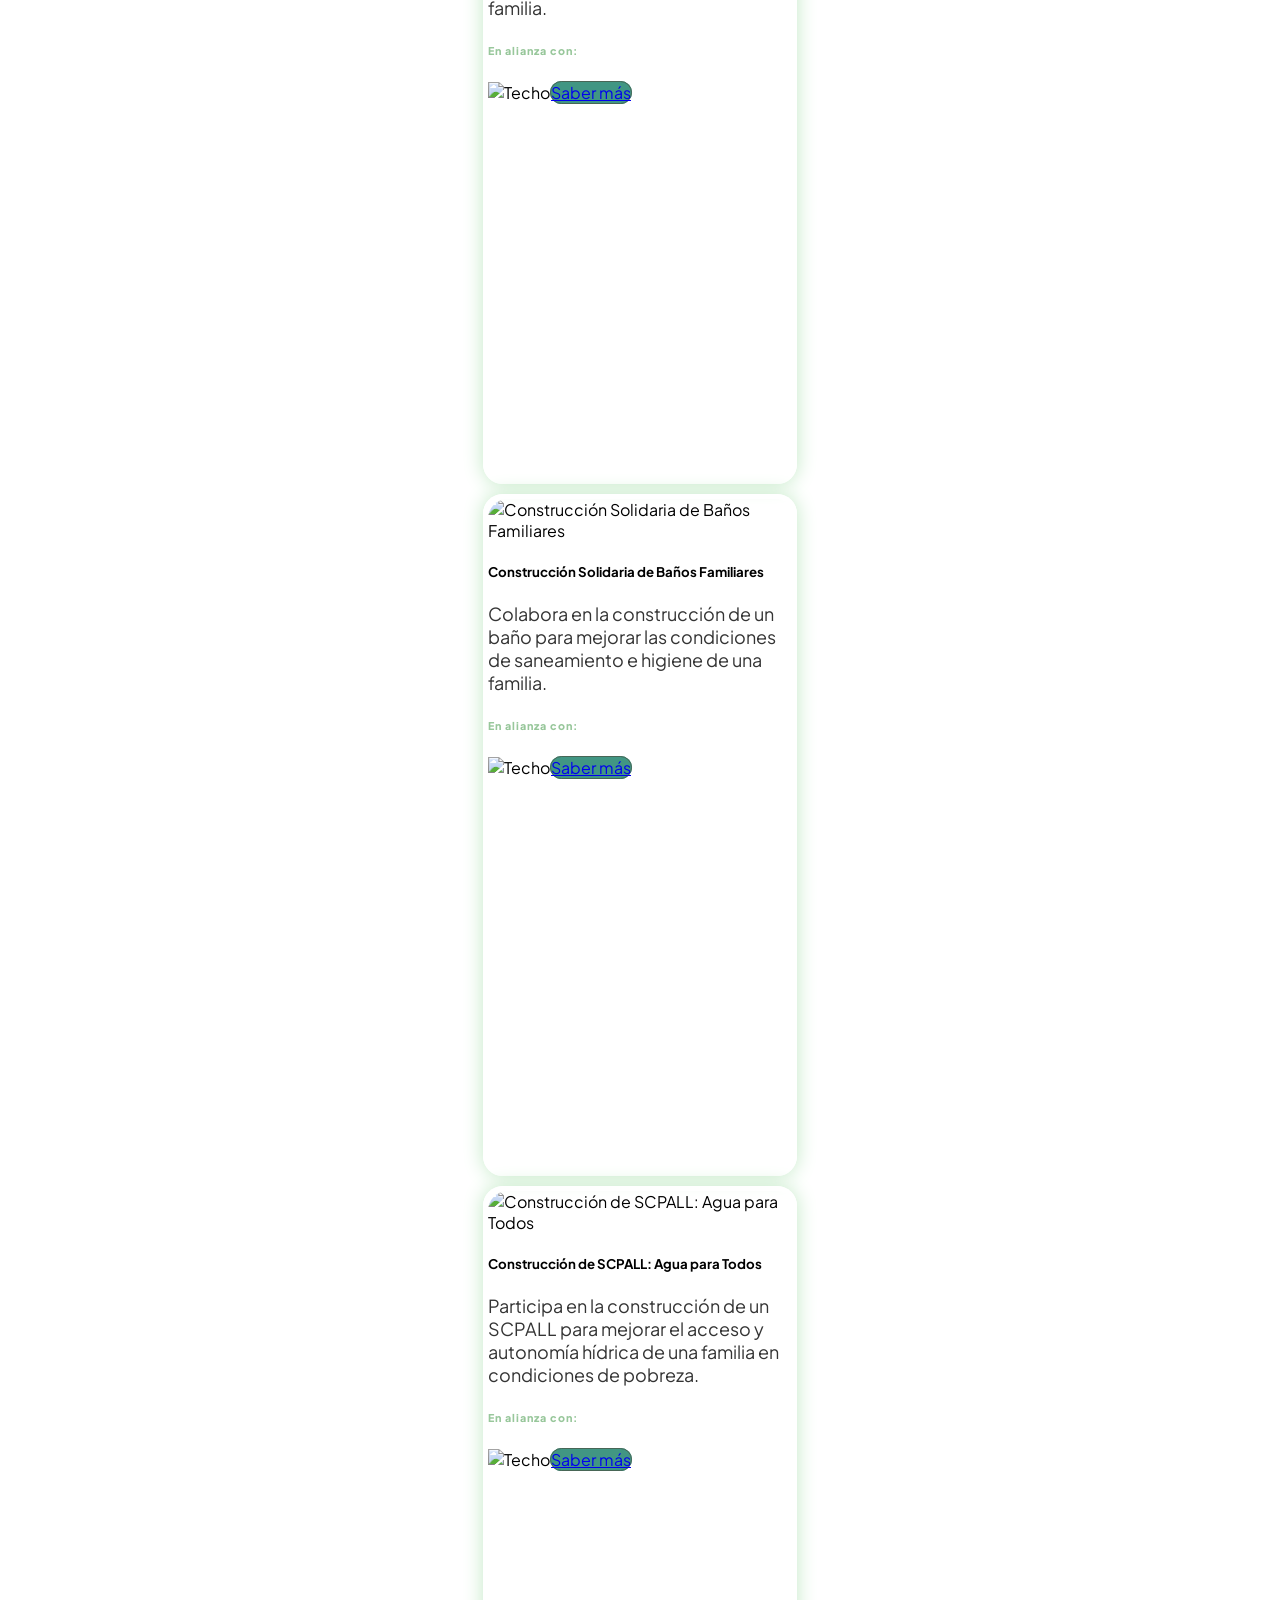
==== commit 81a6c0f4: "install project" ====
--- a/index.html
+++ b/index.html
@@ -1,221 +1,253 @@
 <!DOCTYPE html>
 <html lang="en">
 <head id="head">
-    
+    <!-- Hotjar Tracking Code for Pais de Raiz -->
+    <script>
+        (function(h,o,t,j,a,r){
+            h.hj=h.hj||function(){(h.hj.q=h.hj.q||[]).push(arguments)};
+            h._hjSettings={hjid:3899037,hjsv:6};
+            a=o.getElementsByTagName('head')[0];
+            r=o.createElement('script');r.async=1;
+            r.src=t+h._hjSettings.hjid+j+h._hjSettings.hjsv;
+            a.appendChild(r);
+        })(window,document,'https://static.hotjar.com/c/hotjar-','.js?sv=');
+    </script>
 </head>
+
 <body>
-    <!-- Navbar-->
-    <section id="navbar">
-    </section>
-
-    <!-- Section-->
-    <section>
+
+    <!-- Pantalla de carga -->
+    <div class="loader-wrapper" style="position: fixed;top: 0;left: 0;width: 100%;height: 100%;background-image:url('img/portada-bg.webp');background-size: cover;display: flex;justify-content: center;align-items: center;z-index: 9999;">
+        <!-- Logo animado -->
+        <img src="img/logo_portada.webp" alt="Logo" class="logo" style="width: 30%;">
+    </div>
+
+    <div id="contenido" style="display: none;">
+        <!-- Navbar-->
+        <section id="navbar">
+        </section>  
+
+         <!-- Section-->
+        <section id="home">
+            <div class="container-fluid">
+                <div class="container-xxl">
+                    <div class="row">
+                        <div class="col-12 col-md-6 d-flex align-items-center">
+                            <div>
+                                <h1>Multiplicadores del cambio a través del desarrollo social</h1>
+                                <p style="max-width: 400px;">Conectamos con personas, empresas y comunidades para generar impacto</p>
+                                <a href="https://meetings.hubspot.com/direccioncomercial13" target="_blank">
+                                    <button class="btn btn-success btn-md" type="submit" style="margin-left: 0px;">Contáctanos</button>
+                                </a>
+                            </div>                        
+                        </div>
+                        <div class="col-12 col-md-6">
+                            <div class="video-container">
+                                <video id="videoPlayer" width="640" loop autoplay playsinline muted>
+                                    <source src="img/animacion-intro-PR.mp4" type="video/mp4">
+                                </video>
+                            </div>
+                        </div>
+                    </div>
+                </div>
+            </div>        
+        </section>
+
+        <!-- Section-->
+        <section id="slider">   
+        </section>
+        <br>
+        <br>
+
+        <!-- Section-->
+        <section id="filosofia">   
+        </section>
+
+        <!-- Section-->
+        <section id="do">   
+        </section>
+
         <div class="container-fluid">
-            <div class="container-xxl">
-                <div class="row">
-                    <div class="col-12 col-md-6 d-flex align-items-center">
-                        <div>
-                            <h1>Multiplicadores del cambio a través del desarrollo social</h1>
-                            <p style="max-width: 400px;">Conectamos con personas, empresas y comunidades para generar impacto.</p>
-                            <a href="https://meetings.hubspot.com/direccioncomercial13" target="_blank">
-                                <button class="btn btn-success btn-md" type="submit" style="margin-left: 0px;">Contáctanos</button>
-                            </a>
-                        </div>                        
-                    </div>
-                    <div class="col-12 col-md-6">
-                        <div class="video-container">
-                            <video id="videoPlayer" width="640" loop autoplay playsinline muted>
-                                <source src="img/animacion-intro.mp4" type="video/mp4">
-                            </video>
+            <div class="container-xxl text-center">
+                <br>
+                <h1 style="margin-bottom:0px">Te invitamos a conocer nuestros servicios</h1>
+                <P style="margin: 0px;">Encuentra los mejores servicios que se adaptan a tus intereses</P>
+                <br>
+            </div>
+    
+            <div class="text-center" style="margin:0px">
+                <div class="btn-group d-md-inline">
+                    <!-- Para tamaños de pantalla mayores o iguales a md -->
+                    <img src="img/btn_voluntariado_experiencial.webp" alt="Voluntariado Experiencial" class="img-fluid2" onclick="filtrarServicios('voluntariado-experiencial')" onmouseover="this.src='img/btn_voluntariado_experiencial_hover.webp'" onmouseout="this.src='img/btn_voluntariado_experiencial.webp'">
+                    
+                    <img src="img/btn_bienestar.webp" alt="Bienestar" class="img-fluid2" onclick="filtrarServicios('bienestar')" onmouseover="this.src='img/btn_bienestar_hover.webp'" onmouseout="this.src='img/btn_bienestar.webp'">
+                    
+                    <img src="img/btn_gestion_comunidades.webp" alt="Gestión de Comunidades" class="img-fluid2" onclick="filtrarServicios('gestion-de-comunidades')" onmouseover="this.src='img/btn_gestion_comunidades_hover.webp'" onmouseout="this.src='img/btn_gestion_comunidades.webp'">
+                    
+                    <!--<img src="ruta/a/tu/imagen4.png" alt="Voluntariado Corporativo" class="btn-img" onclick="filtrarServicios('voluntariado-corporativo')" onmouseover="this.src='ruta/a/otra/imagen4-hover.png'" onmouseout="this.src='ruta/a/tu/imagen4.png'">-->
+                  </div>
+                  <br><br>
+            </div>
+    
+            <div id="servicios-container" class="container-xxl">
+                <!--<div id="servicios-container" class="row d-flex justify-content-center"></div>-->
+                <div class="servicio voluntariado-experiencial ">
+                    <div class="container-xxl text-center">
+                        <hr style="border: 1px solid #98C79B;">
+                        <h6>EXPERIENCIAS DE VOLUNTARIADO</h6>
+                        <p style="max-width: 800px;margin: auto;">A través de nuestra red de más de 20 Fundaciones aliadas, tendrás la oportunidad de elegir la experiencia de voluntariado que más resuene con tu propósito y le permita a tu organización ir a donde mayor impacto pueda generar.</p>
+                        <br>
+                    </div>
+                    <div>
+                        <div class="dropdown-center text-end">
+                            <button class="btn btn-secondary dropdown-toggle" type="button" data-bs-toggle="dropdown" aria-expanded="false" style="padding: 10px 50px;">
+                              Categorías
+                            </button>
+                            <ul class="dropdown-menu">
+                                <li><a class="dropdown-item" href="#todos" onclick="mostrarCategoria('todos')">Todos</a></li>
+                                <li><a class="dropdown-item" href="#salud" onclick="mostrarCategoria('salud')">Salud</a></li>
+                                <li><a class="dropdown-item" href="#educacion" onclick="mostrarCategoria('educacion')">Educación infantil y juvenil</a></li>
+                                <li><a class="dropdown-item" href="#deporte" onclick="mostrarCategoria('deporte')">Deporte</a></li>
+                                <li><a class="dropdown-item" href="#discapacidad" onclick="mostrarCategoria('discapacidad')">Discapacidad</a></li>
+                                <li><a class="dropdown-item" href="#seguridadali" onclick="mostrarCategoria('seguridadali')">Seguridad Alimentaria</a></li>
+                                <li><a class="dropdown-item" href="#artecultura" onclick="mostrarCategoria('artecultura')">Arte y Cultura</a></li>
+                                <li><a class="dropdown-item" href="#construccion" onclick="mostrarCategoria('construccion')">Construcción de espacios dignos.</a></li>
+                                <li><a class="dropdown-item" href="#medioambiente" onclick="mostrarCategoria('medioambiente')">Cuidado Del Medio Ambiente</a></li>
+                                <li><a class="dropdown-item" href="#adultomayor" onclick="mostrarCategoria('adultomayor')">Cuidado del Adulto Mayor</a></li>
+                                <li><a class="dropdown-item" href="#mujeres" onclick="mostrarCategoria('mujeres')">Empoderamiento de las Mujeres</a></li>
+                                <li><a class="dropdown-item" href="#comunidad" onclick="mostrarCategoria('comunidad')">Comunidad Indígena</a></li>
+                                <li><a class="dropdown-item" href="#paz" onclick="mostrarCategoria('paz')">Paz Y Reconciliación</a></li>
+                                <li><a class="dropdown-item" href="#animal" onclick="mostrarCategoria('animal')">Protección Animal</a></li>
+                            </ul>
                         </div>
+                        <br>
+                    </div>
+    
+                    <div id="todos" class="categoria">
+                        <h6 class="text-center">TODAS LAS EXPERIENCIAS</h6>
+                        <br>
+                        <div id="servicios-voluntariado-experiencial" class="row d-flex justify-content-center"></div>
+                    </div>
+                    
+                    <div id="salud" class="categoria" style="display:none;">
+                        <h6 class="text-center">EXPERIENCIAS DE SALUD</h6>
+                        <br>
+                        <div id="servicio-salud" class="row d-flex justify-content-center"></div>
+                    </div>
+    
+                    <div id="educacion" class="categoria" style="display:none;">
+                        <h6 class="text-center">EXPERIENCIAS DE EDUCACIÓN INFANTIL Y JUVENIL</h6>
+                        <br>
+                        <div id="servicio-educacion" class="row d-flex justify-content-center"></div>
+                    </div>
+    
+                    <div id="deporte" class="categoria" style="display:none;">
+                        <h6 class="text-center">EXPERIENCIAS DE DEPORTE</h6>
+                        <br>
+                        <div id="servicio-deporte" class="row d-flex justify-content-center"></div>
+                    </div>
+    
+                    <div id="seguridadali" class="categoria" style="display:none;">
+                        <h6 class="text-center">EXPERIENCIAS DE SEGURIDAD ALIMENTARIA</h6>
+                        <br>
+                        <div id="servicio-seguridadali" class="row d-flex justify-content-center"></div>
+                    </div>
+    
+                    <div id="discapacidad" class="categoria" style="display:none;">
+                        <h6 class="text-center">EXPERIENCIAS DE DISCAPACIDAD</h6>
+                        <br>
+                        <div id="servicio-discapacidad" class="row d-flex justify-content-center"></div>
+                    </div>
+    
+                    <div id="artecultura" class="categoria" style="display:none;">
+                        <h6 class="text-center">EXPERIENCIAS DE ARTE Y CULTURA</h6>
+                        <br>
+                        <div id="servicio-artecultura" class="row d-flex justify-content-center"></div>
+                    </div>
+    
+                    <div id="construccion" class="categoria" style="display:none;">
+                        <h6 class="text-center">EXPERIENCIAS DE MEJORAMIENTO DE CONDICIONES DE VIDA</h6>
+                        <br>
+                        <div id="servicio-construccion" class="row d-flex justify-content-center"></div>
+                    </div>
+    
+                    <div id="medioambiente" class="categoria" style="display:none;">
+                        <h6 class="text-center">EXPERIENCIAS DE MEDIO AMBIENTE</h6>
+                        <br>
+                        <div id="servicio-medioambiente" class="row d-flex justify-content-center"></div>
+                    </div>
+    
+                    <div id="adultomayor" class="categoria" style="display:none;">
+                        <h6 class="text-center">EXPERIENCIAS DE CUIDADO DEL ADULTO MAYOR</h6>
+                        <br>
+                        <div id="servicio-adulto" class="row d-flex justify-content-center"></div>
+                    </div>
+    
+                    <div id="mujeres" class="categoria" style="display:none;">
+                        <h6 class="text-center">EXPERIENCIAS DE EMPODERAMIENTO DE LAS MUJERES</h6>
+                        <br>
+                        <div id="servicio-mujeres" class="row d-flex justify-content-center"></div>
+                    </div>
+    
+                    <div id="comunidad" class="categoria" style="display:none;">
+                        <h6 class="text-center">EXPERIENCIAS DE COMUNIDAD INDÍGENA</h6>
+                        <br>
+                        <div id="servicio-comunidad" class="row d-flex justify-content-center"></div>
+                    </div>
+    
+                    <div id="paz" class="categoria" style="display:none;">
+                        <h6 class="text-center">EXPERIENCIAS DE PAZ Y RECONCILIACIÓN</h6>
+                        <br>
+                        <div id="servicio-paz" class="row d-flex justify-content-center"></div>
+                    </div>
+    
+                    <div id="animal" class="categoria" style="display:none;">
+                        <h6 class="text-center">EXPERIENCIAS DE PROTECCIÓN ANIMAL</h6>
+                        <br>
+                        <div id="servicio-animal" class="row d-flex justify-content-center"></div>
+                    </div>
+                        
+                </div>
+                
+                <div class="servicio bienestar ">
+                    <div class="container-xxl text-center">
+                        <hr style="border: 1px solid #98C79B;">
+                        <h6>EXPERIENCIAS DE BIENESTAR</h6>
+                        <p style="max-width: 800px;margin: auto;">Vive experiencias de alto impacto, que te permitan llevar bienestar a los miembros y trabajadores de tu empresa, por medio de programas y talleres enfocados en propósito, liderazgo y emprendimiento, para el desarrollo de un ambiente laboral saludable.</p>
+                        <br>
+                    </div>
+                    <div id="servicios-bienestar" class="row d-flex justify-content-center">
+                    </div>
+                </div>
+    
+                <div class="servicio gestion-de-comunidades">
+                    <div class="container-xxl text-center">
+                        <hr style="border: 1px solid #98C79B;">
+                        <h6>EXPERIENCIAS DE GESTIÓN DE COMUNIDADES</h6>
+                        <p style="max-width: 800px;margin: auto;">Te ayudamos a crear espacios de colaboración y diálogo entre empresas y comunidades locales para identificar sus necesidades y prioridades, involucrándolas activamente en la planificación y ejecución de proyectos empresariales de impacto social y ambiental en territorio de las comunidades.</p>
+                        <br>
+                    </div>
+                    <div id="servicios-gestion-comunidades" class="row d-flex justify-content-center">
                     </div>
                 </div>
             </div>
-        </div>        
-    </section>
-
-    <!-- Section-->
-    <section id="slider">   
-    </section>
-    <br>
-    <br>
-
-    <!-- Section-->
-    <section id="filosofia">   
-    </section>
-
-    <!-- Section-->
-    <section id="do">   
-    </section>
-
-    <div class="container-fluid">
-        <div class="container-xxl text-center">
-            <br>
-            <h1 style="margin-bottom:0px">Te invitamos a conocer nuestras experiencias.</h1>
-            <P style="margin: 0px;">Encuentra las mejores experiencias que se adaptan a tus intereses.</P>
-            <br>
+            <br><br><br><br>
+            
         </div>
 
-        <div class="text-center" style="margin:0px">
-            <div class="btn-group d-md-inline">
-                <!-- Para tamaños de pantalla mayores o iguales a md -->
-                <img src="img/btn_voluntariado_experiencial.webp" alt="Voluntariado Experiencial" class="img-fluid2" onclick="filtrarServicios('voluntariado-experiencial')" onmouseover="this.src='img/btn_voluntariado_experiencial_hover.webp'" onmouseout="this.src='img/btn_voluntariado_experiencial.webp'" style="width:auto;">
-                
-                <img src="img/btn_bienestar.webp" alt="Bienestar" class="img-fluid2" onclick="filtrarServicios('bienestar')" onmouseover="this.src='img/btn_bienestar_hover.webp'" onmouseout="this.src='img/btn_bienestar.webp'">
-                
-                <img src="img/btn_gestion_comunidades.webp" alt="Gestión de Comunidades" class="img-fluid2" onclick="filtrarServicios('gestion-de-comunidades')" onmouseover="this.src='img/btn_gestion_comunidades_hover.webp'" onmouseout="this.src='img/btn_gestion_comunidades.webp'">
-                
-                <!--<img src="ruta/a/tu/imagen4.png" alt="Voluntariado Corporativo" class="btn-img" onclick="filtrarServicios('voluntariado-corporativo')" onmouseover="this.src='ruta/a/otra/imagen4-hover.png'" onmouseout="this.src='ruta/a/tu/imagen4.png'">-->
-              </div>
-              <br><br>
-        </div>
-
-
-        <div id="servicios-container" class="container-xxl">
-            <!--<div id="servicios-container" class="row d-flex justify-content-center"></div>-->
-            <div class="servicio voluntariado-experiencial ">
-                <div class="container-xxl text-center">
-                    <hr style="border: 1px solid #98C79B;">
-                    <h6>EXPERIENCIAS DE VOLUNTARIADO EXPERIENCIAL</h6>
-                    <p style="max-width: 800px;margin: auto;">A través de nuestra red de más de 20 Fundaciones aliadas, tendrás la oportunidad de elegir la experiencia de voluntariado que más resuene con tu propósito y le permita a tu organización ir a donde mayor impacto pueda generar.</p>
-                    <br>
-                </div>
-                <div>
-                    <div class="dropdown-center text-end">
-                        <button class="btn btn-secondary dropdown-toggle" type="button" data-bs-toggle="dropdown" aria-expanded="false">
-                          Categorías
-                        </button>
-                        <ul class="dropdown-menu">
-                            <li><a class="dropdown-item" href="#todos" onclick="mostrarCategoria('todos')">Todos</a></li>
-                            <li><a class="dropdown-item" href="#salud" onclick="mostrarCategoria('salud')">Salud</a></li>
-                            <li><a class="dropdown-item" href="#educacion" onclick="mostrarCategoria('educacion')">Educación infantil y juvenil</a></li>
-                            <li><a class="dropdown-item" href="#deporte" onclick="mostrarCategoria('deporte')">Deporte</a></li>
-                            <li><a class="dropdown-item" href="#discapacidad" onclick="mostrarCategoria('discapacidad')">Discapacidad</a></li>
-                            <li><a class="dropdown-item" href="#seguridadali" onclick="mostrarCategoria('seguridadali')">Seguridad Alimentaria</a></li>
-                            <li><a class="dropdown-item" href="#artecultura" onclick="mostrarCategoria('artecultura')">Arte y Cultura</a></li>
-                            <li><a class="dropdown-item" href="#construccion" onclick="mostrarCategoria('construccion')">Construcción de espacios dignos.</a></li>
-                            <li><a class="dropdown-item" href="#medioambiente" onclick="mostrarCategoria('medioambiente')">Cuidado Del Medio Ambiente</a></li>
-                            <li><a class="dropdown-item" href="#adultomayor" onclick="mostrarCategoria('adultomayor')">Cuidado del Adulto Mayor</a></li>
-                            <li><a class="dropdown-item" href="#mujeres" onclick="mostrarCategoria('mujeres')">Empoderamiento de las Mujeres</a></li>
-                            <li><a class="dropdown-item" href="#comunidad" onclick="mostrarCategoria('comunidad')">Comunidad Indígena</a></li>
-                            <li><a class="dropdown-item" href="#paz" onclick="mostrarCategoria('paz')">Paz Y Reconciliación</a></li>
-                            <li><a class="dropdown-item" href="#animal" onclick="mostrarCategoria('animal')">Protección Animal</a></li>
-                        </ul>
-                    </div>
-                    <br>
-                </div>
-
-                <div id="todos" class="categoria">
-                    <h6 class="text-center">TODAS LAS EXPERIENCIAS</h6>
-                    <div id="servicios-voluntariado-experiencial" class="row d-flex justify-content-center"></div>
-                </div>
-                
-                <div id="salud" class="categoria" style="display:none;">
-                    <h6 class="text-center">EXPERIENCIAS DE SALUD</h6>
-                    <div id="servicio-salud" class="row d-flex justify-content-center"></div>
-                </div>
-
-                <div id="educacion" class="categoria" style="display:none;">
-                    <h6 class="text-center">EXPERIENCIAS DE EDUCACIÓN INFANTIL Y JUVENIL</h6>
-                    <div id="servicio-educacion" class="row d-flex justify-content-center"></div>
-                </div>
-
-                <div id="deporte" class="categoria" style="display:none;">
-                    <h6 class="text-center">EXPERIENCIAS DE DEPORTE</h6>
-                    <div id="servicio-deporte" class="row d-flex justify-content-center"></div>
-                </div>
-
-                <div id="seguridadali" class="categoria" style="display:none;">
-                    <h6 class="text-center">EXPERIENCIAS DE SEGURIDAD ALIMENTARIA</h6>
-                    <div id="servicio-seguridadali" class="row d-flex justify-content-center"></div>
-                </div>
-
-                <div id="discapacidad" class="categoria" style="display:none;">
-                    <h6 class="text-center">EXPERIENCIAS DE DISCAPACIDAD</h6>
-                    <div id="servicio-discapacidad" class="row d-flex justify-content-center"></div>
-                </div>
-
-                <div id="artecultura" class="categoria" style="display:none;">
-                    <h6 class="text-center">EXPERIENCIAS DE ARTE Y CULTURA</h6>
-                    <div id="servicio-artecultura" class="row d-flex justify-content-center"></div>
-                </div>
-
-                <div id="construccion" class="categoria" style="display:none;">
-                    <h6 class="text-center">EXPERIENCIAS DE MEJORAMIENTO DE CONDICIONES DE VIDA</h6>
-                    <div id="servicio-construccion" class="row d-flex justify-content-center"></div>
-                </div>
-
-                <div id="medioambiente" class="categoria" style="display:none;">
-                    <h6 class="text-center">EXPERIENCIAS DE MEDIO AMBIENTE</h6>
-                    <div id="servicio-medioambiente" class="row d-flex justify-content-center"></div>
-                </div>
-
-                <div id="adultomayor" class="categoria" style="display:none;">
-                    <h6 class="text-center">EXPERIENCIAS DE CUIDADO DEL ADULTO MAYOR</h6>
-                    <div id="servicio-adulto" class="row d-flex justify-content-center"></div>
-                </div>
-
-                <div id="mujeres" class="categoria" style="display:none;">
-                    <h6 class="text-center">EXPERIENCIAS DE EMPODERAMIENTO DE LAS MUJERES</h6>
-                    <div id="servicio-mujeres" class="row d-flex justify-content-center"></div>
-                </div>
-
-                <div id="comunidad" class="categoria" style="display:none;">
-                    <h6 class="text-center">EXPERIENCIAS DE COMUNIDAD INDÍGENA</h6>
-                    <div id="servicio-comunidad" class="row d-flex justify-content-center"></div>
-                </div>
-
-                <div id="paz" class="categoria" style="display:none;">
-                    <h6 class="text-center">EXPERIENCIAS DE PAZ Y RECONCILIACIÓN</h6>
-                    <div id="servicio-paz" class="row d-flex justify-content-center"></div>
-                </div>
-
-                <div id="animal" class="categoria" style="display:none;">
-                    <h6 class="text-center">EXPERIENCIAS DE PROTECCIÓN ANIMAL</h6>
-                    <div id="servicio-animal" class="row d-flex justify-content-center"></div>
-                </div>
-                    
-            </div>
-            
-            <div class="servicio bienestar ">
-                <div class="container-xxl text-center">
-                    <hr style="border: 1px solid #98C79B;">
-                    <h6>EXPERIENCIAS DE BIENESTAR</h6>
-                    <br>
-                </div>
-                <div id="servicios-bienestar" class="row d-flex justify-content-center">
-                </div>
-            </div>
-
-            <div class="servicio gestion-de-comunidades">
-                <div class="container-xxl text-center">
-                    <hr style="border: 1px solid #98C79B;">
-                    <h6>EXPERIENCIAS DE GESTIÓN DE COMUNIDADES</h6>
-                    <br>
-                </div>
-                <div id="servicios-gestion-comunidades" class="row d-flex justify-content-center">
-                </div>
-            </div>
-
-            <div class="servicio voluntariado-corporativo">Servicio 4</div>
-        </div>
-        <br><br><br><br>
+         <!-- Section-->
+        <section id="quotes">   
+        </section>
+
+        <section id="footer">
+        </section>
+
     </div>
-
-
-    <!-- Section-->
-    <section id="quotes">   
-    </section>
-
-    <!-- Footer-->
-    <section id="footer">
-    </section>
-
-
-
-    <!--Scripts-->
-    <script src="https://pais-de-raiz.github.io/web/assets/js/script.js"></script>
-    <script src="https://cdn.jsdelivr.net/npm/bootstrap@5.3.2/dist/js/bootstrap.bundle.min.js" integrity="sha384-C6RzsynM9kWDrMNeT87bh95OGNyZPhcTNXj1NW7RuBCsyN/o0jlpcV8Qyq46cDfL" crossorigin="anonymous"></script>
-    <script src="https://cdnjs.cloudflare.com/ajax/libs/bodymovin/5.7.4/lottie.min.js"></script>
+    
+<!--Scripts-->
+<script src="https://code.jquery.com/jquery-3.7.1.min.js" integrity="sha256-/JqT3SQfawRcv/BIHPThkBvs0OEvtFFmqPF/lYI/Cxo=" crossorigin="anonymous"></script>
+<script src="https://cdn.jsdelivr.net/npm/bootstrap@5.3.3/dist/js/bootstrap.bundle.min.js" integrity="sha384-YvpcrYf0tY3lHB60NNkmXc5s9fDVZLESaAA55NDzOxhy9GkcIdslK1eN7N6jIeHz" crossorigin="anonymous"></script>
+<script src="assets/js/script.js"></script>
+</body>
 
 </html>
